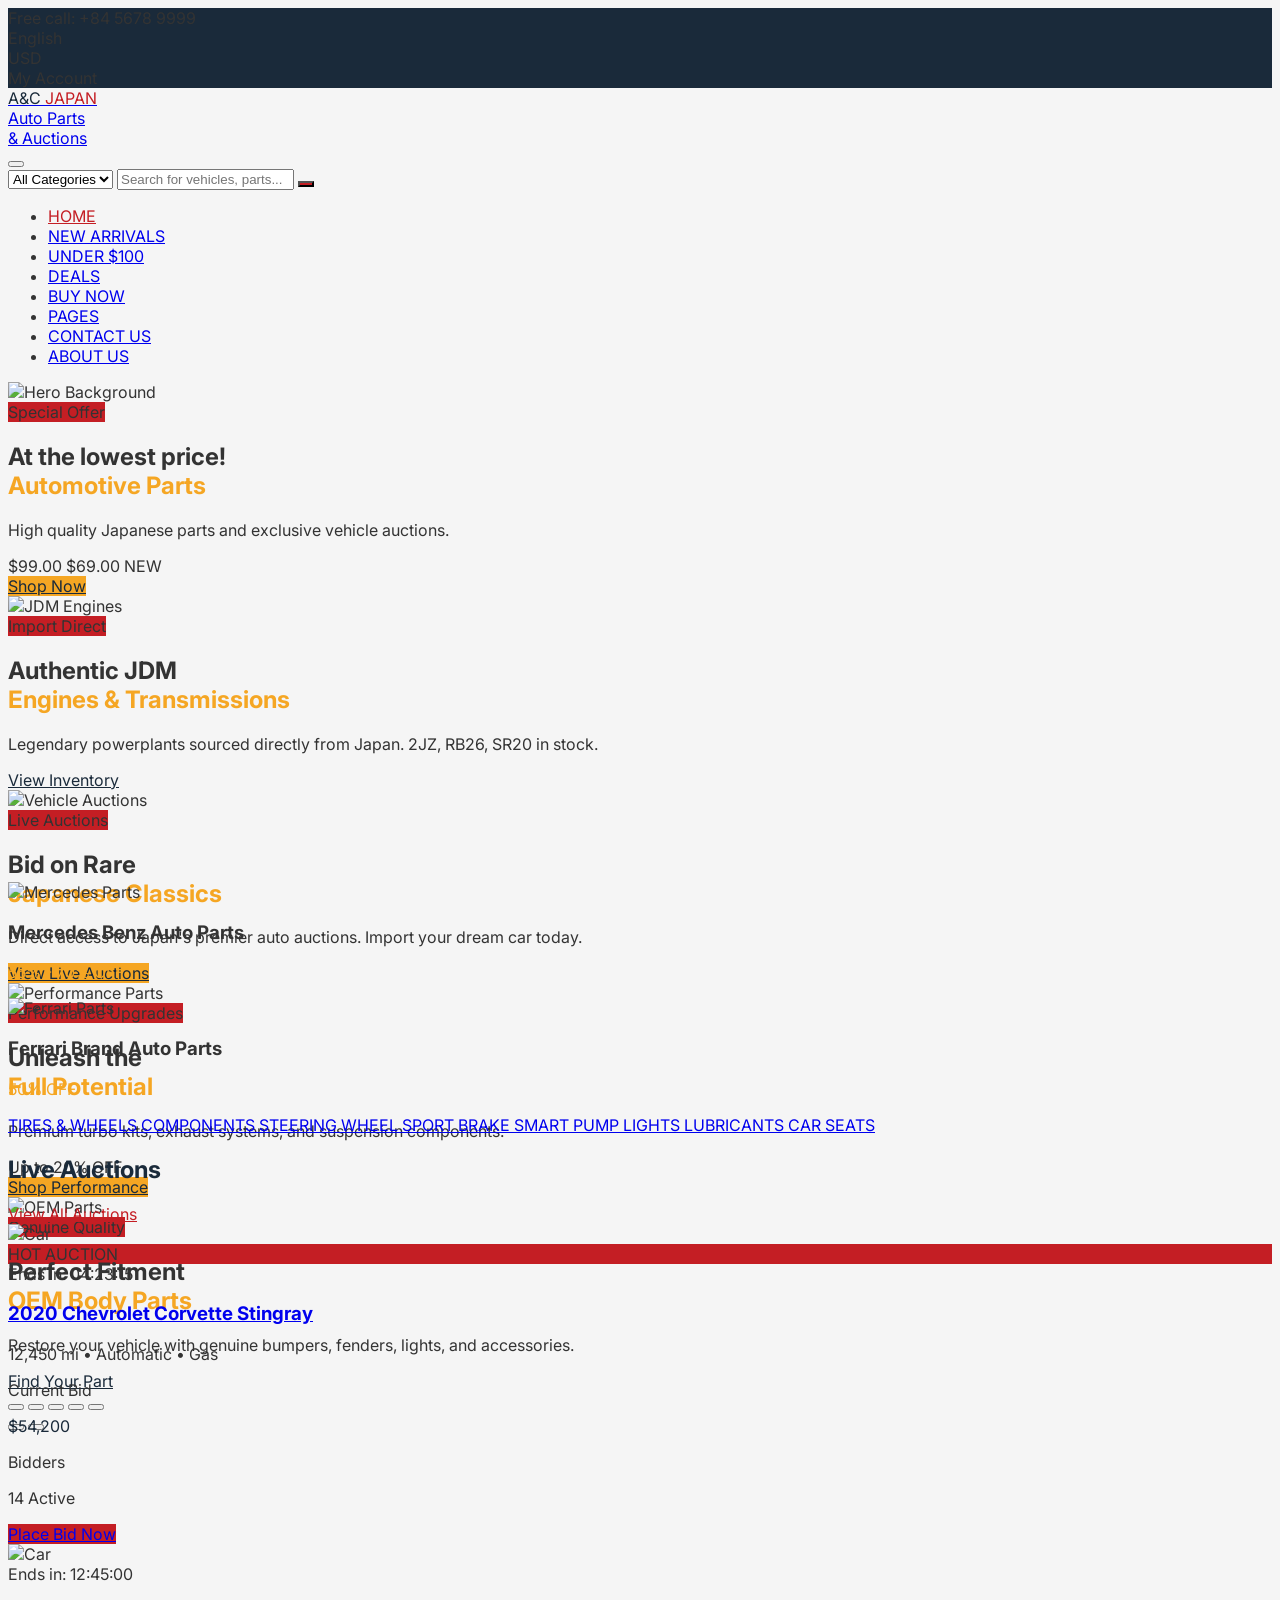
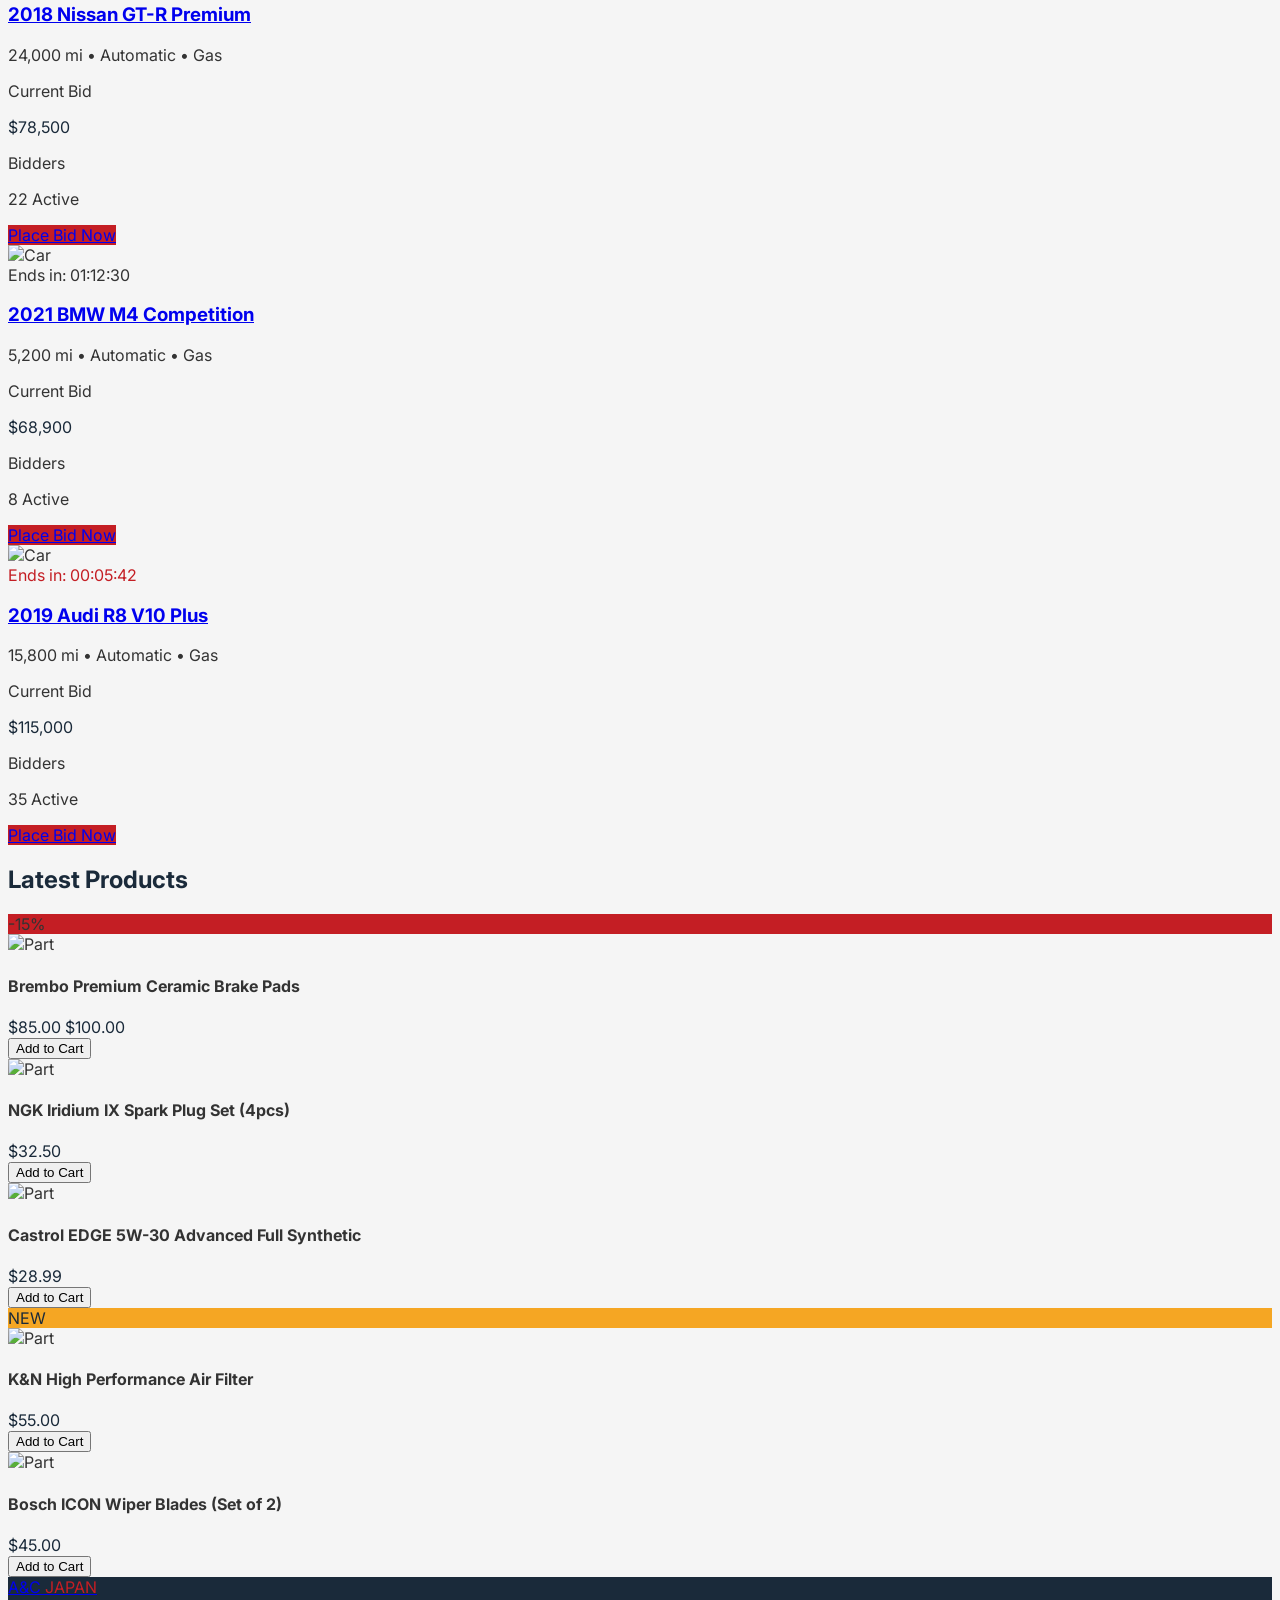
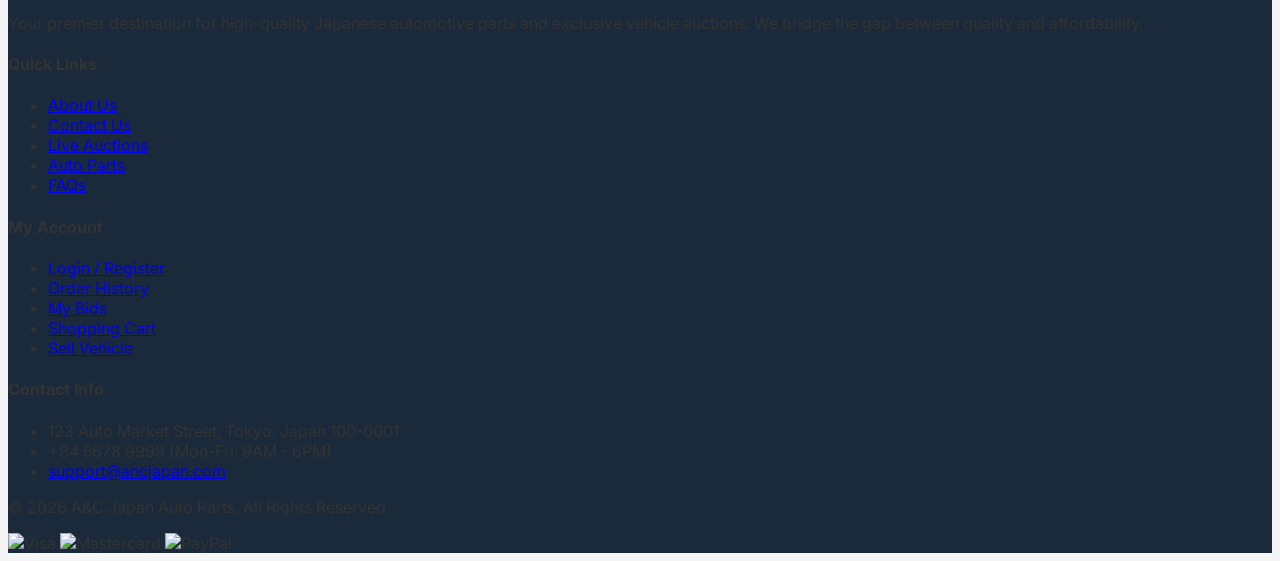
==== index.html @ e9e76705 "refactor: remove legacy controller and utility files while updating dependencies and assets" ====
<!DOCTYPE html>
<html lang="en">

<head>
    <meta charset="UTF-8">
    <meta name="viewport" content="width=device-width, initial-scale=1.0">
    <title>A&C Japan Auto Parts - Vehicle Auction</title>
    <!-- Tailwind CSS -->
    <script src="https://cdn.jsdelivr.net/npm/@tailwindcss/browser@4"></script>
    <!-- Google Fonts -->
    <link href="https://fonts.googleapis.com/css2?family=Inter:wght@300;400;500;600;700;800&display=swap"
        rel="stylesheet">
    <!-- Font Awesome -->
    <script src="https://kit.fontawesome.com/160cb449a7.js" crossorigin="anonymous"></script>
    <!-- Custom Styles -->
    <link rel="stylesheet" href="assets/css/style.css">
</head>

<body class="bg-gray-50 text-gray-800">

    <!-- Main Header -->
    <header class="bg-white shadow-sm sticky top-0 z-50">
        <div class="container mx-auto px-4 py-4 flex flex-wrap md:flex-nowrap justify-between items-center">
            <!-- Logo -->
            <a href="index.html" class="flex items-center space-x-2">
                <div class="text-3xl font-black italic tracking-tighter text-primary-dark">
                    A&C <span class="text-primary-red">JAPAN</span>
                </div>
                <div class="text-xs font-semibold leading-tight text-gray-500 uppercase">
                    Auto Parts<br>& Auctions
                </div>
            </a>

            <!-- Mobile Menu Button -->
            <button id="mobile-menu-btn"
                class="md:hidden text-gray-600 hover:text-primary-red focus:outline-none ml-auto"
                onclick="document.getElementById('mobile-nav').classList.toggle('hidden'); document.getElementById('mobile-search').classList.toggle('hidden');">
                <i class="fas fa-bars text-2xl"></i>
            </button>

            <!-- Search Bar -->
            <div id="mobile-search"
                class="hidden md:flex flex-1 max-w-2xl mx-0 md:mx-8 w-full mt-4 md:mt-0 order-last md:order-none">
                <form class="flex w-full">
                    <select
                        class="bg-gray-100 border border-gray-300 text-gray-700 py-2 px-2 md:px-4 rounded-l-md focus:outline-none focus:ring-1 focus:ring-primary-red text-sm md:text-base">
                        <option>All Categories</option>
                        <option>Vehicles</option>
                        <option>Auto Parts</option>
                    </select>
                    <input type="text" placeholder="Search for vehicles, parts..."
                        class="flex-1 border-t border-b border-gray-300 py-2 px-4 focus:outline-none focus:ring-1 focus:ring-primary-red focus:border-primary-red text-sm md:text-base">
                    <button type="submit"
                        class="bg-primary-red text-white px-4 md:px-6 rounded-r-md hover:bg-red-700 transition">
                        <i class="fas fa-search"></i>
                    </button>
                </form>
            </div>
        </div>

        <!-- Navigation -->
        <nav class="border-t border-gray-200">
            <div class="container mx-auto px-4">
                <ul id="mobile-nav"
                    class="hidden md:flex flex-col md:flex-row space-y-2 md:space-y-0 md:space-x-8 text-sm font-semibold text-gray-700 pb-4 md:pb-0">
                    <li><a href="index.html"
                            class="block py-2 md:py-3 border-l-4 md:border-l-0 md:border-b-2 border-primary-red text-primary-red pl-2 md:pl-0">HOME</a>
                    </li>
                    <li><a href="listing.html"
                            class="block py-2 md:py-3 hover:text-primary-red transition pl-2 md:pl-0">NEW ARRIVALS</a>
                    </li>
                    <li><a href="listing.html"
                            class="block py-2 md:py-3 hover:text-primary-red transition pl-2 md:pl-0">UNDER $100</a>
                    </li>
                    <li><a href="listing.html"
                            class="block py-2 md:py-3 hover:text-primary-red transition pl-2 md:pl-0">DEALS</a></li>
                    <li><a href="buy-now.html"
                            class="block py-2 md:py-3 hover:text-primary-red transition pl-2 md:pl-0">BUY NOW</a></li>
                    <li><a href="#" class="block py-2 md:py-3 hover:text-primary-red transition pl-2 md:pl-0">PAGES</a>
                    </li>
                    <li><a href="#" class="block py-2 md:py-3 hover:text-primary-red transition pl-2 md:pl-0">CONTACT
                            US</a></li>
                    <li><a href="#" class="block py-2 md:py-3 hover:text-primary-red transition pl-2 md:pl-0">ABOUT
                            US</a></li>
                </ul>
            </div>
        </nav>
    </header>

    <!-- Hero Section (Carousel) -->
    <section class="relative bg-gray-900 overflow-hidden" style="height: 500px;" id="hero-carousel">

        <!-- Slide 1 -->
        <div class="carousel-slide absolute inset-0 transition-opacity duration-1000 opacity-100 z-10">
            <img src="https://images.unsplash.com/photo-1542362567-b07e54358753?q=80&w=2070&auto=format&fit=crop"
                alt="Hero Background" class="absolute inset-0 w-full h-full object-cover opacity-60">
            <div class="absolute inset-0 bg-gradient-to-r from-primary-dark/90 to-transparent"></div>
            <div class="container mx-auto px-4 h-full flex items-center relative z-10">
                <div
                    class="max-w-xl text-white transform transition-all duration-1000 translate-y-0 opacity-100 mx-5 slide-content">
                    <span
                        class="inline-block py-1 px-3 bg-primary-red text-xs font-bold uppercase tracking-wider rounded mb-4">Special
                        Offer</span>
                    <h1 class="text-3xl md:text-5xl font-black uppercase mb-4 leading-tight">At the lowest
                        price!<br><span class="text-primary-gold">Automotive Parts</span></h1>
                    <p class="text-xl mb-6 font-light">High quality Japanese parts and exclusive vehicle auctions.</p>
                    <div class="flex items-end mb-8">
                        <span class="text-gray-300 line-through mr-3">$99.00</span>
                        <span class="text-4xl font-bold text-white">$69.00 <span
                                class="text-sm font-normal">NEW</span></span>
                    </div>
                    <a href="listing.html"
                        class="inline-block bg-primary-gold text-primary-dark font-bold py-3 px-8 rounded hover:bg-yellow-400 transition hover-lift shadow-lg">Shop
                        Now <i class="fas fa-arrow-right ml-2"></i></a>
                </div>
            </div>
        </div>

        <!-- Slide 2 -->
        <div class="carousel-slide absolute inset-0 transition-opacity duration-1000 opacity-0 z-0">
            <img src="https://images.unsplash.com/photo-1600712242805-5f78671b24da?q=80&w=2070&auto=format&fit=crop"
                alt="JDM Engines" class="absolute inset-0 w-full h-full object-cover opacity-60">
            <div class="absolute inset-0 bg-gradient-to-r from-primary-dark/90 to-transparent"></div>
            <div class="container mx-auto px-4 h-full flex items-center relative z-10">
                <div
                    class="max-w-xl text-white transform transition-all duration-1000 translate-y-8 opacity-0 mx-5 slide-content">
                    <span
                        class="inline-block py-1 px-3 bg-primary-red text-xs font-bold uppercase tracking-wider rounded mb-4">Import
                        Direct</span>
                    <h1 class="text-3xl md:text-5xl font-black uppercase mb-4 leading-tight">Authentic JDM<br><span
                            class="text-primary-gold">Engines & Transmissions</span></h1>
                    <p class="text-xl mb-6 font-light">Legendary powerplants sourced directly from Japan. 2JZ, RB26,
                        SR20 in stock.</p>
                    <a href="listing.html"
                        class="inline-block bg-white text-primary-dark font-bold py-3 px-8 rounded hover:bg-gray-100 transition hover-lift shadow-lg">View
                        Inventory <i class="fas fa-arrow-right ml-2"></i></a>
                </div>
            </div>
        </div>

        <!-- Slide 3 -->
        <div class="carousel-slide absolute inset-0 transition-opacity duration-1000 opacity-0 z-0">
            <img src="https://images.unsplash.com/photo-1580273916550-e323be2ae537?q=80&w=2070&auto=format&fit=crop"
                alt="Vehicle Auctions" class="absolute inset-0 w-full h-full object-cover opacity-60">
            <div class="absolute inset-0 bg-gradient-to-r from-primary-dark/90 to-transparent"></div>
            <div class="container mx-auto px-4 h-full flex items-center relative z-10">
                <div
                    class="max-w-xl text-white transform transition-all duration-1000 translate-y-8 opacity-0 mx-5 slide-content">
                    <span
                        class="inline-block py-1 px-3 bg-primary-red text-xs font-bold uppercase tracking-wider rounded mb-4">Live
                        Auctions</span>
                    <h1 class="text-3xl md:text-5xl font-black uppercase mb-4 leading-tight">Bid on Rare<br><span
                            class="text-primary-gold">Japanese Classics</span></h1>
                    <p class="text-xl mb-6 font-light">Direct access to Japan's premier auto auctions. Import your dream
                        car today.</p>
                    <a href="listing.html"
                        class="inline-block bg-primary-gold text-primary-dark font-bold py-3 px-8 rounded hover:bg-yellow-400 transition hover-lift shadow-lg">View
                        Live Auctions <i class="fas fa-gavel ml-2"></i></a>
                </div>
            </div>
        </div>

        <!-- Slide 4 -->
        <div class="carousel-slide absolute inset-0 transition-opacity duration-1000 opacity-0 z-0">
            <img src="https://images.unsplash.com/photo-1492144534655-ae79c964c9d7?q=80&w=2070&auto=format&fit=crop"
                alt="Performance Parts" class="absolute inset-0 w-full h-full object-cover opacity-60">
            <div class="absolute inset-0 bg-gradient-to-r from-primary-dark/90 to-transparent"></div>
            <div class="container mx-auto px-4 h-full flex items-center relative z-10">
                <div
                    class="max-w-xl text-white transform transition-all duration-1000 translate-y-8 opacity-0 mx-5 slide-content">
                    <span
                        class="inline-block py-1 px-3 bg-primary-red text-xs font-bold uppercase tracking-wider rounded mb-4">Performance
                        Upgrades</span>
                    <h1 class="text-3xl md:text-5xl font-black uppercase mb-4 leading-tight">Unleash the<br><span
                            class="text-primary-gold">Full Potential</span></h1>
                    <p class="text-xl mb-6 font-light">Premium turbo kits, exhaust systems, and suspension components.
                    </p>
                    <div class="flex items-end mb-8">
                        <span class="text-4xl font-bold text-white">Up to 20% OFF</span>
                    </div>
                    <a href="listing.html"
                        class="inline-block bg-primary-gold text-primary-dark font-bold py-3 px-8 rounded hover:bg-yellow-400 transition hover-lift shadow-lg">Shop
                        Performance <i class="fas fa-bolt ml-2"></i></a>
                </div>
            </div>
        </div>

        <!-- Slide 5 -->
        <div class="carousel-slide absolute inset-0 transition-opacity duration-1000 opacity-0 z-0">
            <img src="https://images.unsplash.com/photo-1632733711679-529326f6db12?q=80&w=2070&auto=format&fit=crop"
                alt="OEM Parts" class="absolute inset-0 w-full h-full object-cover opacity-60">
            <div class="absolute inset-0 bg-gradient-to-r from-primary-dark/90 to-transparent"></div>
            <div class="container mx-auto px-4 h-full flex items-center relative z-10">
                <div
                    class="max-w-xl text-white transform transition-all duration-1000 translate-y-8 opacity-0 mx-5 slide-content">
                    <span
                        class="inline-block py-1 px-3 bg-primary-red text-xs font-bold uppercase tracking-wider rounded mb-4">Genuine
                        Quality</span>
                    <h1 class="text-3xl md:text-5xl font-black uppercase mb-4 leading-tight">Perfect Fitment<br><span
                            class="text-primary-gold">OEM Body Parts</span></h1>
                    <p class="text-xl mb-6 font-light">Restore your vehicle with genuine bumpers, fenders, lights, and
                        accessories.</p>
                    <a href="listing.html"
                        class="inline-block bg-white text-primary-dark font-bold py-3 px-8 rounded hover:bg-gray-100 transition hover-lift shadow-lg">Find
                        Your Part <i class="fas fa-search ml-2"></i></a>
                </div>
            </div>
        </div>

        <!-- Carousel Controls -->
        <div class="absolute bottom-6 left-1/2 transform -translate-x-1/2 flex space-x-3 z-20">
            <button class="carousel-dot w-3 h-3 rounded-full bg-white transition" onclick="goToSlide(0)"></button>
            <button class="carousel-dot w-3 h-3 rounded-full bg-white/50 transition hover:bg-white/80"
                onclick="goToSlide(1)"></button>
            <button class="carousel-dot w-3 h-3 rounded-full bg-white/50 transition hover:bg-white/80"
                onclick="goToSlide(2)"></button>
            <button class="carousel-dot w-3 h-3 rounded-full bg-white/50 transition hover:bg-white/80"
                onclick="goToSlide(3)"></button>
            <button class="carousel-dot w-3 h-3 rounded-full bg-white/50 transition hover:bg-white/80"
                onclick="goToSlide(4)"></button>
        </div>

        <button
            class="absolute left-4 top-1/2 transform -translate-y-1/2 text-white/50 hover:text-white text-3xl z-20 transition"
            onclick="prevSlide()"><i class="fas fa-chevron-left"></i></button>
        <button
            class="absolute right-4 top-1/2 transform -translate-y-1/2 text-white/50 hover:text-white text-3xl z-20 transition"
            onclick="nextSlide()"><i class="fas fa-chevron-right"></i></button>
    </section>

    <!-- Featured Categories & Banners -->
    <section class="py-12 bg-white">
        <div class="container mx-auto px-4">
            <div class="grid grid-cols-1 md:grid-cols-4 gap-6">
                <!-- Mercedes Banner -->
                <div class="col-span-1 md:col-span-2 relative rounded-lg overflow-hidden h-64 hover-lift group">
                    <img src="https://images.unsplash.com/photo-1618843479313-40f8afb4b4d8?q=80&w=2070&auto=format&fit=crop"
                        alt="Mercedes Parts"
                        class="absolute inset-0 w-full h-full object-cover group-hover:scale-105 transition duration-500">
                    <div class="absolute inset-0 bg-gradient-to-t from-black/80 to-transparent"></div>
                    <div class="absolute bottom-0 left-0 p-6 text-white w-full">
                        <h3 class="text-2xl font-bold mb-1">Mercedes Benz Auto Parts</h3>
                        <p class="text-primary-gold font-semibold text-lg">55% - 70% OFF</p>
                    </div>
                </div>
                <!-- Ferrari Banner -->
                <div class="col-span-1 md:col-span-2 relative rounded-lg overflow-hidden h-64 hover-lift group">
                    <img src="https://images.unsplash.com/photo-1592198084033-aade902d1aae?q=80&w=2070&auto=format&fit=crop"
                        alt="Ferrari Parts"
                        class="absolute inset-0 w-full h-full object-cover group-hover:scale-105 transition duration-500">
                    <div class="absolute inset-0 bg-gradient-to-t from-black/80 to-transparent"></div>
                    <div class="absolute bottom-0 left-0 p-6 text-white w-full">
                        <h3 class="text-2xl font-bold mb-1">Ferrari Brand Auto Parts</h3>
                        <p class="text-primary-gold font-semibold text-lg">50% OFF</p>
                    </div>
                </div>
            </div>

            <!-- Quick Links -->
            <div class="grid grid-cols-2 md:grid-cols-4 lg:grid-cols-8 gap-4 mt-8">
                <a href="#"
                    class="flex flex-col items-center justify-center p-4 bg-gray-50 rounded-lg hover:bg-primary-red hover:text-white transition group border border-gray-100">
                    <i class="fas fa-compact-disc text-3xl mb-3 text-gray-400 group-hover:text-white"></i>
                    <span class="text-xs font-semibold text-center">TIRES & WHEELS</span>
                </a>
                <a href="#"
                    class="flex flex-col items-center justify-center p-4 bg-gray-50 rounded-lg hover:bg-primary-red hover:text-white transition group border border-gray-100">
                    <i class="fas fa-cogs text-3xl mb-3 text-gray-400 group-hover:text-white"></i>
                    <span class="text-xs font-semibold text-center">COMPONENTS</span>
                </a>
                <a href="#"
                    class="flex flex-col items-center justify-center p-4 bg-gray-50 rounded-lg hover:bg-primary-red hover:text-white transition group border border-gray-100">
                    <i class="fas fa-dharmachakra text-3xl mb-3 text-gray-400 group-hover:text-white"></i>
                    <span class="text-xs font-semibold text-center">STEERING WHEEL</span>
                </a>
                <a href="#"
                    class="flex flex-col items-center justify-center p-4 bg-gray-50 rounded-lg hover:bg-primary-red hover:text-white transition group border border-gray-100">
                    <i class="fas fa-car-crash text-3xl mb-3 text-gray-400 group-hover:text-white"></i>
                    <span class="text-xs font-semibold text-center">SPORT BRAKE</span>
                </a>
                <a href="#"
                    class="flex flex-col items-center justify-center p-4 bg-gray-50 rounded-lg hover:bg-primary-red hover:text-white transition group border border-gray-100">
                    <i class="fas fa-gas-pump text-3xl mb-3 text-gray-400 group-hover:text-white"></i>
                    <span class="text-xs font-semibold text-center">SMART PUMP</span>
                </a>
                <a href="#"
                    class="flex flex-col items-center justify-center p-4 bg-gray-50 rounded-lg hover:bg-primary-red hover:text-white transition group border border-gray-100">
                    <i class="far fa-lightbulb text-3xl mb-3 text-gray-400 group-hover:text-white"></i>
                    <span class="text-xs font-semibold text-center">LIGHTS</span>
                </a>
                <a href="#"
                    class="flex flex-col items-center justify-center p-4 bg-gray-50 rounded-lg hover:bg-primary-red hover:text-white transition group border border-gray-100">
                    <i class="fas fa-oil-can text-3xl mb-3 text-gray-400 group-hover:text-white"></i>
                    <span class="text-xs font-semibold text-center">LUBRICANTS</span>
                </a>
                <a href="#"
                    class="flex flex-col items-center justify-center p-4 bg-gray-50 rounded-lg hover:bg-primary-red hover:text-white transition group border border-gray-100">
                    <i class="fas fa-baby-carriage text-3xl mb-3 text-gray-400 group-hover:text-white"></i>
                    <span class="text-xs font-semibold text-center">CAR SEATS</span>
                </a>
            </div>
        </div>
    </section>

    <!-- Auction Highlights -->
    <section class="py-12 bg-gray-50">
        <div class="container mx-auto px-4">
            <div class="flex justify-between items-end mb-8">
                <div>
                    <h2 class="text-3xl font-bold text-primary-dark">Live Auctions</h2>
                    <div class="h-1 w-20 bg-primary-red mt-2"></div>
                </div>
                <a href="listing.html" class="text-primary-red font-semibold hover:underline">View All Auctions <i
                        class="fas fa-angle-right"></i></a>
            </div>

            <div class="grid grid-cols-1 md:grid-cols-2 lg:grid-cols-4 gap-6">
                <!-- Auction Card 1 -->
                <div class="bg-white rounded-lg shadow-sm border border-gray-100 overflow-hidden hover-lift group">
                    <div class="relative">
                        <img src="https://images.unsplash.com/photo-1552519507-da3b142c6e3d?q=80&w=2070&auto=format&fit=crop"
                            alt="Car" class="w-full h-48 object-cover">
                        <div
                            class="absolute top-3 left-3 bg-primary-red text-white text-xs font-bold px-2 py-1 rounded">
                            HOT AUCTION</div>
                        <div
                            class="absolute bottom-0 left-0 w-full bg-black/60 text-white text-center py-2 backdrop-blur-sm">
                            <span class="text-sm font-semibold"><i class="far fa-clock text-primary-gold mr-1"></i> Ends
                                in: 04:23:15</span>
                        </div>
                    </div>
                    <div class="p-5">
                        <h3 class="text-lg font-bold text-gray-800 mb-1"><a href="auction-details.html"
                                class="hover:text-primary-red transition">2020 Chevrolet Corvette Stingray</a></h3>
                        <p class="text-sm text-gray-500 mb-4">12,450 mi • Automatic • Gas</p>

                        <div class="flex justify-between items-center mb-4 pb-4 border-b border-gray-100">
                            <div>
                                <p class="text-xs text-gray-500">Current Bid</p>
                                <p class="text-xl font-bold text-primary-dark">$54,200</p>
                            </div>
                            <div class="text-right">
                                <p class="text-xs text-gray-500">Bidders</p>
                                <p class="text-sm font-semibold text-gray-700">14 Active</p>
                            </div>
                        </div>

                        <a href="auction-details.html"
                            class="block w-full text-center bg-primary-red text-white font-semibold py-2 rounded transition hover:bg-red-700 shadow-md">Place
                            Bid Now</a>
                    </div>
                </div>

                <!-- Auction Card 2 -->
                <div class="bg-white rounded-lg shadow-sm border border-gray-100 overflow-hidden hover-lift group">
                    <div class="relative">
                        <img src="https://images.unsplash.com/photo-1609521263047-f8f205293f24?q=80&w=2070&auto=format&fit=crop"
                            alt="Car" class="w-full h-48 object-cover">
                        <div
                            class="absolute bottom-0 left-0 w-full bg-black/60 text-white text-center py-2 backdrop-blur-sm">
                            <span class="text-sm font-semibold"><i class="far fa-clock text-primary-gold mr-1"></i> Ends
                                in: 12:45:00</span>
                        </div>
                    </div>
                    <div class="p-5">
                        <h3 class="text-lg font-bold text-gray-800 mb-1"><a href="auction-details.html"
                                class="hover:text-primary-red transition">2018 Nissan GT-R Premium</a></h3>
                        <p class="text-sm text-gray-500 mb-4">24,000 mi • Automatic • Gas</p>

                        <div class="flex justify-between items-center mb-4 pb-4 border-b border-gray-100">
                            <div>
                                <p class="text-xs text-gray-500">Current Bid</p>
                                <p class="text-xl font-bold text-primary-dark">$78,500</p>
                            </div>
                            <div class="text-right">
                                <p class="text-xs text-gray-500">Bidders</p>
                                <p class="text-sm font-semibold text-gray-700">22 Active</p>
                            </div>
                        </div>

                        <a href="auction-details.html"
                            class="block w-full text-center bg-primary-red text-white font-semibold py-2 rounded transition hover:bg-red-700 shadow-md">Place
                            Bid Now</a>
                    </div>
                </div>

                <!-- Auction Card 3 -->
                <div class="bg-white rounded-lg shadow-sm border border-gray-100 overflow-hidden hover-lift group">
                    <div class="relative">
                        <img src="https://images.unsplash.com/photo-1617531653332-bd46c24f2068?q=80&w=2115&auto=format&fit=crop"
                            alt="Car" class="w-full h-48 object-cover">
                        <div
                            class="absolute bottom-0 left-0 w-full bg-black/60 text-white text-center py-2 backdrop-blur-sm">
                            <span class="text-sm font-semibold"><i class="far fa-clock text-primary-gold mr-1"></i> Ends
                                in: 01:12:30</span>
                        </div>
                    </div>
                    <div class="p-5">
                        <h3 class="text-lg font-bold text-gray-800 mb-1"><a href="auction-details.html"
                                class="hover:text-primary-red transition">2021 BMW M4 Competition</a></h3>
                        <p class="text-sm text-gray-500 mb-4">5,200 mi • Automatic • Gas</p>

                        <div class="flex justify-between items-center mb-4 pb-4 border-b border-gray-100">
                            <div>
                                <p class="text-xs text-gray-500">Current Bid</p>
                                <p class="text-xl font-bold text-primary-dark">$68,900</p>
                            </div>
                            <div class="text-right">
                                <p class="text-xs text-gray-500">Bidders</p>
                                <p class="text-sm font-semibold text-gray-700">8 Active</p>
                            </div>
                        </div>

                        <a href="auction-details.html"
                            class="block w-full text-center bg-primary-red text-white font-semibold py-2 rounded transition hover:bg-red-700 shadow-md">Place
                            Bid Now</a>
                    </div>
                </div>

                <!-- Auction Card 4 -->
                <div class="bg-white rounded-lg shadow-sm border border-gray-100 overflow-hidden hover-lift group">
                    <div class="relative">
                        <img src="https://images.unsplash.com/photo-1549399542-7e3f8b79c341?q=80&w=1974&auto=format&fit=crop"
                            alt="Car" class="w-full h-48 object-cover">
                        <div
                            class="absolute bottom-0 left-0 w-full bg-black/60 text-white text-center py-2 backdrop-blur-sm">
                            <span class="text-sm font-semibold text-primary-red"><i class="far fa-clock mr-1"></i> Ends
                                in: 00:05:42</span>
                        </div>
                    </div>
                    <div class="p-5">
                        <h3 class="text-lg font-bold text-gray-800 mb-1"><a href="auction-details.html"
                                class="hover:text-primary-red transition">2019 Audi R8 V10 Plus</a></h3>
                        <p class="text-sm text-gray-500 mb-4">15,800 mi • Automatic • Gas</p>

                        <div class="flex justify-between items-center mb-4 pb-4 border-b border-gray-100">
                            <div>
                                <p class="text-xs text-gray-500">Current Bid</p>
                                <p class="text-xl font-bold text-primary-dark">$115,000</p>
                            </div>
                            <div class="text-right">
                                <p class="text-xs text-gray-500">Bidders</p>
                                <p class="text-sm font-semibold text-gray-700">35 Active</p>
                            </div>
                        </div>

                        <a href="auction-details.html"
                            class="block w-full text-center bg-primary-red text-white font-semibold py-2 rounded transition hover:bg-red-700 shadow-md">Place
                            Bid Now</a>
                    </div>
                </div>
            </div>
        </div>
    </section>

    <!-- Latest Products -->
    <section class="py-12 bg-white">
        <div class="container mx-auto px-4">
            <div class="flex justify-between items-end mb-8">
                <div>
                    <h2 class="text-3xl font-bold text-primary-dark">Latest Products</h2>
                    <div class="h-1 w-20 bg-primary-red mt-2"></div>
                </div>
            </div>

            <div class="grid grid-cols-2 md:grid-cols-4 lg:grid-cols-5 gap-4">
                <!-- Product 1 -->
                <div class="border border-gray-100 rounded p-4 hover:shadow-lg transition group relative">
                    <div class="absolute top-2 left-2 bg-primary-red text-white text-xs px-2 py-1 z-10">-15%</div>
                    <div class="h-40 flex items-center justify-center mb-4 overflow-hidden">
                        <img src="https://images.unsplash.com/photo-1600293144865-950c4bb67f1b?q=80&w=2000&auto=format&fit=crop"
                            alt="Part" class="max-h-full object-contain group-hover:scale-110 transition duration-300">
                    </div>
                    <h4 class="text-sm font-semibold text-gray-800 mb-2 hover:text-primary-red cursor-pointer">Brembo
                        Premium Ceramic Brake Pads</h4>
                    <div class="flex justify-between items-center">
                        <div class="text-lg font-bold text-primary-dark">$85.00 <span
                                class="text-xs text-gray-400 line-through font-normal ml-1">$100.00</span></div>
                    </div>
                    <button
                        class="w-full mt-3 bg-gray-100 text-gray-800 py-2 rounded text-sm font-medium hover:bg-primary-red hover:text-white transition">Add
                        to Cart</button>
                </div>
                <!-- Product 2 -->
                <div class="border border-gray-100 rounded p-4 hover:shadow-lg transition group relative">
                    <div class="h-40 flex items-center justify-center mb-4 overflow-hidden">
                        <img src="https://images.unsplash.com/photo-1622359419918-0b616428c0db?q=80&w=2070&auto=format&fit=crop"
                            alt="Part" class="max-h-full object-contain group-hover:scale-110 transition duration-300">
                    </div>
                    <h4 class="text-sm font-semibold text-gray-800 mb-2 hover:text-primary-red cursor-pointer">NGK
                        Iridium IX Spark Plug Set (4pcs)</h4>
                    <div class="flex justify-between items-center">
                        <div class="text-lg font-bold text-primary-dark">$32.50</div>
                    </div>
                    <button
                        class="w-full mt-3 bg-gray-100 text-gray-800 py-2 rounded text-sm font-medium hover:bg-primary-red hover:text-white transition">Add
                        to Cart</button>
                </div>
                <!-- Product 3 -->
                <div class="border border-gray-100 rounded p-4 hover:shadow-lg transition group relative">
                    <div class="h-40 flex items-center justify-center mb-4 overflow-hidden">
                        <img src="https://images.unsplash.com/photo-1617531653332-bd46c24f2068?q=80&w=2115&auto=format&fit=crop"
                            alt="Part" class="max-h-full object-contain group-hover:scale-110 transition duration-300">
                    </div>
                    <h4 class="text-sm font-semibold text-gray-800 mb-2 hover:text-primary-red cursor-pointer">Castrol
                        EDGE 5W-30 Advanced Full Synthetic</h4>
                    <div class="flex justify-between items-center">
                        <div class="text-lg font-bold text-primary-dark">$28.99</div>
                    </div>
                    <button
                        class="w-full mt-3 bg-gray-100 text-gray-800 py-2 rounded text-sm font-medium hover:bg-primary-red hover:text-white transition">Add
                        to Cart</button>
                </div>
                <!-- Product 4 -->
                <div class="border border-gray-100 rounded p-4 hover:shadow-lg transition group relative">
                    <div
                        class="absolute top-2 left-2 bg-primary-gold text-primary-dark font-bold text-xs px-2 py-1 z-10">
                        NEW</div>
                    <div class="h-40 flex items-center justify-center mb-4 overflow-hidden">
                        <img src="https://images.unsplash.com/photo-1549399542-7e3f8b79c341?q=80&w=1974&auto=format&fit=crop"
                            alt="Part" class="max-h-full object-contain group-hover:scale-110 transition duration-300">
                    </div>
                    <h4 class="text-sm font-semibold text-gray-800 mb-2 hover:text-primary-red cursor-pointer">K&N High
                        Performance Air Filter</h4>
                    <div class="flex justify-between items-center">
                        <div class="text-lg font-bold text-primary-dark">$55.00</div>
                    </div>
                    <button
                        class="w-full mt-3 bg-gray-100 text-gray-800 py-2 rounded text-sm font-medium hover:bg-primary-red hover:text-white transition">Add
                        to Cart</button>
                </div>
                <!-- Product 5 -->
                <div
                    class="border border-gray-100 rounded p-4 hover:shadow-lg transition group relative hidden md:block">
                    <div class="h-40 flex items-center justify-center mb-4 overflow-hidden">
                        <img src="https://images.unsplash.com/photo-1609521263047-f8f205293f24?q=80&w=2070&auto=format&fit=crop"
                            alt="Part" class="max-h-full object-contain group-hover:scale-110 transition duration-300">
                    </div>
                    <h4 class="text-sm font-semibold text-gray-800 mb-2 hover:text-primary-red cursor-pointer">Bosch
                        ICON Wiper Blades (Set of 2)</h4>
                    <div class="flex justify-between items-center">
                        <div class="text-lg font-bold text-primary-dark">$45.00</div>
                    </div>
                    <button
                        class="w-full mt-3 bg-gray-100 text-gray-800 py-2 rounded text-sm font-medium hover:bg-primary-red hover:text-white transition">Add
                        to Cart</button>
                </div>
            </div>
        </div>
    </section>

    <!-- Footer -->
    <footer class="bg-primary-dark text-gray-300 pt-16 pb-8 border-t-4 border-primary-red">
        <div class="container mx-auto px-4">
            <div class="grid grid-cols-1 md:grid-cols-2 lg:grid-cols-4 gap-8 mb-12">
                <!-- Company Info -->
                <div>
                    <a href="index.html" class="flex items-center space-x-2 mb-6">
                        <div class="text-3xl font-black italic tracking-tighter text-white">
                            A&C <span class="text-primary-red">JAPAN</span>
                        </div>
                    </a>
                    <p class="text-sm mb-6 leading-relaxed">Your premier destination for high-quality Japanese
                        automotive parts and exclusive vehicle auctions. We bridge the gap between quality and
                        affordability.</p>
                    <div class="flex space-x-4">
                        <a href="#"
                            class="w-10 h-10 rounded-full bg-white/10 flex items-center justify-center hover:bg-primary-red transition text-white"><i
                                class="fab fa-facebook-f"></i></a>
                        <a href="#"
                            class="w-10 h-10 rounded-full bg-white/10 flex items-center justify-center hover:bg-primary-red transition text-white"><i
                                class="fab fa-twitter"></i></a>
                        <a href="#"
                            class="w-10 h-10 rounded-full bg-white/10 flex items-center justify-center hover:bg-primary-red transition text-white"><i
                                class="fab fa-instagram"></i></a>
                        <a href="#"
                            class="w-10 h-10 rounded-full bg-white/10 flex items-center justify-center hover:bg-primary-red transition text-white"><i
                                class="fab fa-youtube"></i></a>
                    </div>
                </div>

                <!-- Quick Links -->
                <div>
                    <h4 class="text-white font-bold text-lg mb-6 uppercase tracking-wider relative inline-block">Quick
                        Links<span class="absolute -bottom-2 left-0 w-1/2 h-1 bg-primary-gold"></span></h4>
                    <ul class="space-y-3 text-sm">
                        <li><a href="#" class="hover:text-primary-gold transition flex items-center"><i
                                    class="fas fa-chevron-right text-xs mr-2 text-primary-red"></i> About Us</a></li>
                        <li><a href="#" class="hover:text-primary-gold transition flex items-center"><i
                                    class="fas fa-chevron-right text-xs mr-2 text-primary-red"></i> Contact Us</a></li>
                        <li><a href="listing.html" class="hover:text-primary-gold transition flex items-center"><i
                                    class="fas fa-chevron-right text-xs mr-2 text-primary-red"></i> Live Auctions</a>
                        </li>
                        <li><a href="#" class="hover:text-primary-gold transition flex items-center"><i
                                    class="fas fa-chevron-right text-xs mr-2 text-primary-red"></i> Auto Parts</a></li>
                        <li><a href="#" class="hover:text-primary-gold transition flex items-center"><i
                                    class="fas fa-chevron-right text-xs mr-2 text-primary-red"></i> FAQs</a></li>
                    </ul>
                </div>

                <!-- My Account -->
                <div>
                    <h4 class="text-white font-bold text-lg mb-6 uppercase tracking-wider relative inline-block">My
                        Account<span class="absolute -bottom-2 left-0 w-1/2 h-1 bg-primary-gold"></span></h4>
                    <ul class="space-y-3 text-sm">
                        <li><a href="login.html" class="hover:text-primary-gold transition flex items-center"><i
                                    class="fas fa-chevron-right text-xs mr-2 text-primary-red"></i> Login / Register</a>
                        </li>
                        <li><a href="profile.html" class="hover:text-primary-gold transition flex items-center"><i
                                    class="fas fa-chevron-right text-xs mr-2 text-primary-red"></i> Order History</a>
                        </li>
                        <li><a href="profile.html" class="hover:text-primary-gold transition flex items-center"><i
                                    class="fas fa-chevron-right text-xs mr-2 text-primary-red"></i> My Bids</a></li>
                        <li><a href="cart.html" class="hover:text-primary-gold transition flex items-center"><i
                                    class="fas fa-chevron-right text-xs mr-2 text-primary-red"></i> Shopping Cart</a>
                        </li>
                        <li><a href="add-auction.html" class="hover:text-primary-gold transition flex items-center"><i
                                    class="fas fa-chevron-right text-xs mr-2 text-primary-red"></i> Sell Vehicle</a>
                        </li>
                    </ul>
                </div>

                <!-- Contact Info -->
                <div>
                    <h4 class="text-white font-bold text-lg mb-6 uppercase tracking-wider relative inline-block">Contact
                        Info<span class="absolute -bottom-2 left-0 w-1/2 h-1 bg-primary-gold"></span></h4>
                    <ul class="space-y-4 text-sm">
                        <li class="flex items-start">
                            <i class="fas fa-map-marker-alt mt-1 mr-3 text-primary-gold text-lg"></i>
                            <span>123 Auto Market Street, Tokyo, Japan 100-0001</span>
                        </li>
                        <li class="flex items-start">
                            <i class="fas fa-phone-alt mt-1 mr-3 text-primary-gold text-lg"></i>
                            <div>
                                <span class="block">+84 5678 9999</span>
                                <span class="block text-gray-500">(Mon-Fri: 9AM - 6PM)</span>
                            </div>
                        </li>
                        <li class="flex items-start">
                            <i class="fas fa-envelope mt-1 mr-3 text-primary-gold text-lg"></i>
                            <a href="mailto:support@ancjapan.com"
                                class="hover:text-primary-gold transition">support@ancjapan.com</a>
                        </li>
                    </ul>
                </div>
            </div>

            <!-- Copyright -->
            <div
                class="border-t border-gray-800 pt-8 flex flex-col md:flex-row justify-between items-center text-sm text-gray-500">
                <p>&copy; 2026 A&C Japan Auto Parts. All Rights Reserved.</p>
                <div class="mt-4 md:mt-0 flex space-x-4">
                    <img src="https://upload.wikimedia.org/wikipedia/commons/thumb/0/04/Visa.svg/1200px-Visa.svg.png"
                        alt="Visa" class="h-6 object-contain bg-white px-2 py-1 rounded">
                    <img src="https://upload.wikimedia.org/wikipedia/commons/thumb/2/2a/Mastercard-logo.svg/1280px-Mastercard-logo.svg.png"
                        alt="Mastercard" class="h-6 object-contain bg-white px-2 py-1 rounded">
                    <img src="https://upload.wikimedia.org/wikipedia/commons/thumb/b/b5/PayPal.svg/2560px-PayPal.svg.png"
                        alt="PayPal" class="h-6 object-contain bg-white px-2 py-1 rounded">
                </div>
            </div>
        </div>
    </footer>

    <!-- App Scripts -->
    <script type="module" src="assets/js/app.js"></script>
    <script>
        // Simple script to handle dynamic UI if needed for the homepage
        // Carousel Script
        let currentSlide = 0;
        const slides = document.querySelectorAll(".carousel-slide");
        const dots = document.querySelectorAll(".carousel-dot");
        const totalSlides = slides.length;
        let slideInterval;

        function updateSlide(newIndex) {
            // Hide current
            slides[currentSlide].classList.remove("opacity-100", "z-10");
            slides[currentSlide].classList.add("opacity-0", "z-0");
            slides[currentSlide].querySelector(".slide-content").classList.remove("translate-y-0", "opacity-100");
            slides[currentSlide].querySelector(".slide-content").classList.add("translate-y-8", "opacity-0");
            dots[currentSlide].classList.remove("bg-white");
            dots[currentSlide].classList.add("bg-white/50");

            currentSlide = newIndex;

            // Show new
            slides[currentSlide].classList.remove("opacity-0", "z-0");
            slides[currentSlide].classList.add("opacity-100", "z-10");
            setTimeout(() => {
                slides[currentSlide].querySelector(".slide-content").classList.remove("translate-y-8", "opacity-0");
                slides[currentSlide].querySelector(".slide-content").classList.add("translate-y-0", "opacity-100");
            }, 100);
            dots[currentSlide].classList.remove("bg-white/50");
            dots[currentSlide].classList.add("bg-white");
        }

        function nextSlide() {
            updateSlide((currentSlide + 1) % totalSlides);
            resetInterval();
        }

        function prevSlide() {
            updateSlide((currentSlide - 1 + totalSlides) % totalSlides);
            resetInterval();
        }

        window.goToSlide = function (index) {
            if (index !== currentSlide) {
                updateSlide(index);
                resetInterval();
            }
        }

        function resetInterval() {
            clearInterval(slideInterval);
            slideInterval = setInterval(nextSlide, 5000);
        }

        // Start auto-play
        slideInterval = setInterval(nextSlide, 5000);

        document.addEventListener('DOMContentLoaded', () => {

        });
    </script>
</body>

</html>
---- assets/css/style.css ----
@import url('https://fonts.googleapis.com/css2?family=Inter:wght@300;400;500;600;700;800&display=swap');

:root {
  --primary-dark: #1a2a3a;
  --primary-red: #c41e24;
  --primary-gold: #f5a623;
  --bg-light: #f5f5f5;
  --text-dark: #333333;
}

body {
  font-family: 'Inter', sans-serif;
  background-color: var(--bg-light);
  color: var(--text-dark);
}

/* Custom Scrollbar */
::-webkit-scrollbar {
  width: 8px;
}

::-webkit-scrollbar-track {
  background: var(--bg-light);
}

::-webkit-scrollbar-thumb {
  background: var(--primary-dark);
  border-radius: 4px;
}

::-webkit-scrollbar-thumb:hover {
  background: var(--primary-red);
}

/* Glassmorphism utility for modern look */
.glass {
  background: rgba(255, 255, 255, 0.7);
  backdrop-filter: blur(10px);
  -webkit-backdrop-filter: blur(10px);
  border: 1px solid rgba(255, 255, 255, 0.18);
}

.glass-dark {
  background: rgba(26, 42, 58, 0.8);
  backdrop-filter: blur(10px);
  -webkit-backdrop-filter: blur(10px);
  border: 1px solid rgba(255, 255, 255, 0.1);
}

/* Hover effects */
.hover-lift {
  transition: transform 0.2s ease, box-shadow 0.2s ease;
}

.hover-lift:hover {
  transform: translateY(-5px);
  box-shadow: 0 10px 20px rgba(0, 0, 0, 0.1);
}

/* Utility to ensure elements with Tailwind don't clash with base */
.text-primary-red {
    color: var(--primary-red);
}
.bg-primary-red {
    background-color: var(--primary-red);
}
.text-primary-dark {
    color: var(--primary-dark);
}
.bg-primary-dark {
    background-color: var(--primary-dark);
}
.text-primary-gold {
    color: var(--primary-gold);
}
.bg-primary-gold {
    background-color: var(--primary-gold);
}

/* Hover utilities for primary colors */
.hover\:bg-primary-dark:hover {
    background-color: var(--primary-dark);
}
.hover\:text-primary-dark:hover {
    color: var(--primary-dark);
}
.hover\:border-primary-dark:hover {
    border-color: var(--primary-dark);
}
.hover\:bg-primary-red:hover {
    background-color: var(--primary-red);
}
.hover\:text-primary-red:hover {
    color: var(--primary-red);
}
.hover\:border-primary-red:hover {
    border-color: var(--primary-red);
}
.hover\:bg-primary-gold:hover {
    background-color: var(--primary-gold);
}
.hover\:text-primary-gold:hover {
    color: var(--primary-gold);
}
.hover\:border-primary-gold:hover {
    border-color: var(--primary-gold);
}
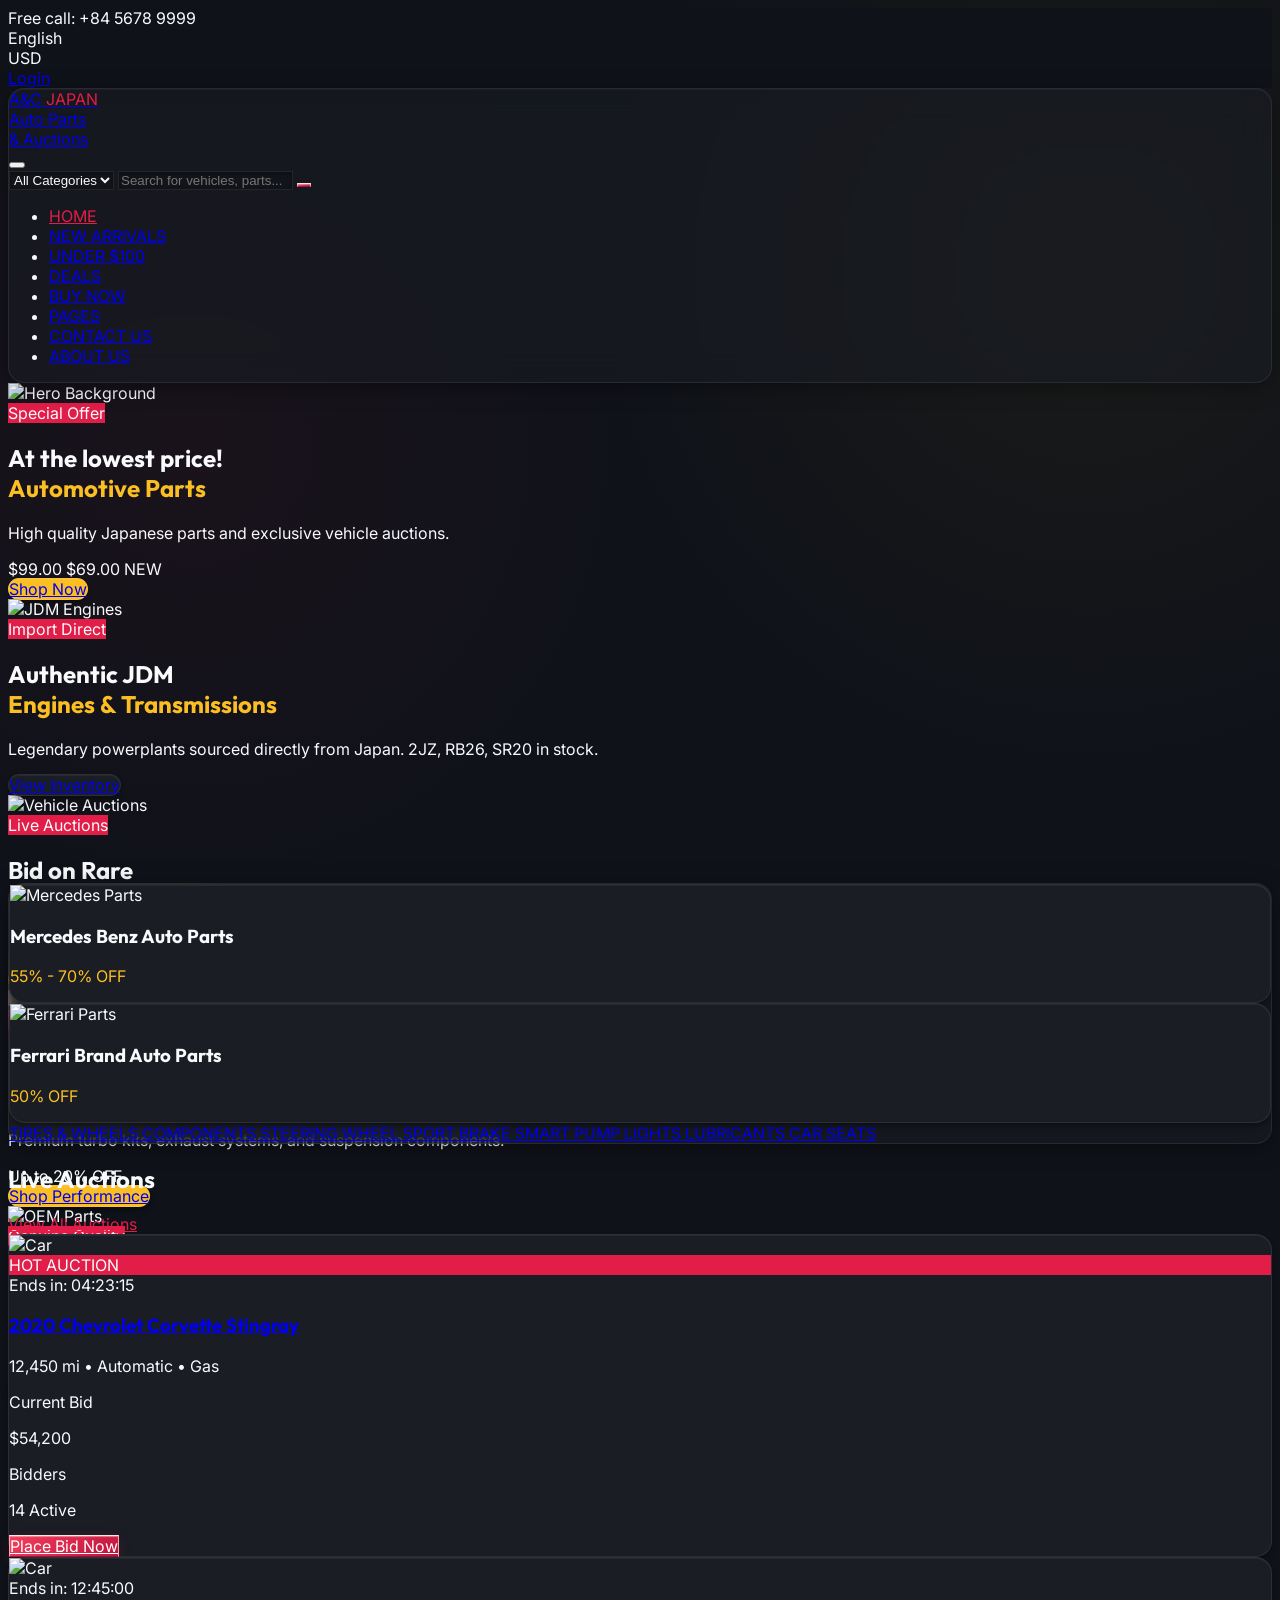
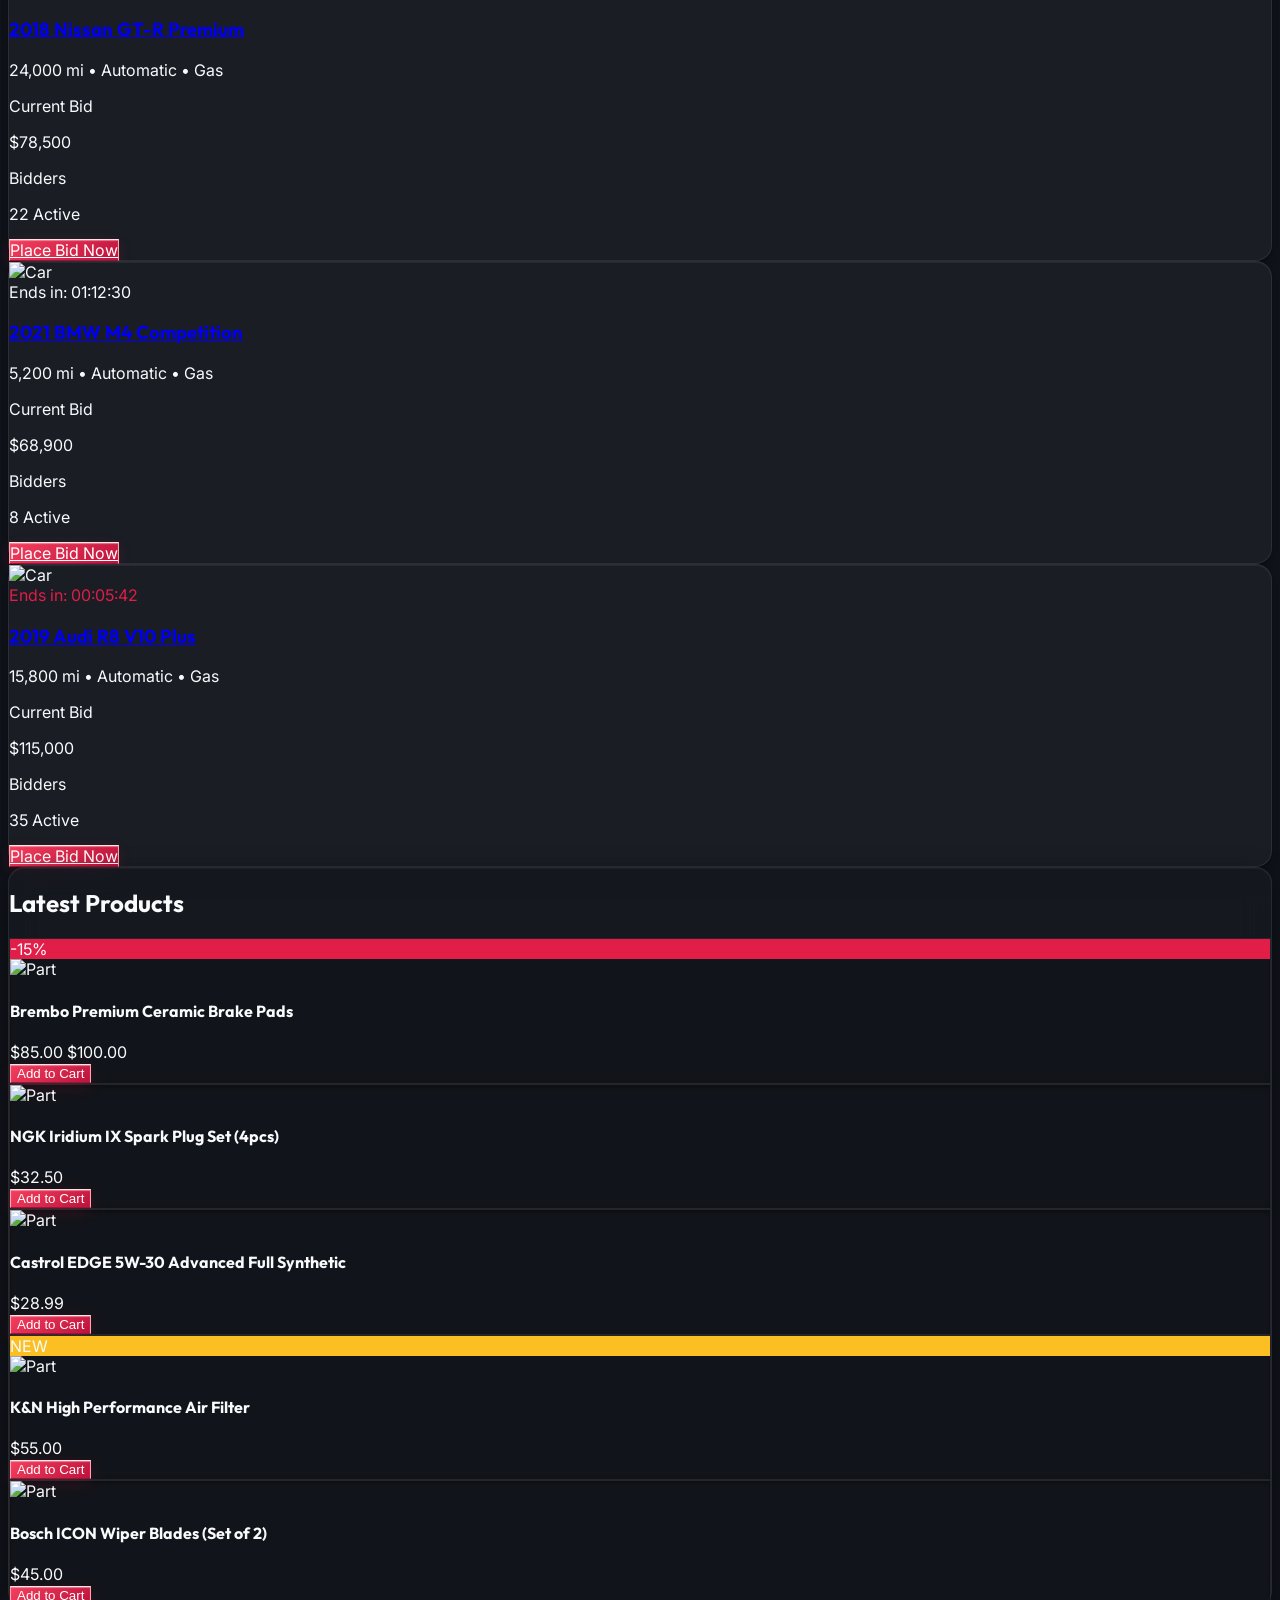
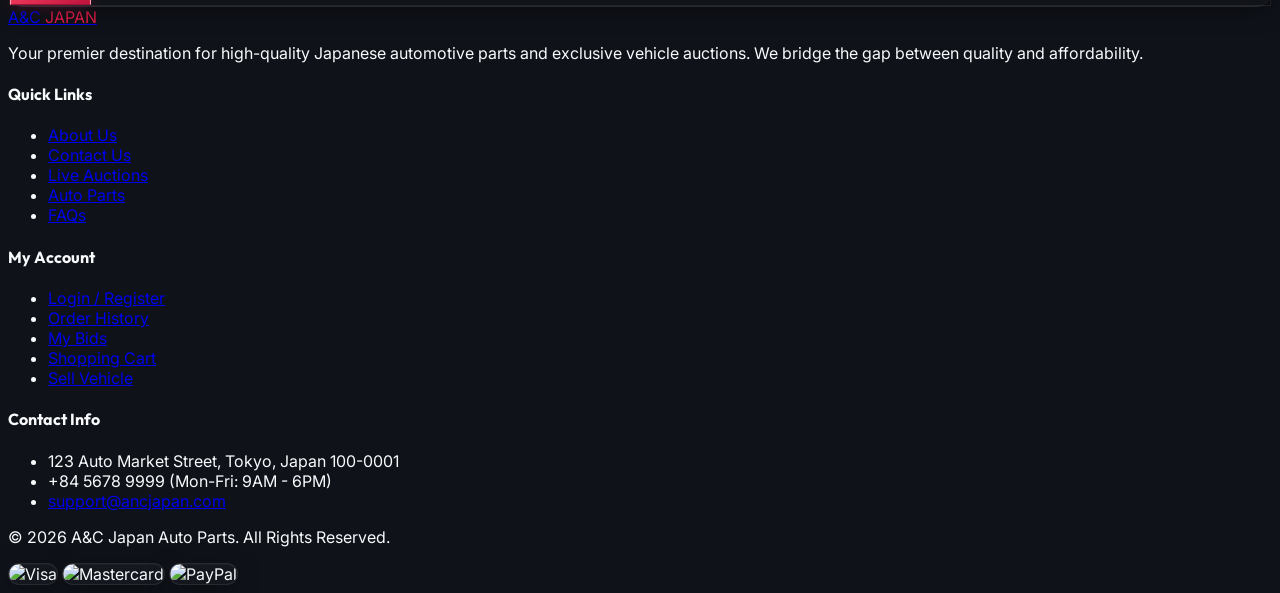
==== commit d04b66b0: "chore: reformat HTML files and project assets with consistent indentation" ====
--- a/index.html
+++ b/index.html
@@ -2,727 +2,728 @@
 <html lang="en">
 
 <head>
-    <meta charset="UTF-8">
-    <meta name="viewport" content="width=device-width, initial-scale=1.0">
-    <title>A&C Japan Auto Parts - Vehicle Auction</title>
-    <!-- Tailwind CSS -->
-    <script src="https://cdn.jsdelivr.net/npm/@tailwindcss/browser@4"></script>
-    <!-- Google Fonts -->
-    <link href="https://fonts.googleapis.com/css2?family=Inter:wght@300;400;500;600;700;800&display=swap"
-        rel="stylesheet">
-    <!-- Font Awesome -->
-    <script src="https://kit.fontawesome.com/160cb449a7.js" crossorigin="anonymous"></script>
-    <!-- Custom Styles -->
-    <link rel="stylesheet" href="assets/css/style.css">
+  <meta charset="UTF-8">
+  <meta name="viewport" content="width=device-width, initial-scale=1.0">
+  <title>A&C Japan Auto Parts - Vehicle Auction</title>
+  <!-- Tailwind CSS -->
+  <script src="https://cdn.jsdelivr.net/npm/@tailwindcss/browser@4"></script>
+  <!-- Google Fonts -->
+  <link href="https://fonts.googleapis.com/css2?family=Inter:wght@300;400;500;600;700;800&display=swap"
+    rel="stylesheet">
+  <!-- Font Awesome -->
+  <script src="https://kit.fontawesome.com/160cb449a7.js" crossorigin="anonymous"></script>
+  <!-- Custom Styles -->
+  <link rel="stylesheet" href="assets/css/style.css">
 </head>
 
-<body class="bg-gray-50 text-gray-800">
-
-    <!-- Main Header -->
-    <header class="bg-white shadow-sm sticky top-0 z-50">
-        <div class="container mx-auto px-4 py-4 flex flex-wrap md:flex-nowrap justify-between items-center">
-            <!-- Logo -->
-            <a href="index.html" class="flex items-center space-x-2">
-                <div class="text-3xl font-black italic tracking-tighter text-primary-dark">
-                    A&C <span class="text-primary-red">JAPAN</span>
-                </div>
-                <div class="text-xs font-semibold leading-tight text-gray-500 uppercase">
-                    Auto Parts<br>& Auctions
-                </div>
-            </a>
-
-            <!-- Mobile Menu Button -->
-            <button id="mobile-menu-btn"
-                class="md:hidden text-gray-600 hover:text-primary-red focus:outline-none ml-auto"
-                onclick="document.getElementById('mobile-nav').classList.toggle('hidden'); document.getElementById('mobile-search').classList.toggle('hidden');">
-                <i class="fas fa-bars text-2xl"></i>
-            </button>
-
-            <!-- Search Bar -->
-            <div id="mobile-search"
-                class="hidden md:flex flex-1 max-w-2xl mx-0 md:mx-8 w-full mt-4 md:mt-0 order-last md:order-none">
-                <form class="flex w-full">
-                    <select
-                        class="bg-gray-100 border border-gray-300 text-gray-700 py-2 px-2 md:px-4 rounded-l-md focus:outline-none focus:ring-1 focus:ring-primary-red text-sm md:text-base">
-                        <option>All Categories</option>
-                        <option>Vehicles</option>
-                        <option>Auto Parts</option>
-                    </select>
-                    <input type="text" placeholder="Search for vehicles, parts..."
-                        class="flex-1 border-t border-b border-gray-300 py-2 px-4 focus:outline-none focus:ring-1 focus:ring-primary-red focus:border-primary-red text-sm md:text-base">
-                    <button type="submit"
-                        class="bg-primary-red text-white px-4 md:px-6 rounded-r-md hover:bg-red-700 transition">
-                        <i class="fas fa-search"></i>
-                    </button>
-                </form>
-            </div>
-        </div>
-
-        <!-- Navigation -->
-        <nav class="border-t border-gray-200">
-            <div class="container mx-auto px-4">
-                <ul id="mobile-nav"
-                    class="hidden md:flex flex-col md:flex-row space-y-2 md:space-y-0 md:space-x-8 text-sm font-semibold text-gray-700 pb-4 md:pb-0">
-                    <li><a href="index.html"
-                            class="block py-2 md:py-3 border-l-4 md:border-l-0 md:border-b-2 border-primary-red text-primary-red pl-2 md:pl-0">HOME</a>
-                    </li>
-                    <li><a href="listing.html"
-                            class="block py-2 md:py-3 hover:text-primary-red transition pl-2 md:pl-0">NEW ARRIVALS</a>
-                    </li>
-                    <li><a href="listing.html"
-                            class="block py-2 md:py-3 hover:text-primary-red transition pl-2 md:pl-0">UNDER $100</a>
-                    </li>
-                    <li><a href="listing.html"
-                            class="block py-2 md:py-3 hover:text-primary-red transition pl-2 md:pl-0">DEALS</a></li>
-                    <li><a href="buy-now.html"
-                            class="block py-2 md:py-3 hover:text-primary-red transition pl-2 md:pl-0">BUY NOW</a></li>
-                    <li><a href="#" class="block py-2 md:py-3 hover:text-primary-red transition pl-2 md:pl-0">PAGES</a>
-                    </li>
-                    <li><a href="#" class="block py-2 md:py-3 hover:text-primary-red transition pl-2 md:pl-0">CONTACT
-                            US</a></li>
-                    <li><a href="#" class="block py-2 md:py-3 hover:text-primary-red transition pl-2 md:pl-0">ABOUT
-                            US</a></li>
-                </ul>
-            </div>
-        </nav>
-    </header>
-
-    <!-- Hero Section (Carousel) -->
-    <section class="relative bg-gray-900 overflow-hidden" style="height: 500px;" id="hero-carousel">
-
-        <!-- Slide 1 -->
-        <div class="carousel-slide absolute inset-0 transition-opacity duration-1000 opacity-100 z-10">
-            <img src="https://images.unsplash.com/photo-1542362567-b07e54358753?q=80&w=2070&auto=format&fit=crop"
-                alt="Hero Background" class="absolute inset-0 w-full h-full object-cover opacity-60">
-            <div class="absolute inset-0 bg-gradient-to-r from-primary-dark/90 to-transparent"></div>
-            <div class="container mx-auto px-4 h-full flex items-center relative z-10">
-                <div
-                    class="max-w-xl text-white transform transition-all duration-1000 translate-y-0 opacity-100 mx-5 slide-content">
-                    <span
-                        class="inline-block py-1 px-3 bg-primary-red text-xs font-bold uppercase tracking-wider rounded mb-4">Special
-                        Offer</span>
-                    <h1 class="text-3xl md:text-5xl font-black uppercase mb-4 leading-tight">At the lowest
-                        price!<br><span class="text-primary-gold">Automotive Parts</span></h1>
-                    <p class="text-xl mb-6 font-light">High quality Japanese parts and exclusive vehicle auctions.</p>
-                    <div class="flex items-end mb-8">
-                        <span class="text-gray-300 line-through mr-3">$99.00</span>
-                        <span class="text-4xl font-bold text-white">$69.00 <span
-                                class="text-sm font-normal">NEW</span></span>
-                    </div>
-                    <a href="listing.html"
-                        class="inline-block bg-primary-gold text-primary-dark font-bold py-3 px-8 rounded hover:bg-yellow-400 transition hover-lift shadow-lg">Shop
-                        Now <i class="fas fa-arrow-right ml-2"></i></a>
-                </div>
-            </div>
-        </div>
-
-        <!-- Slide 2 -->
-        <div class="carousel-slide absolute inset-0 transition-opacity duration-1000 opacity-0 z-0">
-            <img src="https://images.unsplash.com/photo-1600712242805-5f78671b24da?q=80&w=2070&auto=format&fit=crop"
-                alt="JDM Engines" class="absolute inset-0 w-full h-full object-cover opacity-60">
-            <div class="absolute inset-0 bg-gradient-to-r from-primary-dark/90 to-transparent"></div>
-            <div class="container mx-auto px-4 h-full flex items-center relative z-10">
-                <div
-                    class="max-w-xl text-white transform transition-all duration-1000 translate-y-8 opacity-0 mx-5 slide-content">
-                    <span
-                        class="inline-block py-1 px-3 bg-primary-red text-xs font-bold uppercase tracking-wider rounded mb-4">Import
-                        Direct</span>
-                    <h1 class="text-3xl md:text-5xl font-black uppercase mb-4 leading-tight">Authentic JDM<br><span
-                            class="text-primary-gold">Engines & Transmissions</span></h1>
-                    <p class="text-xl mb-6 font-light">Legendary powerplants sourced directly from Japan. 2JZ, RB26,
-                        SR20 in stock.</p>
-                    <a href="listing.html"
-                        class="inline-block bg-white text-primary-dark font-bold py-3 px-8 rounded hover:bg-gray-100 transition hover-lift shadow-lg">View
-                        Inventory <i class="fas fa-arrow-right ml-2"></i></a>
-                </div>
-            </div>
-        </div>
-
-        <!-- Slide 3 -->
-        <div class="carousel-slide absolute inset-0 transition-opacity duration-1000 opacity-0 z-0">
-            <img src="https://images.unsplash.com/photo-1580273916550-e323be2ae537?q=80&w=2070&auto=format&fit=crop"
-                alt="Vehicle Auctions" class="absolute inset-0 w-full h-full object-cover opacity-60">
-            <div class="absolute inset-0 bg-gradient-to-r from-primary-dark/90 to-transparent"></div>
-            <div class="container mx-auto px-4 h-full flex items-center relative z-10">
-                <div
-                    class="max-w-xl text-white transform transition-all duration-1000 translate-y-8 opacity-0 mx-5 slide-content">
-                    <span
-                        class="inline-block py-1 px-3 bg-primary-red text-xs font-bold uppercase tracking-wider rounded mb-4">Live
-                        Auctions</span>
-                    <h1 class="text-3xl md:text-5xl font-black uppercase mb-4 leading-tight">Bid on Rare<br><span
-                            class="text-primary-gold">Japanese Classics</span></h1>
-                    <p class="text-xl mb-6 font-light">Direct access to Japan's premier auto auctions. Import your dream
-                        car today.</p>
-                    <a href="listing.html"
-                        class="inline-block bg-primary-gold text-primary-dark font-bold py-3 px-8 rounded hover:bg-yellow-400 transition hover-lift shadow-lg">View
-                        Live Auctions <i class="fas fa-gavel ml-2"></i></a>
-                </div>
-            </div>
-        </div>
-
-        <!-- Slide 4 -->
-        <div class="carousel-slide absolute inset-0 transition-opacity duration-1000 opacity-0 z-0">
-            <img src="https://images.unsplash.com/photo-1492144534655-ae79c964c9d7?q=80&w=2070&auto=format&fit=crop"
-                alt="Performance Parts" class="absolute inset-0 w-full h-full object-cover opacity-60">
-            <div class="absolute inset-0 bg-gradient-to-r from-primary-dark/90 to-transparent"></div>
-            <div class="container mx-auto px-4 h-full flex items-center relative z-10">
-                <div
-                    class="max-w-xl text-white transform transition-all duration-1000 translate-y-8 opacity-0 mx-5 slide-content">
-                    <span
-                        class="inline-block py-1 px-3 bg-primary-red text-xs font-bold uppercase tracking-wider rounded mb-4">Performance
-                        Upgrades</span>
-                    <h1 class="text-3xl md:text-5xl font-black uppercase mb-4 leading-tight">Unleash the<br><span
-                            class="text-primary-gold">Full Potential</span></h1>
-                    <p class="text-xl mb-6 font-light">Premium turbo kits, exhaust systems, and suspension components.
-                    </p>
-                    <div class="flex items-end mb-8">
-                        <span class="text-4xl font-bold text-white">Up to 20% OFF</span>
-                    </div>
-                    <a href="listing.html"
-                        class="inline-block bg-primary-gold text-primary-dark font-bold py-3 px-8 rounded hover:bg-yellow-400 transition hover-lift shadow-lg">Shop
-                        Performance <i class="fas fa-bolt ml-2"></i></a>
-                </div>
-            </div>
-        </div>
-
-        <!-- Slide 5 -->
-        <div class="carousel-slide absolute inset-0 transition-opacity duration-1000 opacity-0 z-0">
-            <img src="https://images.unsplash.com/photo-1632733711679-529326f6db12?q=80&w=2070&auto=format&fit=crop"
-                alt="OEM Parts" class="absolute inset-0 w-full h-full object-cover opacity-60">
-            <div class="absolute inset-0 bg-gradient-to-r from-primary-dark/90 to-transparent"></div>
-            <div class="container mx-auto px-4 h-full flex items-center relative z-10">
-                <div
-                    class="max-w-xl text-white transform transition-all duration-1000 translate-y-8 opacity-0 mx-5 slide-content">
-                    <span
-                        class="inline-block py-1 px-3 bg-primary-red text-xs font-bold uppercase tracking-wider rounded mb-4">Genuine
-                        Quality</span>
-                    <h1 class="text-3xl md:text-5xl font-black uppercase mb-4 leading-tight">Perfect Fitment<br><span
-                            class="text-primary-gold">OEM Body Parts</span></h1>
-                    <p class="text-xl mb-6 font-light">Restore your vehicle with genuine bumpers, fenders, lights, and
-                        accessories.</p>
-                    <a href="listing.html"
-                        class="inline-block bg-white text-primary-dark font-bold py-3 px-8 rounded hover:bg-gray-100 transition hover-lift shadow-lg">Find
-                        Your Part <i class="fas fa-search ml-2"></i></a>
-                </div>
-            </div>
-        </div>
-
-        <!-- Carousel Controls -->
-        <div class="absolute bottom-6 left-1/2 transform -translate-x-1/2 flex space-x-3 z-20">
-            <button class="carousel-dot w-3 h-3 rounded-full bg-white transition" onclick="goToSlide(0)"></button>
-            <button class="carousel-dot w-3 h-3 rounded-full bg-white/50 transition hover:bg-white/80"
-                onclick="goToSlide(1)"></button>
-            <button class="carousel-dot w-3 h-3 rounded-full bg-white/50 transition hover:bg-white/80"
-                onclick="goToSlide(2)"></button>
-            <button class="carousel-dot w-3 h-3 rounded-full bg-white/50 transition hover:bg-white/80"
-                onclick="goToSlide(3)"></button>
-            <button class="carousel-dot w-3 h-3 rounded-full bg-white/50 transition hover:bg-white/80"
-                onclick="goToSlide(4)"></button>
-        </div>
-
-        <button
-            class="absolute left-4 top-1/2 transform -translate-y-1/2 text-white/50 hover:text-white text-3xl z-20 transition"
-            onclick="prevSlide()"><i class="fas fa-chevron-left"></i></button>
-        <button
-            class="absolute right-4 top-1/2 transform -translate-y-1/2 text-white/50 hover:text-white text-3xl z-20 transition"
-            onclick="nextSlide()"><i class="fas fa-chevron-right"></i></button>
-    </section>
-
-    <!-- Featured Categories & Banners -->
-    <section class="py-12 bg-white">
-        <div class="container mx-auto px-4">
-            <div class="grid grid-cols-1 md:grid-cols-4 gap-6">
-                <!-- Mercedes Banner -->
-                <div class="col-span-1 md:col-span-2 relative rounded-lg overflow-hidden h-64 hover-lift group">
-                    <img src="https://images.unsplash.com/photo-1618843479313-40f8afb4b4d8?q=80&w=2070&auto=format&fit=crop"
-                        alt="Mercedes Parts"
-                        class="absolute inset-0 w-full h-full object-cover group-hover:scale-105 transition duration-500">
-                    <div class="absolute inset-0 bg-gradient-to-t from-black/80 to-transparent"></div>
-                    <div class="absolute bottom-0 left-0 p-6 text-white w-full">
-                        <h3 class="text-2xl font-bold mb-1">Mercedes Benz Auto Parts</h3>
-                        <p class="text-primary-gold font-semibold text-lg">55% - 70% OFF</p>
-                    </div>
-                </div>
-                <!-- Ferrari Banner -->
-                <div class="col-span-1 md:col-span-2 relative rounded-lg overflow-hidden h-64 hover-lift group">
-                    <img src="https://images.unsplash.com/photo-1592198084033-aade902d1aae?q=80&w=2070&auto=format&fit=crop"
-                        alt="Ferrari Parts"
-                        class="absolute inset-0 w-full h-full object-cover group-hover:scale-105 transition duration-500">
-                    <div class="absolute inset-0 bg-gradient-to-t from-black/80 to-transparent"></div>
-                    <div class="absolute bottom-0 left-0 p-6 text-white w-full">
-                        <h3 class="text-2xl font-bold mb-1">Ferrari Brand Auto Parts</h3>
-                        <p class="text-primary-gold font-semibold text-lg">50% OFF</p>
-                    </div>
-                </div>
-            </div>
-
-            <!-- Quick Links -->
-            <div class="grid grid-cols-2 md:grid-cols-4 lg:grid-cols-8 gap-4 mt-8">
-                <a href="#"
-                    class="flex flex-col items-center justify-center p-4 bg-gray-50 rounded-lg hover:bg-primary-red hover:text-white transition group border border-gray-100">
-                    <i class="fas fa-compact-disc text-3xl mb-3 text-gray-400 group-hover:text-white"></i>
-                    <span class="text-xs font-semibold text-center">TIRES & WHEELS</span>
-                </a>
-                <a href="#"
-                    class="flex flex-col items-center justify-center p-4 bg-gray-50 rounded-lg hover:bg-primary-red hover:text-white transition group border border-gray-100">
-                    <i class="fas fa-cogs text-3xl mb-3 text-gray-400 group-hover:text-white"></i>
-                    <span class="text-xs font-semibold text-center">COMPONENTS</span>
-                </a>
-                <a href="#"
-                    class="flex flex-col items-center justify-center p-4 bg-gray-50 rounded-lg hover:bg-primary-red hover:text-white transition group border border-gray-100">
-                    <i class="fas fa-dharmachakra text-3xl mb-3 text-gray-400 group-hover:text-white"></i>
-                    <span class="text-xs font-semibold text-center">STEERING WHEEL</span>
-                </a>
-                <a href="#"
-                    class="flex flex-col items-center justify-center p-4 bg-gray-50 rounded-lg hover:bg-primary-red hover:text-white transition group border border-gray-100">
-                    <i class="fas fa-car-crash text-3xl mb-3 text-gray-400 group-hover:text-white"></i>
-                    <span class="text-xs font-semibold text-center">SPORT BRAKE</span>
-                </a>
-                <a href="#"
-                    class="flex flex-col items-center justify-center p-4 bg-gray-50 rounded-lg hover:bg-primary-red hover:text-white transition group border border-gray-100">
-                    <i class="fas fa-gas-pump text-3xl mb-3 text-gray-400 group-hover:text-white"></i>
-                    <span class="text-xs font-semibold text-center">SMART PUMP</span>
-                </a>
-                <a href="#"
-                    class="flex flex-col items-center justify-center p-4 bg-gray-50 rounded-lg hover:bg-primary-red hover:text-white transition group border border-gray-100">
-                    <i class="far fa-lightbulb text-3xl mb-3 text-gray-400 group-hover:text-white"></i>
-                    <span class="text-xs font-semibold text-center">LIGHTS</span>
-                </a>
-                <a href="#"
-                    class="flex flex-col items-center justify-center p-4 bg-gray-50 rounded-lg hover:bg-primary-red hover:text-white transition group border border-gray-100">
-                    <i class="fas fa-oil-can text-3xl mb-3 text-gray-400 group-hover:text-white"></i>
-                    <span class="text-xs font-semibold text-center">LUBRICANTS</span>
-                </a>
-                <a href="#"
-                    class="flex flex-col items-center justify-center p-4 bg-gray-50 rounded-lg hover:bg-primary-red hover:text-white transition group border border-gray-100">
-                    <i class="fas fa-baby-carriage text-3xl mb-3 text-gray-400 group-hover:text-white"></i>
-                    <span class="text-xs font-semibold text-center">CAR SEATS</span>
-                </a>
-            </div>
-        </div>
-    </section>
-
-    <!-- Auction Highlights -->
-    <section class="py-12 bg-gray-50">
-        <div class="container mx-auto px-4">
-            <div class="flex justify-between items-end mb-8">
-                <div>
-                    <h2 class="text-3xl font-bold text-primary-dark">Live Auctions</h2>
-                    <div class="h-1 w-20 bg-primary-red mt-2"></div>
-                </div>
-                <a href="listing.html" class="text-primary-red font-semibold hover:underline">View All Auctions <i
-                        class="fas fa-angle-right"></i></a>
-            </div>
-
-            <div class="grid grid-cols-1 md:grid-cols-2 lg:grid-cols-4 gap-6">
-                <!-- Auction Card 1 -->
-                <div class="bg-white rounded-lg shadow-sm border border-gray-100 overflow-hidden hover-lift group">
-                    <div class="relative">
-                        <img src="https://images.unsplash.com/photo-1552519507-da3b142c6e3d?q=80&w=2070&auto=format&fit=crop"
-                            alt="Car" class="w-full h-48 object-cover">
-                        <div
-                            class="absolute top-3 left-3 bg-primary-red text-white text-xs font-bold px-2 py-1 rounded">
-                            HOT AUCTION</div>
-                        <div
-                            class="absolute bottom-0 left-0 w-full bg-black/60 text-white text-center py-2 backdrop-blur-sm">
-                            <span class="text-sm font-semibold"><i class="far fa-clock text-primary-gold mr-1"></i> Ends
-                                in: 04:23:15</span>
-                        </div>
-                    </div>
-                    <div class="p-5">
-                        <h3 class="text-lg font-bold text-gray-800 mb-1"><a href="auction-details.html"
-                                class="hover:text-primary-red transition">2020 Chevrolet Corvette Stingray</a></h3>
-                        <p class="text-sm text-gray-500 mb-4">12,450 mi • Automatic • Gas</p>
-
-                        <div class="flex justify-between items-center mb-4 pb-4 border-b border-gray-100">
-                            <div>
-                                <p class="text-xs text-gray-500">Current Bid</p>
-                                <p class="text-xl font-bold text-primary-dark">$54,200</p>
-                            </div>
-                            <div class="text-right">
-                                <p class="text-xs text-gray-500">Bidders</p>
-                                <p class="text-sm font-semibold text-gray-700">14 Active</p>
-                            </div>
-                        </div>
-
-                        <a href="auction-details.html"
-                            class="block w-full text-center bg-primary-red text-white font-semibold py-2 rounded transition hover:bg-red-700 shadow-md">Place
-                            Bid Now</a>
-                    </div>
-                </div>
-
-                <!-- Auction Card 2 -->
-                <div class="bg-white rounded-lg shadow-sm border border-gray-100 overflow-hidden hover-lift group">
-                    <div class="relative">
-                        <img src="https://images.unsplash.com/photo-1609521263047-f8f205293f24?q=80&w=2070&auto=format&fit=crop"
-                            alt="Car" class="w-full h-48 object-cover">
-                        <div
-                            class="absolute bottom-0 left-0 w-full bg-black/60 text-white text-center py-2 backdrop-blur-sm">
-                            <span class="text-sm font-semibold"><i class="far fa-clock text-primary-gold mr-1"></i> Ends
-                                in: 12:45:00</span>
-                        </div>
-                    </div>
-                    <div class="p-5">
-                        <h3 class="text-lg font-bold text-gray-800 mb-1"><a href="auction-details.html"
-                                class="hover:text-primary-red transition">2018 Nissan GT-R Premium</a></h3>
-                        <p class="text-sm text-gray-500 mb-4">24,000 mi • Automatic • Gas</p>
-
-                        <div class="flex justify-between items-center mb-4 pb-4 border-b border-gray-100">
-                            <div>
-                                <p class="text-xs text-gray-500">Current Bid</p>
-                                <p class="text-xl font-bold text-primary-dark">$78,500</p>
-                            </div>
-                            <div class="text-right">
-                                <p class="text-xs text-gray-500">Bidders</p>
-                                <p class="text-sm font-semibold text-gray-700">22 Active</p>
-                            </div>
-                        </div>
-
-                        <a href="auction-details.html"
-                            class="block w-full text-center bg-primary-red text-white font-semibold py-2 rounded transition hover:bg-red-700 shadow-md">Place
-                            Bid Now</a>
-                    </div>
-                </div>
-
-                <!-- Auction Card 3 -->
-                <div class="bg-white rounded-lg shadow-sm border border-gray-100 overflow-hidden hover-lift group">
-                    <div class="relative">
-                        <img src="https://images.unsplash.com/photo-1617531653332-bd46c24f2068?q=80&w=2115&auto=format&fit=crop"
-                            alt="Car" class="w-full h-48 object-cover">
-                        <div
-                            class="absolute bottom-0 left-0 w-full bg-black/60 text-white text-center py-2 backdrop-blur-sm">
-                            <span class="text-sm font-semibold"><i class="far fa-clock text-primary-gold mr-1"></i> Ends
-                                in: 01:12:30</span>
-                        </div>
-                    </div>
-                    <div class="p-5">
-                        <h3 class="text-lg font-bold text-gray-800 mb-1"><a href="auction-details.html"
-                                class="hover:text-primary-red transition">2021 BMW M4 Competition</a></h3>
-                        <p class="text-sm text-gray-500 mb-4">5,200 mi • Automatic • Gas</p>
-
-                        <div class="flex justify-between items-center mb-4 pb-4 border-b border-gray-100">
-                            <div>
-                                <p class="text-xs text-gray-500">Current Bid</p>
-                                <p class="text-xl font-bold text-primary-dark">$68,900</p>
-                            </div>
-                            <div class="text-right">
-                                <p class="text-xs text-gray-500">Bidders</p>
-                                <p class="text-sm font-semibold text-gray-700">8 Active</p>
-                            </div>
-                        </div>
-
-                        <a href="auction-details.html"
-                            class="block w-full text-center bg-primary-red text-white font-semibold py-2 rounded transition hover:bg-red-700 shadow-md">Place
-                            Bid Now</a>
-                    </div>
-                </div>
-
-                <!-- Auction Card 4 -->
-                <div class="bg-white rounded-lg shadow-sm border border-gray-100 overflow-hidden hover-lift group">
-                    <div class="relative">
-                        <img src="https://images.unsplash.com/photo-1549399542-7e3f8b79c341?q=80&w=1974&auto=format&fit=crop"
-                            alt="Car" class="w-full h-48 object-cover">
-                        <div
-                            class="absolute bottom-0 left-0 w-full bg-black/60 text-white text-center py-2 backdrop-blur-sm">
-                            <span class="text-sm font-semibold text-primary-red"><i class="far fa-clock mr-1"></i> Ends
-                                in: 00:05:42</span>
-                        </div>
-                    </div>
-                    <div class="p-5">
-                        <h3 class="text-lg font-bold text-gray-800 mb-1"><a href="auction-details.html"
-                                class="hover:text-primary-red transition">2019 Audi R8 V10 Plus</a></h3>
-                        <p class="text-sm text-gray-500 mb-4">15,800 mi • Automatic • Gas</p>
-
-                        <div class="flex justify-between items-center mb-4 pb-4 border-b border-gray-100">
-                            <div>
-                                <p class="text-xs text-gray-500">Current Bid</p>
-                                <p class="text-xl font-bold text-primary-dark">$115,000</p>
-                            </div>
-                            <div class="text-right">
-                                <p class="text-xs text-gray-500">Bidders</p>
-                                <p class="text-sm font-semibold text-gray-700">35 Active</p>
-                            </div>
-                        </div>
-
-                        <a href="auction-details.html"
-                            class="block w-full text-center bg-primary-red text-white font-semibold py-2 rounded transition hover:bg-red-700 shadow-md">Place
-                            Bid Now</a>
-                    </div>
-                </div>
-            </div>
-        </div>
-    </section>
-
-    <!-- Latest Products -->
-    <section class="py-12 bg-white">
-        <div class="container mx-auto px-4">
-            <div class="flex justify-between items-end mb-8">
-                <div>
-                    <h2 class="text-3xl font-bold text-primary-dark">Latest Products</h2>
-                    <div class="h-1 w-20 bg-primary-red mt-2"></div>
-                </div>
-            </div>
-
-            <div class="grid grid-cols-2 md:grid-cols-4 lg:grid-cols-5 gap-4">
-                <!-- Product 1 -->
-                <div class="border border-gray-100 rounded p-4 hover:shadow-lg transition group relative">
-                    <div class="absolute top-2 left-2 bg-primary-red text-white text-xs px-2 py-1 z-10">-15%</div>
-                    <div class="h-40 flex items-center justify-center mb-4 overflow-hidden">
-                        <img src="https://images.unsplash.com/photo-1600293144865-950c4bb67f1b?q=80&w=2000&auto=format&fit=crop"
-                            alt="Part" class="max-h-full object-contain group-hover:scale-110 transition duration-300">
-                    </div>
-                    <h4 class="text-sm font-semibold text-gray-800 mb-2 hover:text-primary-red cursor-pointer">Brembo
-                        Premium Ceramic Brake Pads</h4>
-                    <div class="flex justify-between items-center">
-                        <div class="text-lg font-bold text-primary-dark">$85.00 <span
-                                class="text-xs text-gray-400 line-through font-normal ml-1">$100.00</span></div>
-                    </div>
-                    <button
-                        class="w-full mt-3 bg-gray-100 text-gray-800 py-2 rounded text-sm font-medium hover:bg-primary-red hover:text-white transition">Add
-                        to Cart</button>
-                </div>
-                <!-- Product 2 -->
-                <div class="border border-gray-100 rounded p-4 hover:shadow-lg transition group relative">
-                    <div class="h-40 flex items-center justify-center mb-4 overflow-hidden">
-                        <img src="https://images.unsplash.com/photo-1622359419918-0b616428c0db?q=80&w=2070&auto=format&fit=crop"
-                            alt="Part" class="max-h-full object-contain group-hover:scale-110 transition duration-300">
-                    </div>
-                    <h4 class="text-sm font-semibold text-gray-800 mb-2 hover:text-primary-red cursor-pointer">NGK
-                        Iridium IX Spark Plug Set (4pcs)</h4>
-                    <div class="flex justify-between items-center">
-                        <div class="text-lg font-bold text-primary-dark">$32.50</div>
-                    </div>
-                    <button
-                        class="w-full mt-3 bg-gray-100 text-gray-800 py-2 rounded text-sm font-medium hover:bg-primary-red hover:text-white transition">Add
-                        to Cart</button>
-                </div>
-                <!-- Product 3 -->
-                <div class="border border-gray-100 rounded p-4 hover:shadow-lg transition group relative">
-                    <div class="h-40 flex items-center justify-center mb-4 overflow-hidden">
-                        <img src="https://images.unsplash.com/photo-1617531653332-bd46c24f2068?q=80&w=2115&auto=format&fit=crop"
-                            alt="Part" class="max-h-full object-contain group-hover:scale-110 transition duration-300">
-                    </div>
-                    <h4 class="text-sm font-semibold text-gray-800 mb-2 hover:text-primary-red cursor-pointer">Castrol
-                        EDGE 5W-30 Advanced Full Synthetic</h4>
-                    <div class="flex justify-between items-center">
-                        <div class="text-lg font-bold text-primary-dark">$28.99</div>
-                    </div>
-                    <button
-                        class="w-full mt-3 bg-gray-100 text-gray-800 py-2 rounded text-sm font-medium hover:bg-primary-red hover:text-white transition">Add
-                        to Cart</button>
-                </div>
-                <!-- Product 4 -->
-                <div class="border border-gray-100 rounded p-4 hover:shadow-lg transition group relative">
-                    <div
-                        class="absolute top-2 left-2 bg-primary-gold text-primary-dark font-bold text-xs px-2 py-1 z-10">
-                        NEW</div>
-                    <div class="h-40 flex items-center justify-center mb-4 overflow-hidden">
-                        <img src="https://images.unsplash.com/photo-1549399542-7e3f8b79c341?q=80&w=1974&auto=format&fit=crop"
-                            alt="Part" class="max-h-full object-contain group-hover:scale-110 transition duration-300">
-                    </div>
-                    <h4 class="text-sm font-semibold text-gray-800 mb-2 hover:text-primary-red cursor-pointer">K&N High
-                        Performance Air Filter</h4>
-                    <div class="flex justify-between items-center">
-                        <div class="text-lg font-bold text-primary-dark">$55.00</div>
-                    </div>
-                    <button
-                        class="w-full mt-3 bg-gray-100 text-gray-800 py-2 rounded text-sm font-medium hover:bg-primary-red hover:text-white transition">Add
-                        to Cart</button>
-                </div>
-                <!-- Product 5 -->
-                <div
-                    class="border border-gray-100 rounded p-4 hover:shadow-lg transition group relative hidden md:block">
-                    <div class="h-40 flex items-center justify-center mb-4 overflow-hidden">
-                        <img src="https://images.unsplash.com/photo-1609521263047-f8f205293f24?q=80&w=2070&auto=format&fit=crop"
-                            alt="Part" class="max-h-full object-contain group-hover:scale-110 transition duration-300">
-                    </div>
-                    <h4 class="text-sm font-semibold text-gray-800 mb-2 hover:text-primary-red cursor-pointer">Bosch
-                        ICON Wiper Blades (Set of 2)</h4>
-                    <div class="flex justify-between items-center">
-                        <div class="text-lg font-bold text-primary-dark">$45.00</div>
-                    </div>
-                    <button
-                        class="w-full mt-3 bg-gray-100 text-gray-800 py-2 rounded text-sm font-medium hover:bg-primary-red hover:text-white transition">Add
-                        to Cart</button>
-                </div>
-            </div>
-        </div>
-    </section>
-
-    <!-- Footer -->
-    <footer class="bg-primary-dark text-gray-300 pt-16 pb-8 border-t-4 border-primary-red">
-        <div class="container mx-auto px-4">
-            <div class="grid grid-cols-1 md:grid-cols-2 lg:grid-cols-4 gap-8 mb-12">
-                <!-- Company Info -->
-                <div>
-                    <a href="index.html" class="flex items-center space-x-2 mb-6">
-                        <div class="text-3xl font-black italic tracking-tighter text-white">
-                            A&C <span class="text-primary-red">JAPAN</span>
-                        </div>
-                    </a>
-                    <p class="text-sm mb-6 leading-relaxed">Your premier destination for high-quality Japanese
-                        automotive parts and exclusive vehicle auctions. We bridge the gap between quality and
-                        affordability.</p>
-                    <div class="flex space-x-4">
-                        <a href="#"
-                            class="w-10 h-10 rounded-full bg-white/10 flex items-center justify-center hover:bg-primary-red transition text-white"><i
-                                class="fab fa-facebook-f"></i></a>
-                        <a href="#"
-                            class="w-10 h-10 rounded-full bg-white/10 flex items-center justify-center hover:bg-primary-red transition text-white"><i
-                                class="fab fa-twitter"></i></a>
-                        <a href="#"
-                            class="w-10 h-10 rounded-full bg-white/10 flex items-center justify-center hover:bg-primary-red transition text-white"><i
-                                class="fab fa-instagram"></i></a>
-                        <a href="#"
-                            class="w-10 h-10 rounded-full bg-white/10 flex items-center justify-center hover:bg-primary-red transition text-white"><i
-                                class="fab fa-youtube"></i></a>
-                    </div>
-                </div>
-
-                <!-- Quick Links -->
-                <div>
-                    <h4 class="text-white font-bold text-lg mb-6 uppercase tracking-wider relative inline-block">Quick
-                        Links<span class="absolute -bottom-2 left-0 w-1/2 h-1 bg-primary-gold"></span></h4>
-                    <ul class="space-y-3 text-sm">
-                        <li><a href="#" class="hover:text-primary-gold transition flex items-center"><i
-                                    class="fas fa-chevron-right text-xs mr-2 text-primary-red"></i> About Us</a></li>
-                        <li><a href="#" class="hover:text-primary-gold transition flex items-center"><i
-                                    class="fas fa-chevron-right text-xs mr-2 text-primary-red"></i> Contact Us</a></li>
-                        <li><a href="listing.html" class="hover:text-primary-gold transition flex items-center"><i
-                                    class="fas fa-chevron-right text-xs mr-2 text-primary-red"></i> Live Auctions</a>
-                        </li>
-                        <li><a href="#" class="hover:text-primary-gold transition flex items-center"><i
-                                    class="fas fa-chevron-right text-xs mr-2 text-primary-red"></i> Auto Parts</a></li>
-                        <li><a href="#" class="hover:text-primary-gold transition flex items-center"><i
-                                    class="fas fa-chevron-right text-xs mr-2 text-primary-red"></i> FAQs</a></li>
-                    </ul>
-                </div>
-
-                <!-- My Account -->
-                <div>
-                    <h4 class="text-white font-bold text-lg mb-6 uppercase tracking-wider relative inline-block">My
-                        Account<span class="absolute -bottom-2 left-0 w-1/2 h-1 bg-primary-gold"></span></h4>
-                    <ul class="space-y-3 text-sm">
-                        <li><a href="login.html" class="hover:text-primary-gold transition flex items-center"><i
-                                    class="fas fa-chevron-right text-xs mr-2 text-primary-red"></i> Login / Register</a>
-                        </li>
-                        <li><a href="profile.html" class="hover:text-primary-gold transition flex items-center"><i
-                                    class="fas fa-chevron-right text-xs mr-2 text-primary-red"></i> Order History</a>
-                        </li>
-                        <li><a href="profile.html" class="hover:text-primary-gold transition flex items-center"><i
-                                    class="fas fa-chevron-right text-xs mr-2 text-primary-red"></i> My Bids</a></li>
-                        <li><a href="cart.html" class="hover:text-primary-gold transition flex items-center"><i
-                                    class="fas fa-chevron-right text-xs mr-2 text-primary-red"></i> Shopping Cart</a>
-                        </li>
-                        <li><a href="add-auction.html" class="hover:text-primary-gold transition flex items-center"><i
-                                    class="fas fa-chevron-right text-xs mr-2 text-primary-red"></i> Sell Vehicle</a>
-                        </li>
-                    </ul>
-                </div>
-
-                <!-- Contact Info -->
-                <div>
-                    <h4 class="text-white font-bold text-lg mb-6 uppercase tracking-wider relative inline-block">Contact
-                        Info<span class="absolute -bottom-2 left-0 w-1/2 h-1 bg-primary-gold"></span></h4>
-                    <ul class="space-y-4 text-sm">
-                        <li class="flex items-start">
-                            <i class="fas fa-map-marker-alt mt-1 mr-3 text-primary-gold text-lg"></i>
-                            <span>123 Auto Market Street, Tokyo, Japan 100-0001</span>
-                        </li>
-                        <li class="flex items-start">
-                            <i class="fas fa-phone-alt mt-1 mr-3 text-primary-gold text-lg"></i>
-                            <div>
-                                <span class="block">+84 5678 9999</span>
-                                <span class="block text-gray-500">(Mon-Fri: 9AM - 6PM)</span>
-                            </div>
-                        </li>
-                        <li class="flex items-start">
-                            <i class="fas fa-envelope mt-1 mr-3 text-primary-gold text-lg"></i>
-                            <a href="mailto:support@ancjapan.com"
-                                class="hover:text-primary-gold transition">support@ancjapan.com</a>
-                        </li>
-                    </ul>
-                </div>
-            </div>
-
-            <!-- Copyright -->
+<body class="text-white">
+
+  <!-- Main Header -->
+  <header class="glass-panel sticky top-0 z-50">
+    <div class="container mx-auto px-4 py-4 flex flex-wrap md:flex-nowrap justify-between items-center">
+      <!-- Logo -->
+      <a href="index.html" class="flex items-center space-x-2">
+        <div class="text-3xl font-black italic tracking-tighter text-white font-bold tracking-wide">
+          A&C <span class="text-primary-red">JAPAN</span>
+        </div>
+        <div class="text-xs font-semibold leading-tight text-gray-400 uppercase">
+          Auto Parts<br>& Auctions
+        </div>
+      </a>
+
+      <!-- Mobile Menu Button -->
+      <button id="mobile-menu-btn"
+        class="md:hidden text-gray-300 hover:text-primary-red focus:outline-none ml-auto"
+        onclick="document.getElementById('mobile-nav').classList.toggle('hidden'); document.getElementById('mobile-search').classList.toggle('hidden');">
+        <i class="fas fa-bars text-2xl"></i>
+      </button>
+
+      <!-- Search Bar -->
+      <div 
+      <div id="mobile-search"
+        class="hidden md:flex flex-1 max-w-2xl mx-0 md:mx-8 w-full mt-4 md:mt-0 order-last md:order-none">
+        <form class="flex w-full">
+          <select
+            class="input-3d py-2 px-2 md:px-4 rounded-l-md focus:outline-none text-sm md:text-base">
+            <option>All Categories</option>
+            <option>Vehicles</option>
+            <option>Auto Parts</option>
+          </select>
+          <input type="text" placeholder="Search for vehicles, parts..."
+            class="flex-1 input-3d py-2 px-4 focus:outline-none text-sm md:text-base border-l-0">
+          <button type="submit"
+            class="btn-3d btn-primary-3d px-4 md:px-6 rounded-r-md transition">
+            <i class="fas fa-search"></i>
+          </button>
+        </form>
+      </div>
+    </div>
+
+    <!-- Navigation -->
+    <nav class="border-t border-white/10">
+      <div class="container mx-auto px-4">
+        <ul id="mobile-nav"
+          class="hidden md:flex flex-col md:flex-row space-y-2 md:space-y-0 md:space-x-8 text-sm font-semibold text-gray-200 pb-4 md:pb-0">
+          <li><a href="index.html"
+              class="block py-2 md:py-3 border-l-4 md:border-l-0 md:border-b-2 border-primary-red text-primary-red pl-2 md:pl-0">HOME</a>
+          </li>
+          <li><a href="listing.html"
+              class="block py-2 md:py-3 hover:text-primary-red transition pl-2 md:pl-0">NEW ARRIVALS</a>
+          </li>
+          <li><a href="listing.html"
+              class="block py-2 md:py-3 hover:text-primary-red transition pl-2 md:pl-0">UNDER $100</a>
+          </li>
+          <li><a href="listing.html"
+              class="block py-2 md:py-3 hover:text-primary-red transition pl-2 md:pl-0">DEALS</a></li>
+          <li><a href="buy-now.html"
+              class="block py-2 md:py-3 hover:text-primary-red transition pl-2 md:pl-0">BUY NOW</a></li>
+          <li><a href="#" class="block py-2 md:py-3 hover:text-primary-red transition pl-2 md:pl-0">PAGES</a>
+          </li>
+          <li><a href="#" class="block py-2 md:py-3 hover:text-primary-red transition pl-2 md:pl-0">CONTACT
+              US</a></li>
+          <li><a href="#" class="block py-2 md:py-3 hover:text-primary-red transition pl-2 md:pl-0">ABOUT
+              US</a></li>
+        </ul>
+      </div>
+    </nav>
+  </header>
+
+  <!-- Hero Section (Carousel) -->
+  <section class="relative bg-transparent overflow-hidden" style="height: 500px;" id="hero-carousel">
+
+    <!-- Slide 1 -->
+    <div class="carousel-slide absolute inset-0 transition-opacity duration-1000 opacity-100 z-10">
+      <img src="https://images.unsplash.com/photo-1542362567-b07e54358753?q=80&w=2070&auto=format&fit=crop"
+        alt="Hero Background" class="absolute inset-0 w-full h-full object-cover opacity-60">
+      <div class="absolute inset-0 bg-gradient-to-r from-primary-dark/90 to-transparent"></div>
+      <div class="container mx-auto px-4 h-full flex items-center relative z-10">
+        <div
+          class="max-w-xl text-white transform transition-all duration-1000 translate-y-0 opacity-100 mx-5 slide-content">
+          <span
+            class="inline-block py-1 px-3 bg-primary-red text-xs font-bold uppercase tracking-wider rounded mb-4">Special
+            Offer</span>
+          <h1 class="text-3xl md:text-5xl font-black uppercase mb-4 leading-tight">At the lowest
+            price!<br><span class="text-primary-gold">Automotive Parts</span></h1>
+          <p class="text-xl mb-6 font-light">High quality Japanese parts and exclusive vehicle auctions.</p>
+          <div class="flex items-end mb-8">
+            <span class="text-gray-300 line-through mr-3">$99.00</span>
+            <span class="text-4xl font-bold text-white">$69.00 <span
+                class="text-sm font-normal">NEW</span></span>
+          </div>
+          <a href="listing.html"
+            class="inline-block bg-primary-gold text-white font-bold tracking-wide font-bold py-3 px-8 rounded hover:bg-yellow-400 transition card-3d shadow-lg">Shop
+            Now <i class="fas fa-arrow-right ml-2"></i></a>
+        </div>
+      </div>
+    </div>
+
+    <!-- Slide 2 -->
+    <div class="carousel-slide absolute inset-0 transition-opacity duration-1000 opacity-0 z-0">
+      <img src="https://images.unsplash.com/photo-1600712242805-5f78671b24da?q=80&w=2070&auto=format&fit=crop"
+        alt="JDM Engines" class="absolute inset-0 w-full h-full object-cover opacity-60">
+      <div class="absolute inset-0 bg-gradient-to-r from-primary-dark/90 to-transparent"></div>
+      <div class="container mx-auto px-4 h-full flex items-center relative z-10">
+        <div
+          class="max-w-xl text-white transform transition-all duration-1000 translate-y-8 opacity-0 mx-5 slide-content">
+          <span
+            class="inline-block py-1 px-3 bg-primary-red text-xs font-bold uppercase tracking-wider rounded mb-4">Import
+            Direct</span>
+          <h1 class="text-3xl md:text-5xl font-black uppercase mb-4 leading-tight">Authentic JDM<br><span
+              class="text-primary-gold">Engines & Transmissions</span></h1>
+          <p class="text-xl mb-6 font-light">Legendary powerplants sourced directly from Japan. 2JZ, RB26,
+            SR20 in stock.</p>
+          <a href="listing.html"
+            class="inline-block glass-panel text-white font-bold tracking-wide font-bold py-3 px-8 rounded hover:glass-panel/5 transition card-3d shadow-lg">View
+            Inventory <i class="fas fa-arrow-right ml-2"></i></a>
+        </div>
+      </div>
+    </div>
+
+    <!-- Slide 3 -->
+    <div class="carousel-slide absolute inset-0 transition-opacity duration-1000 opacity-0 z-0">
+      <img src="https://images.unsplash.com/photo-1580273916550-e323be2ae537?q=80&w=2070&auto=format&fit=crop"
+        alt="Vehicle Auctions" class="absolute inset-0 w-full h-full object-cover opacity-60">
+      <div class="absolute inset-0 bg-gradient-to-r from-primary-dark/90 to-transparent"></div>
+      <div class="container mx-auto px-4 h-full flex items-center relative z-10">
+        <div
+          class="max-w-xl text-white transform transition-all duration-1000 translate-y-8 opacity-0 mx-5 slide-content">
+          <span
+            class="inline-block py-1 px-3 bg-primary-red text-xs font-bold uppercase tracking-wider rounded mb-4">Live
+            Auctions</span>
+          <h1 class="text-3xl md:text-5xl font-black uppercase mb-4 leading-tight">Bid on Rare<br><span
+              class="text-primary-gold">Japanese Classics</span></h1>
+          <p class="text-xl mb-6 font-light">Direct access to Japan's premier auto auctions. Import your dream
+            car today.</p>
+          <a href="listing.html"
+            class="inline-block bg-primary-gold text-white font-bold tracking-wide font-bold py-3 px-8 rounded hover:bg-yellow-400 transition card-3d shadow-lg">View
+            Live Auctions <i class="fas fa-gavel ml-2"></i></a>
+        </div>
+      </div>
+    </div>
+
+    <!-- Slide 4 -->
+    <div class="carousel-slide absolute inset-0 transition-opacity duration-1000 opacity-0 z-0">
+      <img src="https://images.unsplash.com/photo-1492144534655-ae79c964c9d7?q=80&w=2070&auto=format&fit=crop"
+        alt="Performance Parts" class="absolute inset-0 w-full h-full object-cover opacity-60">
+      <div class="absolute inset-0 bg-gradient-to-r from-primary-dark/90 to-transparent"></div>
+      <div class="container mx-auto px-4 h-full flex items-center relative z-10">
+        <div
+          class="max-w-xl text-white transform transition-all duration-1000 translate-y-8 opacity-0 mx-5 slide-content">
+          <span
+            class="inline-block py-1 px-3 bg-primary-red text-xs font-bold uppercase tracking-wider rounded mb-4">Performance
+            Upgrades</span>
+          <h1 class="text-3xl md:text-5xl font-black uppercase mb-4 leading-tight">Unleash the<br><span
+              class="text-primary-gold">Full Potential</span></h1>
+          <p class="text-xl mb-6 font-light">Premium turbo kits, exhaust systems, and suspension components.
+          </p>
+          <div class="flex items-end mb-8">
+            <span class="text-4xl font-bold text-white">Up to 20% OFF</span>
+          </div>
+          <a href="listing.html"
+            class="inline-block bg-primary-gold text-white font-bold tracking-wide font-bold py-3 px-8 rounded hover:bg-yellow-400 transition card-3d shadow-lg">Shop
+            Performance <i class="fas fa-bolt ml-2"></i></a>
+        </div>
+      </div>
+    </div>
+
+    <!-- Slide 5 -->
+    <div class="carousel-slide absolute inset-0 transition-opacity duration-1000 opacity-0 z-0">
+      <img src="https://images.unsplash.com/photo-1632733711679-529326f6db12?q=80&w=2070&auto=format&fit=crop"
+        alt="OEM Parts" class="absolute inset-0 w-full h-full object-cover opacity-60">
+      <div class="absolute inset-0 bg-gradient-to-r from-primary-dark/90 to-transparent"></div>
+      <div class="container mx-auto px-4 h-full flex items-center relative z-10">
+        <div
+          class="max-w-xl text-white transform transition-all duration-1000 translate-y-8 opacity-0 mx-5 slide-content">
+          <span
+            class="inline-block py-1 px-3 bg-primary-red text-xs font-bold uppercase tracking-wider rounded mb-4">Genuine
+            Quality</span>
+          <h1 class="text-3xl md:text-5xl font-black uppercase mb-4 leading-tight">Perfect Fitment<br><span
+              class="text-primary-gold">OEM Body Parts</span></h1>
+          <p class="text-xl mb-6 font-light">Restore your vehicle with genuine bumpers, fenders, lights, and
+            accessories.</p>
+          <a href="listing.html"
+            class="inline-block glass-panel text-white font-bold tracking-wide font-bold py-3 px-8 rounded hover:glass-panel/5 transition card-3d shadow-lg">Find
+            Your Part <i class="fas fa-search ml-2"></i></a>
+        </div>
+      </div>
+    </div>
+
+    <!-- Carousel Controls -->
+    <div class="absolute bottom-6 left-1/2 transform -translate-x-1/2 flex space-x-3 z-20">
+      <button class="carousel-dot w-3 h-3 rounded-full glass-panel transition" onclick="goToSlide(0)"></button>
+      <button class="carousel-dot w-3 h-3 rounded-full glass-panel/50 transition hover:glass-panel/80"
+        onclick="goToSlide(1)"></button>
+      <button class="carousel-dot w-3 h-3 rounded-full glass-panel/50 transition hover:glass-panel/80"
+        onclick="goToSlide(2)"></button>
+      <button class="carousel-dot w-3 h-3 rounded-full glass-panel/50 transition hover:glass-panel/80"
+        onclick="goToSlide(3)"></button>
+      <button class="carousel-dot w-3 h-3 rounded-full glass-panel/50 transition hover:glass-panel/80"
+        onclick="goToSlide(4)"></button>
+    </div>
+
+    <button
+      class="absolute left-4 top-1/2 transform -translate-y-1/2 text-white/50 hover:text-white text-3xl z-20 transition"
+      onclick="prevSlide()"><i class="fas fa-chevron-left"></i></button>
+    <button
+      class="absolute right-4 top-1/2 transform -translate-y-1/2 text-white/50 hover:text-white text-3xl z-20 transition"
+      onclick="nextSlide()"><i class="fas fa-chevron-right"></i></button>
+  </section>
+
+  <!-- Featured Categories & Banners -->
+  <section class="py-12 glass-panel">
+    <div class="container mx-auto px-4">
+      <div class="grid grid-cols-1 md:grid-cols-4 gap-6">
+        <!-- Mercedes Banner -->
+        <div class="col-span-1 md:col-span-2 relative rounded-lg overflow-hidden h-64 card-3d group">
+          <img src="https://images.unsplash.com/photo-1618843479313-40f8afb4b4d8?q=80&w=2070&auto=format&fit=crop"
+            alt="Mercedes Parts"
+            class="absolute inset-0 w-full h-full object-cover group-hover:scale-105 transition duration-500">
+          <div class="absolute inset-0 bg-gradient-to-t from-black/80 to-transparent"></div>
+          <div class="absolute bottom-0 left-0 p-6 text-white w-full">
+            <h3 class="text-2xl font-bold mb-1">Mercedes Benz Auto Parts</h3>
+            <p class="text-primary-gold font-semibold text-lg">55% - 70% OFF</p>
+          </div>
+        </div>
+        <!-- Ferrari Banner -->
+        <div class="col-span-1 md:col-span-2 relative rounded-lg overflow-hidden h-64 card-3d group">
+          <img src="https://images.unsplash.com/photo-1592198084033-aade902d1aae?q=80&w=2070&auto=format&fit=crop"
+            alt="Ferrari Parts"
+            class="absolute inset-0 w-full h-full object-cover group-hover:scale-105 transition duration-500">
+          <div class="absolute inset-0 bg-gradient-to-t from-black/80 to-transparent"></div>
+          <div class="absolute bottom-0 left-0 p-6 text-white w-full">
+            <h3 class="text-2xl font-bold mb-1">Ferrari Brand Auto Parts</h3>
+            <p class="text-primary-gold font-semibold text-lg">50% OFF</p>
+          </div>
+        </div>
+      </div>
+
+      <!-- Quick Links -->
+      <div class="grid grid-cols-2 md:grid-cols-4 lg:grid-cols-8 gap-4 mt-8">
+        <a href="#"
+          class="flex flex-col items-center justify-center p-4 rounded-lg hover:bg-primary-red hover:text-white transition group border border-white/10">
+          <i class="fas fa-compact-disc text-3xl mb-3 text-gray-400 group-hover:text-white"></i>
+          <span class="text-xs font-semibold text-center">TIRES & WHEELS</span>
+        </a>
+        <a href="#"
+          class="flex flex-col items-center justify-center p-4 rounded-lg hover:bg-primary-red hover:text-white transition group border border-white/10">
+          <i class="fas fa-cogs text-3xl mb-3 text-gray-400 group-hover:text-white"></i>
+          <span class="text-xs font-semibold text-center">COMPONENTS</span>
+        </a>
+        <a href="#"
+          class="flex flex-col items-center justify-center p-4 rounded-lg hover:bg-primary-red hover:text-white transition group border border-white/10">
+          <i class="fas fa-dharmachakra text-3xl mb-3 text-gray-400 group-hover:text-white"></i>
+          <span class="text-xs font-semibold text-center">STEERING WHEEL</span>
+        </a>
+        <a href="#"
+          class="flex flex-col items-center justify-center p-4 rounded-lg hover:bg-primary-red hover:text-white transition group border border-white/10">
+          <i class="fas fa-car-crash text-3xl mb-3 text-gray-400 group-hover:text-white"></i>
+          <span class="text-xs font-semibold text-center">SPORT BRAKE</span>
+        </a>
+        <a href="#"
+          class="flex flex-col items-center justify-center p-4 rounded-lg hover:bg-primary-red hover:text-white transition group border border-white/10">
+          <i class="fas fa-gas-pump text-3xl mb-3 text-gray-400 group-hover:text-white"></i>
+          <span class="text-xs font-semibold text-center">SMART PUMP</span>
+        </a>
+        <a href="#"
+          class="flex flex-col items-center justify-center p-4 rounded-lg hover:bg-primary-red hover:text-white transition group border border-white/10">
+          <i class="far fa-lightbulb text-3xl mb-3 text-gray-400 group-hover:text-white"></i>
+          <span class="text-xs font-semibold text-center">LIGHTS</span>
+        </a>
+        <a href="#"
+          class="flex flex-col items-center justify-center p-4 rounded-lg hover:bg-primary-red hover:text-white transition group border border-white/10">
+          <i class="fas fa-oil-can text-3xl mb-3 text-gray-400 group-hover:text-white"></i>
+          <span class="text-xs font-semibold text-center">LUBRICANTS</span>
+        </a>
+        <a href="#"
+          class="flex flex-col items-center justify-center p-4 rounded-lg hover:bg-primary-red hover:text-white transition group border border-white/10">
+          <i class="fas fa-baby-carriage text-3xl mb-3 text-gray-400 group-hover:text-white"></i>
+          <span class="text-xs font-semibold text-center">CAR SEATS</span>
+        </a>
+      </div>
+    </div>
+  </section>
+
+  <!-- Auction Highlights -->
+  <section class="py-12 ">
+    <div class="container mx-auto px-4">
+      <div class="flex justify-between items-end mb-8">
+        <div>
+          <h2 class="text-3xl font-bold text-white font-bold tracking-wide">Live Auctions</h2>
+          <div class="h-1 w-20 bg-primary-red mt-2"></div>
+        </div>
+        <a href="listing.html" class="text-primary-red font-semibold hover:underline">View All Auctions <i
+            class="fas fa-angle-right"></i></a>
+      </div>
+
+      <div class="grid grid-cols-1 md:grid-cols-2 lg:grid-cols-4 gap-6">
+        <!-- Auction Card 1 -->
+        <div class="glass-panel rounded-lg card-3d overflow-hidden group">
+          <div class="relative">
+            <img src="https://images.unsplash.com/photo-1552519507-da3b142c6e3d?q=80&w=2070&auto=format&fit=crop"
+              alt="Car" class="w-full h-48 object-cover">
             <div
-                class="border-t border-gray-800 pt-8 flex flex-col md:flex-row justify-between items-center text-sm text-gray-500">
-                <p>&copy; 2026 A&C Japan Auto Parts. All Rights Reserved.</p>
-                <div class="mt-4 md:mt-0 flex space-x-4">
-                    <img src="https://upload.wikimedia.org/wikipedia/commons/thumb/0/04/Visa.svg/1200px-Visa.svg.png"
-                        alt="Visa" class="h-6 object-contain bg-white px-2 py-1 rounded">
-                    <img src="https://upload.wikimedia.org/wikipedia/commons/thumb/2/2a/Mastercard-logo.svg/1280px-Mastercard-logo.svg.png"
-                        alt="Mastercard" class="h-6 object-contain bg-white px-2 py-1 rounded">
-                    <img src="https://upload.wikimedia.org/wikipedia/commons/thumb/b/b5/PayPal.svg/2560px-PayPal.svg.png"
-                        alt="PayPal" class="h-6 object-contain bg-white px-2 py-1 rounded">
-                </div>
-            </div>
-        </div>
-    </footer>
-
-    <!-- App Scripts -->
-    <script type="module" src="assets/js/app.js"></script>
-    <script>
-        // Simple script to handle dynamic UI if needed for the homepage
-        // Carousel Script
-        let currentSlide = 0;
-        const slides = document.querySelectorAll(".carousel-slide");
-        const dots = document.querySelectorAll(".carousel-dot");
-        const totalSlides = slides.length;
-        let slideInterval;
-
-        function updateSlide(newIndex) {
-            // Hide current
-            slides[currentSlide].classList.remove("opacity-100", "z-10");
-            slides[currentSlide].classList.add("opacity-0", "z-0");
-            slides[currentSlide].querySelector(".slide-content").classList.remove("translate-y-0", "opacity-100");
-            slides[currentSlide].querySelector(".slide-content").classList.add("translate-y-8", "opacity-0");
-            dots[currentSlide].classList.remove("bg-white");
-            dots[currentSlide].classList.add("bg-white/50");
-
-            currentSlide = newIndex;
-
-            // Show new
-            slides[currentSlide].classList.remove("opacity-0", "z-0");
-            slides[currentSlide].classList.add("opacity-100", "z-10");
-            setTimeout(() => {
-                slides[currentSlide].querySelector(".slide-content").classList.remove("translate-y-8", "opacity-0");
-                slides[currentSlide].querySelector(".slide-content").classList.add("translate-y-0", "opacity-100");
-            }, 100);
-            dots[currentSlide].classList.remove("bg-white/50");
-            dots[currentSlide].classList.add("bg-white");
-        }
-
-        function nextSlide() {
-            updateSlide((currentSlide + 1) % totalSlides);
-            resetInterval();
-        }
-
-        function prevSlide() {
-            updateSlide((currentSlide - 1 + totalSlides) % totalSlides);
-            resetInterval();
-        }
-
-        window.goToSlide = function (index) {
-            if (index !== currentSlide) {
-                updateSlide(index);
-                resetInterval();
-            }
-        }
-
-        function resetInterval() {
-            clearInterval(slideInterval);
-            slideInterval = setInterval(nextSlide, 5000);
-        }
-
-        // Start auto-play
-        slideInterval = setInterval(nextSlide, 5000);
-
-        document.addEventListener('DOMContentLoaded', () => {
-
-        });
-    </script>
+              class="absolute top-3 left-3 bg-primary-red text-white text-xs font-bold px-2 py-1 rounded">
+              HOT AUCTION</div>
+            <div
+              class="absolute bottom-0 left-0 w-full bg-black/60 text-white text-center py-2 backdrop-blur-sm">
+              <span class="text-sm font-semibold"><i class="far fa-clock text-primary-gold mr-1"></i> Ends
+                in: 04:23:15</span>
+            </div>
+          </div>
+          <div class="p-5">
+            <h3 class="text-lg font-bold text-white mb-1"><a href="auction-details.html"
+                class="hover:text-primary-red transition">2020 Chevrolet Corvette Stingray</a></h3>
+            <p class="text-sm text-gray-400 mb-4">12,450 mi • Automatic • Gas</p>
+
+            <div class="flex justify-between items-center mb-4 pb-4 border-b border-white/10">
+              <div>
+                <p class="text-xs text-gray-400">Current Bid</p>
+                <p class="text-xl font-bold text-white font-bold tracking-wide">$54,200</p>
+              </div>
+              <div class="text-right">
+                <p class="text-xs text-gray-400">Bidders</p>
+                <p class="text-sm font-semibold text-gray-200">14 Active</p>
+              </div>
+            </div>
+
+            <a href="auction-details.html"
+              class="block w-full text-center btn-3d btn-primary-3d font-semibold py-2 rounded transition shadow-md">Place
+              Bid Now</a>
+          </div>
+        </div>
+
+        <!-- Auction Card 2 -->
+        <div class="glass-panel rounded-lg card-3d overflow-hidden group">
+          <div class="relative">
+            <img src="https://images.unsplash.com/photo-1609521263047-f8f205293f24?q=80&w=2070&auto=format&fit=crop"
+              alt="Car" class="w-full h-48 object-cover">
+            <div
+              class="absolute bottom-0 left-0 w-full bg-black/60 text-white text-center py-2 backdrop-blur-sm">
+              <span class="text-sm font-semibold"><i class="far fa-clock text-primary-gold mr-1"></i> Ends
+                in: 12:45:00</span>
+            </div>
+          </div>
+          <div class="p-5">
+            <h3 class="text-lg font-bold text-white mb-1"><a href="auction-details.html"
+                class="hover:text-primary-red transition">2018 Nissan GT-R Premium</a></h3>
+            <p class="text-sm text-gray-400 mb-4">24,000 mi • Automatic • Gas</p>
+
+            <div class="flex justify-between items-center mb-4 pb-4 border-b border-white/10">
+              <div>
+                <p class="text-xs text-gray-400">Current Bid</p>
+                <p class="text-xl font-bold text-white font-bold tracking-wide">$78,500</p>
+              </div>
+              <div class="text-right">
+                <p class="text-xs text-gray-400">Bidders</p>
+                <p class="text-sm font-semibold text-gray-200">22 Active</p>
+              </div>
+            </div>
+
+            <a href="auction-details.html"
+              class="block w-full text-center btn-3d btn-primary-3d font-semibold py-2 rounded transition shadow-md">Place
+              Bid Now</a>
+          </div>
+        </div>
+
+        <!-- Auction Card 3 -->
+        <div class="glass-panel rounded-lg card-3d overflow-hidden group">
+          <div class="relative">
+            <img src="https://images.unsplash.com/photo-1617531653332-bd46c24f2068?q=80&w=2115&auto=format&fit=crop"
+              alt="Car" class="w-full h-48 object-cover">
+            <div
+              class="absolute bottom-0 left-0 w-full bg-black/60 text-white text-center py-2 backdrop-blur-sm">
+              <span class="text-sm font-semibold"><i class="far fa-clock text-primary-gold mr-1"></i> Ends
+                in: 01:12:30</span>
+            </div>
+          </div>
+          <div class="p-5">
+            <h3 class="text-lg font-bold text-white mb-1"><a href="auction-details.html"
+                class="hover:text-primary-red transition">2021 BMW M4 Competition</a></h3>
+            <p class="text-sm text-gray-400 mb-4">5,200 mi • Automatic • Gas</p>
+
+            <div class="flex justify-between items-center mb-4 pb-4 border-b border-white/10">
+              <div>
+                <p class="text-xs text-gray-400">Current Bid</p>
+                <p class="text-xl font-bold text-white font-bold tracking-wide">$68,900</p>
+              </div>
+              <div class="text-right">
+                <p class="text-xs text-gray-400">Bidders</p>
+                <p class="text-sm font-semibold text-gray-200">8 Active</p>
+              </div>
+            </div>
+
+            <a href="auction-details.html"
+              class="block w-full text-center btn-3d btn-primary-3d font-semibold py-2 rounded transition shadow-md">Place
+              Bid Now</a>
+          </div>
+        </div>
+
+        <!-- Auction Card 4 -->
+        <div class="glass-panel rounded-lg card-3d overflow-hidden group">
+          <div class="relative">
+            <img src="https://images.unsplash.com/photo-1549399542-7e3f8b79c341?q=80&w=1974&auto=format&fit=crop"
+              alt="Car" class="w-full h-48 object-cover">
+            <div
+              class="absolute bottom-0 left-0 w-full bg-black/60 text-white text-center py-2 backdrop-blur-sm">
+              <span class="text-sm font-semibold text-primary-red"><i class="far fa-clock mr-1"></i> Ends
+                in: 00:05:42</span>
+            </div>
+          </div>
+          <div class="p-5">
+            <h3 class="text-lg font-bold text-white mb-1"><a href="auction-details.html"
+                class="hover:text-primary-red transition">2019 Audi R8 V10 Plus</a></h3>
+            <p class="text-sm text-gray-400 mb-4">15,800 mi • Automatic • Gas</p>
+
+            <div class="flex justify-between items-center mb-4 pb-4 border-b border-white/10">
+              <div>
+                <p class="text-xs text-gray-400">Current Bid</p>
+                <p class="text-xl font-bold text-white font-bold tracking-wide">$115,000</p>
+              </div>
+              <div class="text-right">
+                <p class="text-xs text-gray-400">Bidders</p>
+                <p class="text-sm font-semibold text-gray-200">35 Active</p>
+              </div>
+            </div>
+
+            <a href="auction-details.html"
+              class="block w-full text-center btn-3d btn-primary-3d font-semibold py-2 rounded transition shadow-md">Place
+              Bid Now</a>
+          </div>
+        </div>
+      </div>
+    </div>
+  </section>
+
+  <!-- Latest Products -->
+  <section class="py-12 glass-panel">
+    <div class="container mx-auto px-4">
+      <div class="flex justify-between items-end mb-8">
+        <div>
+          <h2 class="text-3xl font-bold text-white font-bold tracking-wide">Latest Products</h2>
+          <div class="h-1 w-20 bg-primary-red mt-2"></div>
+        </div>
+      </div>
+
+      <div class="grid grid-cols-2 md:grid-cols-4 lg:grid-cols-5 gap-4">
+        <!-- Product 1 -->
+        <div class="input-3d rounded p-4 hover:shadow-lg transition group relative">
+          <div class="absolute top-2 left-2 bg-primary-red text-white text-xs px-2 py-1 z-10">-15%</div>
+          <div class="h-40 flex items-center justify-center mb-4 overflow-hidden">
+            <img src="https://images.unsplash.com/photo-1600293144865-950c4bb67f1b?q=80&w=2000&auto=format&fit=crop"
+              alt="Part" class="max-h-full object-contain group-hover:scale-110 transition duration-300">
+          </div>
+          <h4 class="text-sm font-semibold text-white mb-2 hover:text-primary-red cursor-pointer">Brembo
+            Premium Ceramic Brake Pads</h4>
+          <div class="flex justify-between items-center">
+            <div class="text-lg font-bold text-white font-bold tracking-wide">$85.00 <span
+                class="text-xs text-gray-400 line-through font-normal ml-1">$100.00</span></div>
+          </div>
+          <button
+            class="w-full mt-3 btn-3d btn-primary-3d text-white py-2 rounded text-sm font-medium transition">Add
+            to Cart</button>
+        </div>
+        <!-- Product 2 -->
+        <div class="input-3d rounded p-4 hover:shadow-lg transition group relative">
+          <div class="h-40 flex items-center justify-center mb-4 overflow-hidden">
+            <img src="https://images.unsplash.com/photo-1622359419918-0b616428c0db?q=80&w=2070&auto=format&fit=crop"
+              alt="Part" class="max-h-full object-contain group-hover:scale-110 transition duration-300">
+          </div>
+          <h4 class="text-sm font-semibold text-white mb-2 hover:text-primary-red cursor-pointer">NGK
+            Iridium IX Spark Plug Set (4pcs)</h4>
+          <div class="flex justify-between items-center">
+            <div class="text-lg font-bold text-white font-bold tracking-wide">$32.50</div>
+          </div>
+          <button
+            class="w-full mt-3 btn-3d btn-primary-3d text-white py-2 rounded text-sm font-medium transition">Add
+            to Cart</button>
+        </div>
+        <!-- Product 3 -->
+        <div class="input-3d rounded p-4 hover:shadow-lg transition group relative">
+          <div class="h-40 flex items-center justify-center mb-4 overflow-hidden">
+            <img src="https://images.unsplash.com/photo-1617531653332-bd46c24f2068?q=80&w=2115&auto=format&fit=crop"
+              alt="Part" class="max-h-full object-contain group-hover:scale-110 transition duration-300">
+          </div>
+          <h4 class="text-sm font-semibold text-white mb-2 hover:text-primary-red cursor-pointer">Castrol
+            EDGE 5W-30 Advanced Full Synthetic</h4>
+          <div class="flex justify-between items-center">
+            <div class="text-lg font-bold text-white font-bold tracking-wide">$28.99</div>
+          </div>
+          <button
+            class="w-full mt-3 btn-3d btn-primary-3d text-white py-2 rounded text-sm font-medium transition">Add
+            to Cart</button>
+        </div>
+        <!-- Product 4 -->
+        <div class="input-3d rounded p-4 hover:shadow-lg transition group relative">
+          <div
+            class="absolute top-2 left-2 bg-primary-gold text-white font-bold tracking-wide font-bold text-xs px-2 py-1 z-10">
+            NEW</div>
+          <div class="h-40 flex items-center justify-center mb-4 overflow-hidden">
+            <img src="https://images.unsplash.com/photo-1549399542-7e3f8b79c341?q=80&w=1974&auto=format&fit=crop"
+              alt="Part" class="max-h-full object-contain group-hover:scale-110 transition duration-300">
+          </div>
+          <h4 class="text-sm font-semibold text-white mb-2 hover:text-primary-red cursor-pointer">K&N High
+            Performance Air Filter</h4>
+          <div class="flex justify-between items-center">
+            <div class="text-lg font-bold text-white font-bold tracking-wide">$55.00</div>
+          </div>
+          <button
+            class="w-full mt-3 btn-3d btn-primary-3d text-white py-2 rounded text-sm font-medium transition">Add
+            to Cart</button>
+        </div>
+        <!-- Product 5 -->
+        <div
+          class="input-3d rounded p-4 hover:shadow-lg transition group relative hidden md:block">
+          <div class="h-40 flex items-center justify-center mb-4 overflow-hidden">
+            <img src="https://images.unsplash.com/photo-1609521263047-f8f205293f24?q=80&w=2070&auto=format&fit=crop"
+              alt="Part" class="max-h-full object-contain group-hover:scale-110 transition duration-300">
+          </div>
+          <h4 class="text-sm font-semibold text-white mb-2 hover:text-primary-red cursor-pointer">Bosch
+            ICON Wiper Blades (Set of 2)</h4>
+          <div class="flex justify-between items-center">
+            <div class="text-lg font-bold text-white font-bold tracking-wide">$45.00</div>
+          </div>
+          <button
+            class="w-full mt-3 btn-3d btn-primary-3d text-white py-2 rounded text-sm font-medium transition">Add
+            to Cart</button>
+        </div>
+      </div>
+    </div>
+  </section>
+
+  <!-- Footer -->
+  <footer class="bg-primary-dark text-gray-300 pt-16 pb-8 border-t-4 border-primary-red">
+    <div class="container mx-auto px-4">
+      <div class="grid grid-cols-1 md:grid-cols-2 lg:grid-cols-4 gap-8 mb-12">
+        <!-- Company Info -->
+        <div>
+          <a href="index.html" class="flex items-center space-x-2 mb-6">
+            <div class="text-3xl font-black italic tracking-tighter text-white">
+              A&C <span class="text-primary-red">JAPAN</span>
+            </div>
+          </a>
+          <p class="text-sm mb-6 leading-relaxed">Your premier destination for high-quality Japanese
+            automotive parts and exclusive vehicle auctions. We bridge the gap between quality and
+            affordability.</p>
+          <div class="flex space-x-4">
+            <a href="#"
+              class="w-10 h-10 rounded-full glass-panel/10 flex items-center justify-center hover:bg-primary-red transition text-white"><i
+                class="fab fa-facebook-f"></i></a>
+            <a href="#"
+              class="w-10 h-10 rounded-full glass-panel/10 flex items-center justify-center hover:bg-primary-red transition text-white"><i
+                class="fab fa-twitter"></i></a>
+            <a href="#"
+              class="w-10 h-10 rounded-full glass-panel/10 flex items-center justify-center hover:bg-primary-red transition text-white"><i
+                class="fab fa-instagram"></i></a>
+            <a href="#"
+              class="w-10 h-10 rounded-full glass-panel/10 flex items-center justify-center hover:bg-primary-red transition text-white"><i
+                class="fab fa-youtube"></i></a>
+          </div>
+        </div>
+
+        <!-- Quick Links -->
+        <div>
+          <h4 class="text-white font-bold text-lg mb-6 uppercase tracking-wider relative inline-block">Quick
+            Links<span class="absolute -bottom-2 left-0 w-1/2 h-1 bg-primary-gold"></span></h4>
+          <ul class="space-y-3 text-sm">
+            <li><a href="#" class="hover:text-primary-gold transition flex items-center"><i
+                  class="fas fa-chevron-right text-xs mr-2 text-primary-red"></i> About Us</a></li>
+            <li><a href="#" class="hover:text-primary-gold transition flex items-center"><i
+                  class="fas fa-chevron-right text-xs mr-2 text-primary-red"></i> Contact Us</a></li>
+            <li><a href="listing.html" class="hover:text-primary-gold transition flex items-center"><i
+                  class="fas fa-chevron-right text-xs mr-2 text-primary-red"></i> Live Auctions</a>
+            </li>
+            <li><a href="#" class="hover:text-primary-gold transition flex items-center"><i
+                  class="fas fa-chevron-right text-xs mr-2 text-primary-red"></i> Auto Parts</a></li>
+            <li><a href="#" class="hover:text-primary-gold transition flex items-center"><i
+                  class="fas fa-chevron-right text-xs mr-2 text-primary-red"></i> FAQs</a></li>
+          </ul>
+        </div>
+
+        <!-- My Account -->
+        <div>
+          <h4 class="text-white font-bold text-lg mb-6 uppercase tracking-wider relative inline-block">My
+            Account<span class="absolute -bottom-2 left-0 w-1/2 h-1 bg-primary-gold"></span></h4>
+          <ul class="space-y-3 text-sm">
+            <li><a href="login.html" class="hover:text-primary-gold transition flex items-center"><i
+                  class="fas fa-chevron-right text-xs mr-2 text-primary-red"></i> Login / Register</a>
+            </li>
+            <li><a href="profile.html" class="hover:text-primary-gold transition flex items-center"><i
+                  class="fas fa-chevron-right text-xs mr-2 text-primary-red"></i> Order History</a>
+            </li>
+            <li><a href="profile.html" class="hover:text-primary-gold transition flex items-center"><i
+                  class="fas fa-chevron-right text-xs mr-2 text-primary-red"></i> My Bids</a></li>
+            <li><a href="cart.html" class="hover:text-primary-gold transition flex items-center"><i
+                  class="fas fa-chevron-right text-xs mr-2 text-primary-red"></i> Shopping Cart</a>
+            </li>
+            <li><a href="add-auction.html" class="hover:text-primary-gold transition flex items-center"><i
+                  class="fas fa-chevron-right text-xs mr-2 text-primary-red"></i> Sell Vehicle</a>
+            </li>
+          </ul>
+        </div>
+
+        <!-- Contact Info -->
+        <div>
+          <h4 class="text-white font-bold text-lg mb-6 uppercase tracking-wider relative inline-block">Contact
+            Info<span class="absolute -bottom-2 left-0 w-1/2 h-1 bg-primary-gold"></span></h4>
+          <ul class="space-y-4 text-sm">
+            <li class="flex items-start">
+              <i class="fas fa-map-marker-alt mt-1 mr-3 text-primary-gold text-lg"></i>
+              <span>123 Auto Market Street, Tokyo, Japan 100-0001</span>
+            </li>
+            <li class="flex items-start">
+              <i class="fas fa-phone-alt mt-1 mr-3 text-primary-gold text-lg"></i>
+              <div>
+                <span class="block">+84 5678 9999</span>
+                <span class="block text-gray-400">(Mon-Fri: 9AM - 6PM)</span>
+              </div>
+            </li>
+            <li class="flex items-start">
+              <i class="fas fa-envelope mt-1 mr-3 text-primary-gold text-lg"></i>
+              <a href="mailto:support@ancjapan.com"
+                class="hover:text-primary-gold transition">support@ancjapan.com</a>
+            </li>
+          </ul>
+        </div>
+      </div>
+
+      <!-- Copyright -->
+      <div
+        class="border-t border-white/10 pt-8 flex flex-col md:flex-row justify-between items-center text-sm text-gray-400">
+        <p>&copy; 2026 A&C Japan Auto Parts. All Rights Reserved.</p>
+        <div class="mt-4 md:mt-0 flex space-x-4">
+          <img src="https://upload.wikimedia.org/wikipedia/commons/thumb/0/04/Visa.svg/1200px-Visa.svg.png"
+            alt="Visa" class="h-6 object-contain glass-panel px-2 py-1 rounded">
+          <img src="https://upload.wikimedia.org/wikipedia/commons/thumb/2/2a/Mastercard-logo.svg/1280px-Mastercard-logo.svg.png"
+            alt="Mastercard" class="h-6 object-contain glass-panel px-2 py-1 rounded">
+          <img src="https://upload.wikimedia.org/wikipedia/commons/thumb/b/b5/PayPal.svg/2560px-PayPal.svg.png"
+            alt="PayPal" class="h-6 object-contain glass-panel px-2 py-1 rounded">
+        </div>
+      </div>
+    </div>
+  </footer>
+
+  <!-- App Scripts -->
+  <script type="module" src="assets/js/app.js"></script>
+  <script>
+    // Simple script to handle dynamic UI if needed for the homepage
+    // Carousel Script
+    let currentSlide = 0;
+    const slides = document.querySelectorAll(".carousel-slide");
+    const dots = document.querySelectorAll(".carousel-dot");
+    const totalSlides = slides.length;
+    let slideInterval;
+
+    function updateSlide(newIndex) {
+      // Hide current
+      slides[currentSlide].classList.remove("opacity-100", "z-10");
+      slides[currentSlide].classList.add("opacity-0", "z-0");
+      slides[currentSlide].querySelector(".slide-content").classList.remove("translate-y-0", "opacity-100");
+      slides[currentSlide].querySelector(".slide-content").classList.add("translate-y-8", "opacity-0");
+      dots[currentSlide].classList.remove("glass-panel");
+      dots[currentSlide].classList.add("glass-panel/50");
+
+      currentSlide = newIndex;
+
+      // Show new
+      slides[currentSlide].classList.remove("opacity-0", "z-0");
+      slides[currentSlide].classList.add("opacity-100", "z-10");
+      setTimeout(() => {
+        slides[currentSlide].querySelector(".slide-content").classList.remove("translate-y-8", "opacity-0");
+        slides[currentSlide].querySelector(".slide-content").classList.add("translate-y-0", "opacity-100");
+      }, 100);
+      dots[currentSlide].classList.remove("glass-panel/50");
+      dots[currentSlide].classList.add("glass-panel");
+    }
+
+    function nextSlide() {
+      updateSlide((currentSlide + 1) % totalSlides);
+      resetInterval();
+    }
+
+    function prevSlide() {
+      updateSlide((currentSlide - 1 + totalSlides) % totalSlides);
+      resetInterval();
+    }
+
+    window.goToSlide = function (index) {
+      if (index !== currentSlide) {
+        updateSlide(index);
+        resetInterval();
+      }
+    }
+
+    function resetInterval() {
+      clearInterval(slideInterval);
+      slideInterval = setInterval(nextSlide, 5000);
+    }
+
+    // Start auto-play
+    slideInterval = setInterval(nextSlide, 5000);
+
+    document.addEventListener('DOMContentLoaded', () => {
+
+    });
+  </script>
 </body>
 
 </html>
--- a/assets/css/style.css
+++ b/assets/css/style.css
@@ -1,107 +1,207 @@
-@import url('https://fonts.googleapis.com/css2?family=Inter:wght@300;400;500;600;700;800&display=swap');
+@import url('https://fonts.googleapis.com/css2?family=Inter:wght@300;400;500;600;700;800&family=Outfit:wght@400;500;600;700&display=swap');
 
 :root {
-  --primary-dark: #1a2a3a;
-  --primary-red: #c41e24;
-  --primary-gold: #f5a623;
-  --bg-light: #f5f5f5;
-  --text-dark: #333333;
+  /* Modern Dark Theme Base */
+  --bg-base: #0f1219;
+  --bg-surface: #1a1d24;
+  --bg-surface-elevated: #232730;
+  
+  /* Accents */
+  --primary-red: #e11d48; /* More modern, vivid red */
+  --primary-red-glow: rgba(225, 29, 72, 0.3);
+  --primary-dark: #0f1219;
+  --primary-gold: #fbbf24;
+  --primary-gold-glow: rgba(251, 191, 36, 0.3);
+  
+  /* Text */
+  --text-main: #f8fafc;
+  --text-muted: #94a3b8;
+  
+  /* Glass and Borders */
+  --glass-bg: rgba(26, 29, 36, 0.6);
+  --glass-border: rgba(255, 255, 255, 0.08);
+  --glass-highlight: rgba(255, 255, 255, 0.04);
 }
 
 body {
   font-family: 'Inter', sans-serif;
-  background-color: var(--bg-light);
-  color: var(--text-dark);
+  background-color: var(--bg-base);
+  color: var(--text-main);
+  background-image: 
+    radial-gradient(circle at 15% 50%, rgba(225, 29, 72, 0.05), transparent 40%),
+    radial-gradient(circle at 85% 30%, rgba(251, 191, 36, 0.05), transparent 40%);
+  background-attachment: fixed;
+  overflow-x: hidden;
+}
+
+h1, h2, h3, h4, h5, h6, .brand-font {
+  font-family: 'Outfit', sans-serif;
 }
 
 /* Custom Scrollbar */
 ::-webkit-scrollbar {
-  width: 8px;
-}
-
+  width: 10px;
+}
 ::-webkit-scrollbar-track {
-  background: var(--bg-light);
-}
-
+  background: var(--bg-base);
+}
 ::-webkit-scrollbar-thumb {
-  background: var(--primary-dark);
-  border-radius: 4px;
-}
-
+  background: var(--bg-surface-elevated);
+  border-radius: 5px;
+  border: 2px solid var(--bg-base);
+}
 ::-webkit-scrollbar-thumb:hover {
   background: var(--primary-red);
 }
 
-/* Glassmorphism utility for modern look */
-.glass {
-  background: rgba(255, 255, 255, 0.7);
-  backdrop-filter: blur(10px);
-  -webkit-backdrop-filter: blur(10px);
-  border: 1px solid rgba(255, 255, 255, 0.18);
-}
-
-.glass-dark {
-  background: rgba(26, 42, 58, 0.8);
-  backdrop-filter: blur(10px);
-  -webkit-backdrop-filter: blur(10px);
-  border: 1px solid rgba(255, 255, 255, 0.1);
-}
-
-/* Hover effects */
-.hover-lift {
-  transition: transform 0.2s ease, box-shadow 0.2s ease;
-}
-
-.hover-lift:hover {
-  transform: translateY(-5px);
-  box-shadow: 0 10px 20px rgba(0, 0, 0, 0.1);
-}
-
-/* Utility to ensure elements with Tailwind don't clash with base */
-.text-primary-red {
-    color: var(--primary-red);
-}
-.bg-primary-red {
-    background-color: var(--primary-red);
-}
-.text-primary-dark {
-    color: var(--primary-dark);
-}
-.bg-primary-dark {
-    background-color: var(--primary-dark);
-}
-.text-primary-gold {
-    color: var(--primary-gold);
-}
-.bg-primary-gold {
-    background-color: var(--primary-gold);
-}
-
-/* Hover utilities for primary colors */
-.hover\:bg-primary-dark:hover {
-    background-color: var(--primary-dark);
-}
-.hover\:text-primary-dark:hover {
-    color: var(--primary-dark);
-}
-.hover\:border-primary-dark:hover {
-    border-color: var(--primary-dark);
-}
-.hover\:bg-primary-red:hover {
-    background-color: var(--primary-red);
-}
-.hover\:text-primary-red:hover {
-    color: var(--primary-red);
-}
-.hover\:border-primary-red:hover {
-    border-color: var(--primary-red);
-}
-.hover\:bg-primary-gold:hover {
-    background-color: var(--primary-gold);
-}
-.hover\:text-primary-gold:hover {
-    color: var(--primary-gold);
-}
-.hover\:border-primary-gold:hover {
-    border-color: var(--primary-gold);
-}
+/* ----------------- 3D & Glass System ----------------- */
+
+/* Base Glass Container */
+.glass-panel {
+  background: var(--glass-bg);
+  backdrop-filter: blur(16px);
+  -webkit-backdrop-filter: blur(16px);
+  border: 1px solid var(--glass-border);
+  box-shadow: 
+    0 4px 24px -4px rgba(0, 0, 0, 0.5),
+    inset 0 1px 0 var(--glass-highlight);
+  border-radius: 16px;
+}
+
+/* Elevated 3D Card */
+.card-3d {
+  background: var(--bg-surface);
+  border: 1px solid var(--glass-border);
+  border-radius: 16px;
+  transition: all 0.4s cubic-bezier(0.175, 0.885, 0.32, 1.275);
+  transform-style: preserve-3d;
+  box-shadow: 
+    0 4px 6px -1px rgba(0, 0, 0, 0.3), 
+    0 2px 4px -2px rgba(0, 0, 0, 0.3),
+    inset 0 1px 0 rgba(255,255,255,0.05);
+}
+
+.card-3d:hover {
+  transform: translateY(-8px) scale(1.02);
+  border-color: rgba(255, 255, 255, 0.2);
+  box-shadow: 
+    0 20px 40px -10px rgba(0, 0, 0, 0.6), 
+    0 10px 20px -5px rgba(0, 0, 0, 0.4),
+    inset 0 1px 0 rgba(255,255,255,0.1);
+}
+
+/* Glow Borders */
+.glow-border-red {
+  position: relative;
+}
+.glow-border-red::after {
+  content: '';
+  position: absolute;
+  inset: -1px;
+  border-radius: inherit;
+  padding: 1px;
+  background: linear-gradient(135deg, var(--primary-red) 0%, transparent 50%);
+  -webkit-mask: linear-gradient(#fff 0 0) content-box, linear-gradient(#fff 0 0);
+  -webkit-mask-composite: xor;
+  mask-composite: exclude;
+  pointer-events: none;
+  opacity: 0.5;
+  transition: opacity 0.3s ease;
+}
+.glow-border-red:hover::after {
+  opacity: 1;
+}
+
+/* 3D Button */
+.btn-3d {
+  position: relative;
+  transition: all 0.3s ease;
+  transform-style: preserve-3d;
+  overflow: hidden;
+}
+
+.btn-3d:active {
+  transform: translateY(2px) scale(0.98);
+}
+
+.btn-primary-3d {
+  background: linear-gradient(145deg, #f43f5e, #be123c);
+  color: white;
+  border: 1px solid #fda4af;
+  border-top-color: #ffe4e6;
+  border-bottom-color: #9f1239;
+  box-shadow: 
+    0 4px 15px -3px var(--primary-red-glow),
+    inset 0 1px 1px rgba(255,255,255,0.4);
+}
+
+.btn-primary-3d:hover {
+  box-shadow: 
+    0 8px 25px -5px var(--primary-red-glow),
+    inset 0 1px 1px rgba(255,255,255,0.6);
+  transform: translateY(-2px);
+}
+
+/* Modern Form Inputs */
+.input-3d {
+  background: rgba(0,0,0,0.2) !important;
+  border: 1px solid var(--glass-border) !important;
+  color: var(--text-main) !important;
+  box-shadow: inset 0 2px 4px rgba(0,0,0,0.3) !important;
+  transition: all 0.3s ease !important;
+  backdrop-filter: blur(4px);
+}
+
+.input-3d:focus {
+  border-color: var(--primary-red) !important;
+  box-shadow: 
+    inset 0 2px 4px rgba(0,0,0,0.3),
+    0 0 0 2px var(--primary-red-glow) !important;
+  outline: none !important;
+}
+
+/* ----------------- Animations ----------------- */
+@keyframes float {
+  0%, 100% { transform: translateY(0); }
+  50% { transform: translateY(-10px); }
+}
+.animate-float {
+  animation: float 6s ease-in-out infinite;
+}
+
+@keyframes fadeIn {
+  from { opacity: 0; transform: translateY(20px); }
+  to { opacity: 1; transform: translateY(0); }
+}
+.animate-fade-in {
+  animation: fadeIn 0.6s cubic-bezier(0.16, 1, 0.3, 1) forwards;
+}
+
+/* Override utility clashes */
+.text-primary-red { color: var(--primary-red); }
+.bg-primary-red { background-color: var(--primary-red); }
+.text-primary-dark { color: var(--primary-dark); }
+.bg-primary-dark { background-color: var(--primary-dark); }
+.text-primary-gold { color: var(--primary-gold); }
+.bg-primary-gold { background-color: var(--primary-gold); }
+
+/* Table styling for dark theme */
+.table-glass th {
+  background: rgba(0,0,0,0.3);
+  border-bottom: 1px solid var(--glass-border);
+  color: var(--text-muted);
+}
+.table-glass td {
+  border-bottom: 1px solid var(--glass-border);
+}
+.table-glass tr:hover td {
+  background: rgba(255,255,255,0.02);
+}
+
+/* Dynamic Navbar */
+.nav-scrolled {
+  background: rgba(15, 18, 25, 0.8) !important;
+  backdrop-filter: blur(20px) !important;
+  border-bottom: 1px solid rgba(255,255,255,0.05) !important;
+  box-shadow: 0 4px 30px rgba(0,0,0,0.5) !important;
+}
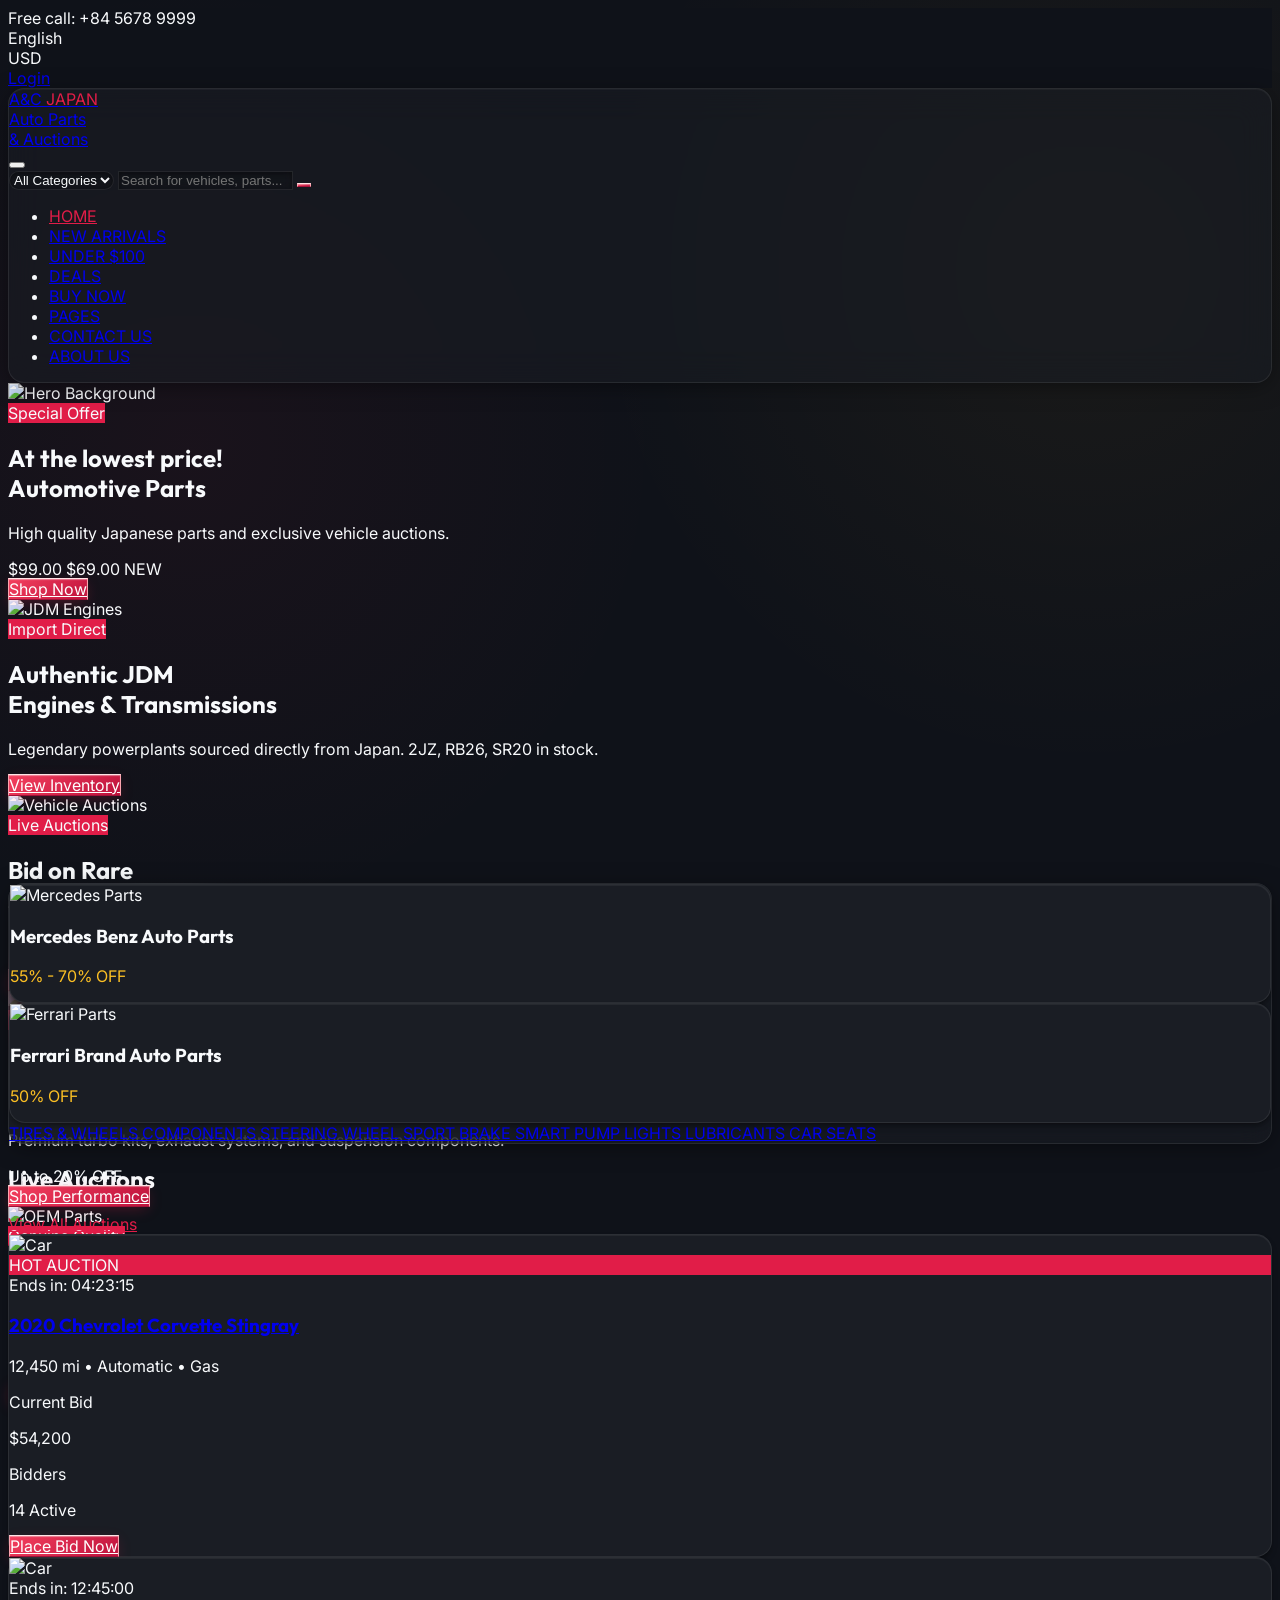
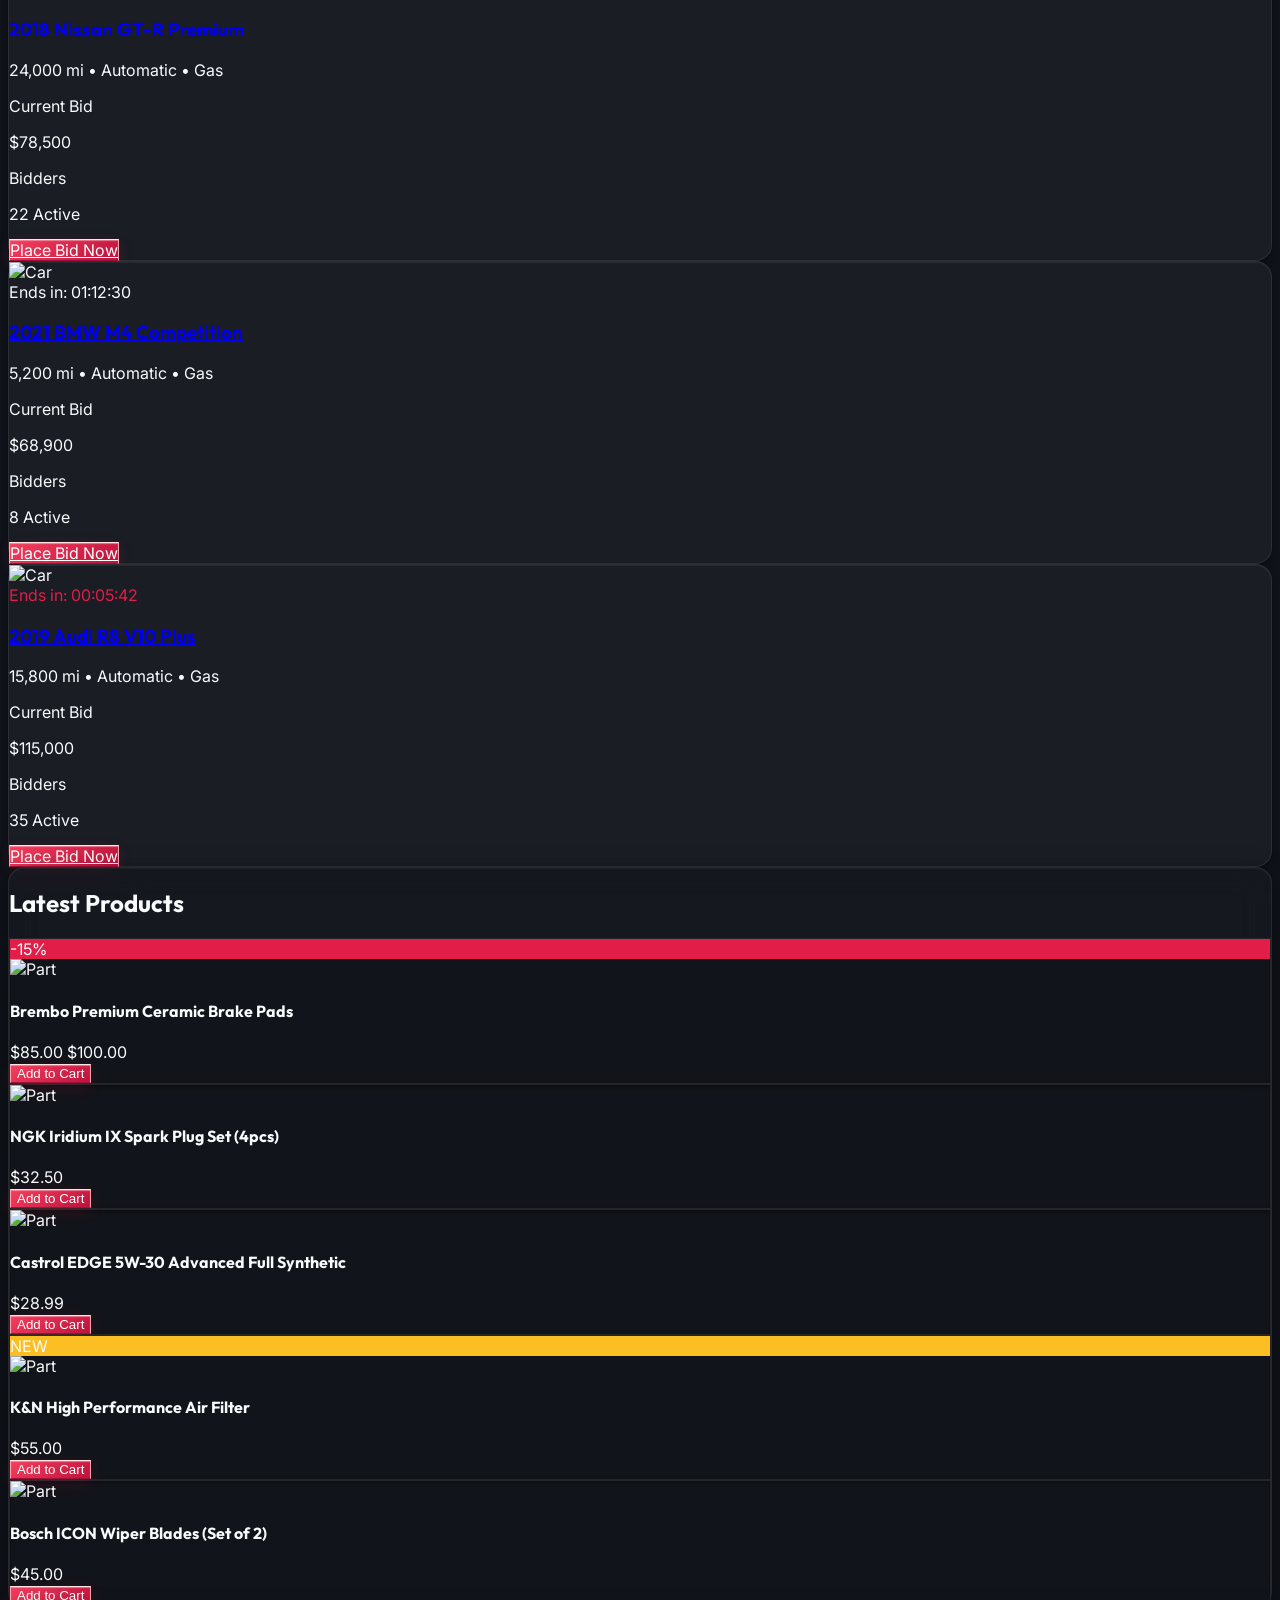
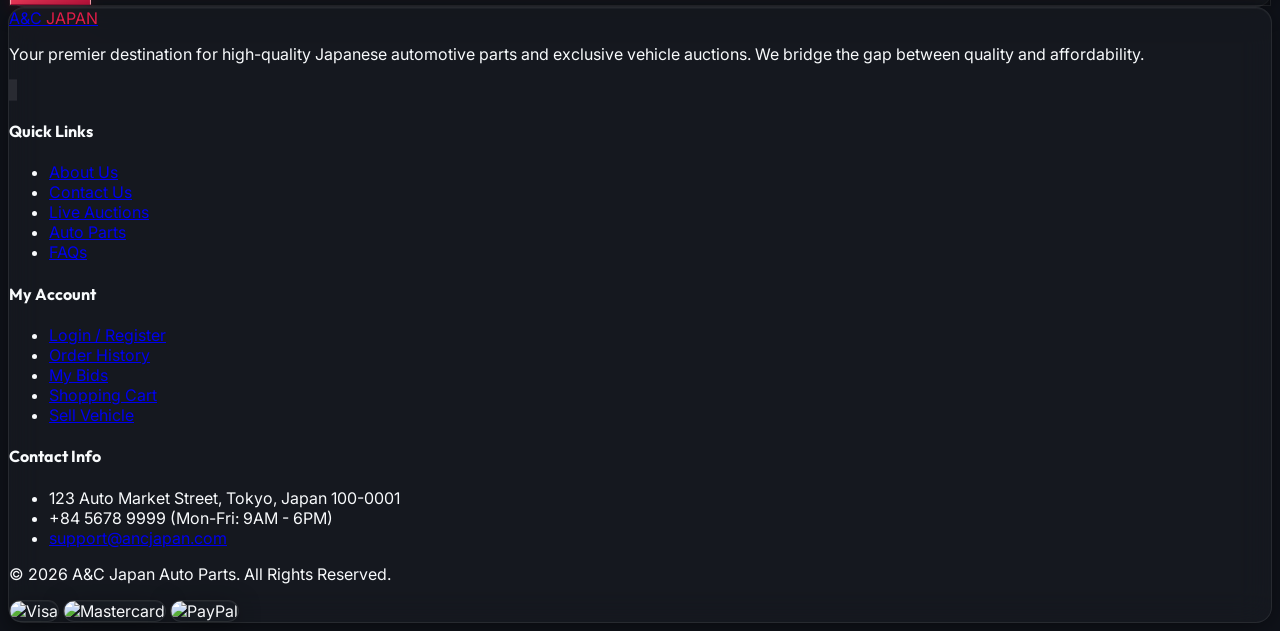
==== commit aea34d69: "feat: implement global page loader overlay and add SupplierController initialization" ====
--- a/index.html
+++ b/index.html
@@ -18,6 +18,23 @@
 
 <body class="text-white">
 
+  <!-- Page Loading Overlay -->
+  <div id="page-loader"
+    class="fixed inset-0 z-[9999] flex flex-col items-center justify-center bg-gray-950/80 backdrop-blur-md transition-opacity duration-500">
+    <div class="relative flex items-center justify-center mb-4">
+      <!-- Spinning Outer Ring -->
+      <div class="w-16 h-16 border-4 border-white/10 border-t-primary-red rounded-full animate-spin"></div>
+      <!-- Inner Icon -->
+      <div class="absolute text-primary-red">
+        <i class="fas fa-car text-lg"></i>
+      </div>
+    </div>
+    <p class="text-white text-sm font-semibold tracking-wider uppercase animate-pulse">
+      Loading A&C Japan Auto Parts...
+    </p>
+    <p class="text-xs text-gray-400 mt-1">Please wait a moment</p>
+  </div>
+
   <!-- Main Header -->
   <header class="glass-panel sticky top-0 z-50">
     <div class="container mx-auto px-4 py-4 flex flex-wrap md:flex-nowrap justify-between items-center">
@@ -39,12 +56,11 @@
       </button>
 
       <!-- Search Bar -->
-      <div 
       <div id="mobile-search"
         class="hidden md:flex flex-1 max-w-2xl mx-0 md:mx-8 w-full mt-4 md:mt-0 order-last md:order-none">
         <form class="flex w-full">
           <select
-            class="input-3d py-2 px-2 md:px-4 rounded-l-md focus:outline-none text-sm md:text-base">
+            class="input-3d py-2 px-2 md:px-4 rounded-l-xl focus:outline-none text-sm md:text-base glass-panel">
             <option>All Categories</option>
             <option>Vehicles</option>
             <option>Auto Parts</option>
@@ -52,7 +68,7 @@
           <input type="text" placeholder="Search for vehicles, parts..."
             class="flex-1 input-3d py-2 px-4 focus:outline-none text-sm md:text-base border-l-0">
           <button type="submit"
-            class="btn-3d btn-primary-3d px-4 md:px-6 rounded-r-md transition">
+            class="btn-3d btn-primary-3d px-4 md:px-6 rounded-r-xl transition text-white">
             <i class="fas fa-search"></i>
           </button>
         </form>
@@ -103,15 +119,15 @@
             class="inline-block py-1 px-3 bg-primary-red text-xs font-bold uppercase tracking-wider rounded mb-4">Special
             Offer</span>
           <h1 class="text-3xl md:text-5xl font-black uppercase mb-4 leading-tight">At the lowest
-            price!<br><span class="text-primary-gold">Automotive Parts</span></h1>
-          <p class="text-xl mb-6 font-light">High quality Japanese parts and exclusive vehicle auctions.</p>
+            price!<br><span class="text-rose-400">Automotive Parts</span></h1>
+          <p class="text-xl mb-6 font-light text-gray-200">High quality Japanese parts and exclusive vehicle auctions.</p>
           <div class="flex items-end mb-8">
-            <span class="text-gray-300 line-through mr-3">$99.00</span>
+            <span class="text-gray-400 line-through mr-3">$99.00</span>
             <span class="text-4xl font-bold text-white">$69.00 <span
-                class="text-sm font-normal">NEW</span></span>
+                class="text-sm font-normal text-rose-400">NEW</span></span>
           </div>
           <a href="listing.html"
-            class="inline-block bg-primary-gold text-white font-bold tracking-wide font-bold py-3 px-8 rounded hover:bg-yellow-400 transition card-3d shadow-lg">Shop
+            class="inline-block btn-3d btn-primary-3d text-white font-bold py-3 px-8 rounded-xl shadow-xl">Shop
             Now <i class="fas fa-arrow-right ml-2"></i></a>
         </div>
       </div>
@@ -121,7 +137,7 @@
     <div class="carousel-slide absolute inset-0 transition-opacity duration-1000 opacity-0 z-0">
       <img src="https://images.unsplash.com/photo-1600712242805-5f78671b24da?q=80&w=2070&auto=format&fit=crop"
         alt="JDM Engines" class="absolute inset-0 w-full h-full object-cover opacity-60">
-      <div class="absolute inset-0 bg-gradient-to-r from-primary-dark/90 to-transparent"></div>
+      <div class="absolute inset-0 bg-gradient-to-r from-[#060913]/95 via-[#060913]/70 to-transparent"></div>
       <div class="container mx-auto px-4 h-full flex items-center relative z-10">
         <div
           class="max-w-xl text-white transform transition-all duration-1000 translate-y-8 opacity-0 mx-5 slide-content">
@@ -129,11 +145,11 @@
             class="inline-block py-1 px-3 bg-primary-red text-xs font-bold uppercase tracking-wider rounded mb-4">Import
             Direct</span>
           <h1 class="text-3xl md:text-5xl font-black uppercase mb-4 leading-tight">Authentic JDM<br><span
-              class="text-primary-gold">Engines & Transmissions</span></h1>
-          <p class="text-xl mb-6 font-light">Legendary powerplants sourced directly from Japan. 2JZ, RB26,
+              class="text-rose-400">Engines & Transmissions</span></h1>
+          <p class="text-xl mb-6 font-light text-gray-200">Legendary powerplants sourced directly from Japan. 2JZ, RB26,
             SR20 in stock.</p>
           <a href="listing.html"
-            class="inline-block glass-panel text-white font-bold tracking-wide font-bold py-3 px-8 rounded hover:glass-panel/5 transition card-3d shadow-lg">View
+            class="inline-block btn-3d btn-primary-3d text-white font-bold py-3 px-8 rounded-xl shadow-xl">View
             Inventory <i class="fas fa-arrow-right ml-2"></i></a>
         </div>
       </div>
@@ -143,7 +159,7 @@
     <div class="carousel-slide absolute inset-0 transition-opacity duration-1000 opacity-0 z-0">
       <img src="https://images.unsplash.com/photo-1580273916550-e323be2ae537?q=80&w=2070&auto=format&fit=crop"
         alt="Vehicle Auctions" class="absolute inset-0 w-full h-full object-cover opacity-60">
-      <div class="absolute inset-0 bg-gradient-to-r from-primary-dark/90 to-transparent"></div>
+      <div class="absolute inset-0 bg-gradient-to-r from-[#060913]/95 via-[#060913]/70 to-transparent"></div>
       <div class="container mx-auto px-4 h-full flex items-center relative z-10">
         <div
           class="max-w-xl text-white transform transition-all duration-1000 translate-y-8 opacity-0 mx-5 slide-content">
@@ -151,11 +167,11 @@
             class="inline-block py-1 px-3 bg-primary-red text-xs font-bold uppercase tracking-wider rounded mb-4">Live
             Auctions</span>
           <h1 class="text-3xl md:text-5xl font-black uppercase mb-4 leading-tight">Bid on Rare<br><span
-              class="text-primary-gold">Japanese Classics</span></h1>
-          <p class="text-xl mb-6 font-light">Direct access to Japan's premier auto auctions. Import your dream
+              class="text-rose-400">Japanese Classics</span></h1>
+          <p class="text-xl mb-6 font-light text-gray-200">Direct access to Japan's premier auto auctions. Import your dream
             car today.</p>
           <a href="listing.html"
-            class="inline-block bg-primary-gold text-white font-bold tracking-wide font-bold py-3 px-8 rounded hover:bg-yellow-400 transition card-3d shadow-lg">View
+            class="inline-block btn-3d btn-primary-3d text-white font-bold py-3 px-8 rounded-xl shadow-xl">View
             Live Auctions <i class="fas fa-gavel ml-2"></i></a>
         </div>
       </div>
@@ -165,7 +181,7 @@
     <div class="carousel-slide absolute inset-0 transition-opacity duration-1000 opacity-0 z-0">
       <img src="https://images.unsplash.com/photo-1492144534655-ae79c964c9d7?q=80&w=2070&auto=format&fit=crop"
         alt="Performance Parts" class="absolute inset-0 w-full h-full object-cover opacity-60">
-      <div class="absolute inset-0 bg-gradient-to-r from-primary-dark/90 to-transparent"></div>
+      <div class="absolute inset-0 bg-gradient-to-r from-[#060913]/95 via-[#060913]/70 to-transparent"></div>
       <div class="container mx-auto px-4 h-full flex items-center relative z-10">
         <div
           class="max-w-xl text-white transform transition-all duration-1000 translate-y-8 opacity-0 mx-5 slide-content">
@@ -173,14 +189,14 @@
             class="inline-block py-1 px-3 bg-primary-red text-xs font-bold uppercase tracking-wider rounded mb-4">Performance
             Upgrades</span>
           <h1 class="text-3xl md:text-5xl font-black uppercase mb-4 leading-tight">Unleash the<br><span
-              class="text-primary-gold">Full Potential</span></h1>
-          <p class="text-xl mb-6 font-light">Premium turbo kits, exhaust systems, and suspension components.
+              class="text-rose-400">Full Potential</span></h1>
+          <p class="text-xl mb-6 font-light text-gray-200">Premium turbo kits, exhaust systems, and suspension components.
           </p>
           <div class="flex items-end mb-8">
             <span class="text-4xl font-bold text-white">Up to 20% OFF</span>
           </div>
           <a href="listing.html"
-            class="inline-block bg-primary-gold text-white font-bold tracking-wide font-bold py-3 px-8 rounded hover:bg-yellow-400 transition card-3d shadow-lg">Shop
+            class="inline-block btn-3d btn-primary-3d text-white font-bold py-3 px-8 rounded-xl shadow-xl">Shop
             Performance <i class="fas fa-bolt ml-2"></i></a>
         </div>
       </div>
@@ -190,7 +206,7 @@
     <div class="carousel-slide absolute inset-0 transition-opacity duration-1000 opacity-0 z-0">
       <img src="https://images.unsplash.com/photo-1632733711679-529326f6db12?q=80&w=2070&auto=format&fit=crop"
         alt="OEM Parts" class="absolute inset-0 w-full h-full object-cover opacity-60">
-      <div class="absolute inset-0 bg-gradient-to-r from-primary-dark/90 to-transparent"></div>
+      <div class="absolute inset-0 bg-gradient-to-r from-[#060913]/95 via-[#060913]/70 to-transparent"></div>
       <div class="container mx-auto px-4 h-full flex items-center relative z-10">
         <div
           class="max-w-xl text-white transform transition-all duration-1000 translate-y-8 opacity-0 mx-5 slide-content">
@@ -198,11 +214,11 @@
             class="inline-block py-1 px-3 bg-primary-red text-xs font-bold uppercase tracking-wider rounded mb-4">Genuine
             Quality</span>
           <h1 class="text-3xl md:text-5xl font-black uppercase mb-4 leading-tight">Perfect Fitment<br><span
-              class="text-primary-gold">OEM Body Parts</span></h1>
-          <p class="text-xl mb-6 font-light">Restore your vehicle with genuine bumpers, fenders, lights, and
+              class="text-rose-400">OEM Body Parts</span></h1>
+          <p class="text-xl mb-6 font-light text-gray-200">Restore your vehicle with genuine bumpers, fenders, lights, and
             accessories.</p>
           <a href="listing.html"
-            class="inline-block glass-panel text-white font-bold tracking-wide font-bold py-3 px-8 rounded hover:glass-panel/5 transition card-3d shadow-lg">Find
+            class="inline-block btn-3d btn-primary-3d text-white font-bold py-3 px-8 rounded-xl shadow-xl">Find
             Your Part <i class="fas fa-search ml-2"></i></a>
         </div>
       </div>
@@ -551,7 +567,7 @@
   </section>
 
   <!-- Footer -->
-  <footer class="bg-primary-dark text-gray-300 pt-16 pb-8 border-t-4 border-primary-red">
+  <footer class="glass-panel bg-[#050811]/95 text-gray-300 pt-16 pb-8 border-t border-white/10">
     <div class="container mx-auto px-4">
       <div class="grid grid-cols-1 md:grid-cols-2 lg:grid-cols-4 gap-8 mb-12">
         <!-- Company Info -->
@@ -561,21 +577,21 @@
               A&C <span class="text-primary-red">JAPAN</span>
             </div>
           </a>
-          <p class="text-sm mb-6 leading-relaxed">Your premier destination for high-quality Japanese
+          <p class="text-sm mb-6 leading-relaxed text-gray-400">Your premier destination for high-quality Japanese
             automotive parts and exclusive vehicle auctions. We bridge the gap between quality and
             affordability.</p>
           <div class="flex space-x-4">
             <a href="#"
-              class="w-10 h-10 rounded-full glass-panel/10 flex items-center justify-center hover:bg-primary-red transition text-white"><i
+              class="w-10 h-10 rounded-xl glass-panel border border-white/10 flex items-center justify-center hover:border-primary-red/50 hover:bg-primary-red/20 transition text-white"><i
                 class="fab fa-facebook-f"></i></a>
             <a href="#"
-              class="w-10 h-10 rounded-full glass-panel/10 flex items-center justify-center hover:bg-primary-red transition text-white"><i
+              class="w-10 h-10 rounded-xl glass-panel border border-white/10 flex items-center justify-center hover:border-primary-red/50 hover:bg-primary-red/20 transition text-white"><i
                 class="fab fa-twitter"></i></a>
             <a href="#"
-              class="w-10 h-10 rounded-full glass-panel/10 flex items-center justify-center hover:bg-primary-red transition text-white"><i
+              class="w-10 h-10 rounded-xl glass-panel border border-white/10 flex items-center justify-center hover:border-primary-red/50 hover:bg-primary-red/20 transition text-white"><i
                 class="fab fa-instagram"></i></a>
             <a href="#"
-              class="w-10 h-10 rounded-full glass-panel/10 flex items-center justify-center hover:bg-primary-red transition text-white"><i
+              class="w-10 h-10 rounded-xl glass-panel border border-white/10 flex items-center justify-center hover:border-primary-red/50 hover:bg-primary-red/20 transition text-white"><i
                 class="fab fa-youtube"></i></a>
           </div>
         </div>
@@ -583,18 +599,18 @@
         <!-- Quick Links -->
         <div>
           <h4 class="text-white font-bold text-lg mb-6 uppercase tracking-wider relative inline-block">Quick
-            Links<span class="absolute -bottom-2 left-0 w-1/2 h-1 bg-primary-gold"></span></h4>
+            Links<span class="absolute -bottom-2 left-0 w-1/2 h-0.5 bg-gradient-to-r from-primary-red to-primary-blue"></span></h4>
           <ul class="space-y-3 text-sm">
-            <li><a href="#" class="hover:text-primary-gold transition flex items-center"><i
+            <li><a href="#" class="hover:text-rose-400 transition flex items-center"><i
                   class="fas fa-chevron-right text-xs mr-2 text-primary-red"></i> About Us</a></li>
-            <li><a href="#" class="hover:text-primary-gold transition flex items-center"><i
+            <li><a href="#" class="hover:text-rose-400 transition flex items-center"><i
                   class="fas fa-chevron-right text-xs mr-2 text-primary-red"></i> Contact Us</a></li>
-            <li><a href="listing.html" class="hover:text-primary-gold transition flex items-center"><i
+            <li><a href="listing.html" class="hover:text-rose-400 transition flex items-center"><i
                   class="fas fa-chevron-right text-xs mr-2 text-primary-red"></i> Live Auctions</a>
             </li>
-            <li><a href="#" class="hover:text-primary-gold transition flex items-center"><i
+            <li><a href="#" class="hover:text-rose-400 transition flex items-center"><i
                   class="fas fa-chevron-right text-xs mr-2 text-primary-red"></i> Auto Parts</a></li>
-            <li><a href="#" class="hover:text-primary-gold transition flex items-center"><i
+            <li><a href="#" class="hover:text-rose-400 transition flex items-center"><i
                   class="fas fa-chevron-right text-xs mr-2 text-primary-red"></i> FAQs</a></li>
           </ul>
         </div>
@@ -602,20 +618,20 @@
         <!-- My Account -->
         <div>
           <h4 class="text-white font-bold text-lg mb-6 uppercase tracking-wider relative inline-block">My
-            Account<span class="absolute -bottom-2 left-0 w-1/2 h-1 bg-primary-gold"></span></h4>
+            Account<span class="absolute -bottom-2 left-0 w-1/2 h-0.5 bg-gradient-to-r from-primary-red to-primary-blue"></span></h4>
           <ul class="space-y-3 text-sm">
-            <li><a href="login.html" class="hover:text-primary-gold transition flex items-center"><i
+            <li><a href="login.html" class="hover:text-rose-400 transition flex items-center"><i
                   class="fas fa-chevron-right text-xs mr-2 text-primary-red"></i> Login / Register</a>
             </li>
-            <li><a href="profile.html" class="hover:text-primary-gold transition flex items-center"><i
+            <li><a href="profile.html" class="hover:text-rose-400 transition flex items-center"><i
                   class="fas fa-chevron-right text-xs mr-2 text-primary-red"></i> Order History</a>
             </li>
-            <li><a href="profile.html" class="hover:text-primary-gold transition flex items-center"><i
+            <li><a href="profile.html" class="hover:text-rose-400 transition flex items-center"><i
                   class="fas fa-chevron-right text-xs mr-2 text-primary-red"></i> My Bids</a></li>
-            <li><a href="cart.html" class="hover:text-primary-gold transition flex items-center"><i
+            <li><a href="cart.html" class="hover:text-rose-400 transition flex items-center"><i
                   class="fas fa-chevron-right text-xs mr-2 text-primary-red"></i> Shopping Cart</a>
             </li>
-            <li><a href="add-auction.html" class="hover:text-primary-gold transition flex items-center"><i
+            <li><a href="add-auction.html" class="hover:text-rose-400 transition flex items-center"><i
                   class="fas fa-chevron-right text-xs mr-2 text-primary-red"></i> Sell Vehicle</a>
             </li>
           </ul>
@@ -624,23 +640,23 @@
         <!-- Contact Info -->
         <div>
           <h4 class="text-white font-bold text-lg mb-6 uppercase tracking-wider relative inline-block">Contact
-            Info<span class="absolute -bottom-2 left-0 w-1/2 h-1 bg-primary-gold"></span></h4>
+            Info<span class="absolute -bottom-2 left-0 w-1/2 h-0.5 bg-gradient-to-r from-primary-red to-primary-blue"></span></h4>
           <ul class="space-y-4 text-sm">
             <li class="flex items-start">
-              <i class="fas fa-map-marker-alt mt-1 mr-3 text-primary-gold text-lg"></i>
+              <i class="fas fa-map-marker-alt mt-1 mr-3 text-primary-red text-lg"></i>
               <span>123 Auto Market Street, Tokyo, Japan 100-0001</span>
             </li>
             <li class="flex items-start">
-              <i class="fas fa-phone-alt mt-1 mr-3 text-primary-gold text-lg"></i>
+              <i class="fas fa-phone-alt mt-1 mr-3 text-primary-blue text-lg"></i>
               <div>
                 <span class="block">+84 5678 9999</span>
                 <span class="block text-gray-400">(Mon-Fri: 9AM - 6PM)</span>
               </div>
             </li>
             <li class="flex items-start">
-              <i class="fas fa-envelope mt-1 mr-3 text-primary-gold text-lg"></i>
+              <i class="fas fa-envelope mt-1 mr-3 text-rose-400 text-lg"></i>
               <a href="mailto:support@ancjapan.com"
-                class="hover:text-primary-gold transition">support@ancjapan.com</a>
+                class="hover:text-rose-400 transition">support@ancjapan.com</a>
             </li>
           </ul>
         </div>
--- a/assets/css/style.css
+++ b/assets/css/style.css
@@ -5,18 +5,19 @@
   --bg-base: #0f1219;
   --bg-surface: #1a1d24;
   --bg-surface-elevated: #232730;
-  
+
   /* Accents */
-  --primary-red: #e11d48; /* More modern, vivid red */
+  --primary-red: #e11d48;
+  /* More modern, vivid red */
   --primary-red-glow: rgba(225, 29, 72, 0.3);
   --primary-dark: #0f1219;
   --primary-gold: #fbbf24;
   --primary-gold-glow: rgba(251, 191, 36, 0.3);
-  
+
   /* Text */
   --text-main: #f8fafc;
   --text-muted: #94a3b8;
-  
+
   /* Glass and Borders */
   --glass-bg: rgba(26, 29, 36, 0.6);
   --glass-border: rgba(255, 255, 255, 0.08);
@@ -27,14 +28,20 @@
   font-family: 'Inter', sans-serif;
   background-color: var(--bg-base);
   color: var(--text-main);
-  background-image: 
+  background-image:
     radial-gradient(circle at 15% 50%, rgba(225, 29, 72, 0.05), transparent 40%),
     radial-gradient(circle at 85% 30%, rgba(251, 191, 36, 0.05), transparent 40%);
   background-attachment: fixed;
   overflow-x: hidden;
 }
 
-h1, h2, h3, h4, h5, h6, .brand-font {
+h1,
+h2,
+h3,
+h4,
+h5,
+h6,
+.brand-font {
   font-family: 'Outfit', sans-serif;
 }
 
@@ -42,14 +49,17 @@
 ::-webkit-scrollbar {
   width: 10px;
 }
+
 ::-webkit-scrollbar-track {
   background: var(--bg-base);
 }
+
 ::-webkit-scrollbar-thumb {
   background: var(--bg-surface-elevated);
   border-radius: 5px;
   border: 2px solid var(--bg-base);
 }
+
 ::-webkit-scrollbar-thumb:hover {
   background: var(--primary-red);
 }
@@ -62,7 +72,7 @@
   backdrop-filter: blur(16px);
   -webkit-backdrop-filter: blur(16px);
   border: 1px solid var(--glass-border);
-  box-shadow: 
+  box-shadow:
     0 4px 24px -4px rgba(0, 0, 0, 0.5),
     inset 0 1px 0 var(--glass-highlight);
   border-radius: 16px;
@@ -75,25 +85,26 @@
   border-radius: 16px;
   transition: all 0.4s cubic-bezier(0.175, 0.885, 0.32, 1.275);
   transform-style: preserve-3d;
-  box-shadow: 
-    0 4px 6px -1px rgba(0, 0, 0, 0.3), 
+  box-shadow:
+    0 4px 6px -1px rgba(0, 0, 0, 0.3),
     0 2px 4px -2px rgba(0, 0, 0, 0.3),
-    inset 0 1px 0 rgba(255,255,255,0.05);
+    inset 0 1px 0 rgba(255, 255, 255, 0.05);
 }
 
 .card-3d:hover {
   transform: translateY(-8px) scale(1.02);
   border-color: rgba(255, 255, 255, 0.2);
-  box-shadow: 
-    0 20px 40px -10px rgba(0, 0, 0, 0.6), 
+  box-shadow:
+    0 20px 40px -10px rgba(0, 0, 0, 0.6),
     0 10px 20px -5px rgba(0, 0, 0, 0.4),
-    inset 0 1px 0 rgba(255,255,255,0.1);
+    inset 0 1px 0 rgba(255, 255, 255, 0.1);
 }
 
 /* Glow Borders */
 .glow-border-red {
   position: relative;
 }
+
 .glow-border-red::after {
   content: '';
   position: absolute;
@@ -108,6 +119,7 @@
   opacity: 0.5;
   transition: opacity 0.3s ease;
 }
+
 .glow-border-red:hover::after {
   opacity: 1;
 }
@@ -130,78 +142,113 @@
   border: 1px solid #fda4af;
   border-top-color: #ffe4e6;
   border-bottom-color: #9f1239;
-  box-shadow: 
+  box-shadow:
     0 4px 15px -3px var(--primary-red-glow),
-    inset 0 1px 1px rgba(255,255,255,0.4);
+    inset 0 1px 1px rgba(255, 255, 255, 0.4);
 }
 
 .btn-primary-3d:hover {
-  box-shadow: 
+  box-shadow:
     0 8px 25px -5px var(--primary-red-glow),
-    inset 0 1px 1px rgba(255,255,255,0.6);
+    inset 0 1px 1px rgba(255, 255, 255, 0.6);
   transform: translateY(-2px);
 }
 
 /* Modern Form Inputs */
 .input-3d {
-  background: rgba(0,0,0,0.2) !important;
+  background: rgba(0, 0, 0, 0.2) !important;
   border: 1px solid var(--glass-border) !important;
   color: var(--text-main) !important;
-  box-shadow: inset 0 2px 4px rgba(0,0,0,0.3) !important;
+  box-shadow: inset 0 2px 4px rgba(0, 0, 0, 0.3) !important;
   transition: all 0.3s ease !important;
   backdrop-filter: blur(4px);
 }
 
 .input-3d:focus {
   border-color: var(--primary-red) !important;
-  box-shadow: 
-    inset 0 2px 4px rgba(0,0,0,0.3),
+  box-shadow:
+    inset 0 2px 4px rgba(0, 0, 0, 0.3),
     0 0 0 2px var(--primary-red-glow) !important;
   outline: none !important;
 }
 
 /* ----------------- Animations ----------------- */
 @keyframes float {
-  0%, 100% { transform: translateY(0); }
-  50% { transform: translateY(-10px); }
-}
+
+  0%,
+  100% {
+    transform: translateY(0);
+  }
+
+  50% {
+    transform: translateY(-10px);
+  }
+}
+
 .animate-float {
   animation: float 6s ease-in-out infinite;
 }
 
 @keyframes fadeIn {
-  from { opacity: 0; transform: translateY(20px); }
-  to { opacity: 1; transform: translateY(0); }
-}
+  from {
+    opacity: 0;
+    transform: translateY(20px);
+  }
+
+  to {
+    opacity: 1;
+    transform: translateY(0);
+  }
+}
+
 .animate-fade-in {
   animation: fadeIn 0.6s cubic-bezier(0.16, 1, 0.3, 1) forwards;
 }
 
 /* Override utility clashes */
-.text-primary-red { color: var(--primary-red); }
-.bg-primary-red { background-color: var(--primary-red); }
-.text-primary-dark { color: var(--primary-dark); }
-.bg-primary-dark { background-color: var(--primary-dark); }
-.text-primary-gold { color: var(--primary-gold); }
-.bg-primary-gold { background-color: var(--primary-gold); }
+.text-primary-red {
+  color: var(--primary-red);
+}
+
+.bg-primary-red {
+  background-color: var(--primary-red);
+}
+
+.text-primary-dark {
+  color: var(--primary-dark);
+}
+
+.bg-primary-dark {
+  background-color: var(--primary-dark);
+}
+
+.text-primary-gold {
+  color: var(--primary-gold);
+}
+
+.bg-primary-gold {
+  background-color: var(--primary-gold);
+}
 
 /* Table styling for dark theme */
 .table-glass th {
-  background: rgba(0,0,0,0.3);
+  background: rgba(0, 0, 0, 0.3);
   border-bottom: 1px solid var(--glass-border);
   color: var(--text-muted);
 }
+
 .table-glass td {
   border-bottom: 1px solid var(--glass-border);
 }
+
 .table-glass tr:hover td {
-  background: rgba(255,255,255,0.02);
+  background: rgba(255, 255, 255, 0.02);
 }
 
 /* Dynamic Navbar */
 .nav-scrolled {
   background: rgba(15, 18, 25, 0.8) !important;
   backdrop-filter: blur(20px) !important;
-  border-bottom: 1px solid rgba(255,255,255,0.05) !important;
-  box-shadow: 0 4px 30px rgba(0,0,0,0.5) !important;
-}
+  border-bottom: 1px solid rgba(255, 255, 255, 0.05) !important;
+  box-shadow: 0 4px 30px rgba(0, 0, 0, 0.5) !important;
+}
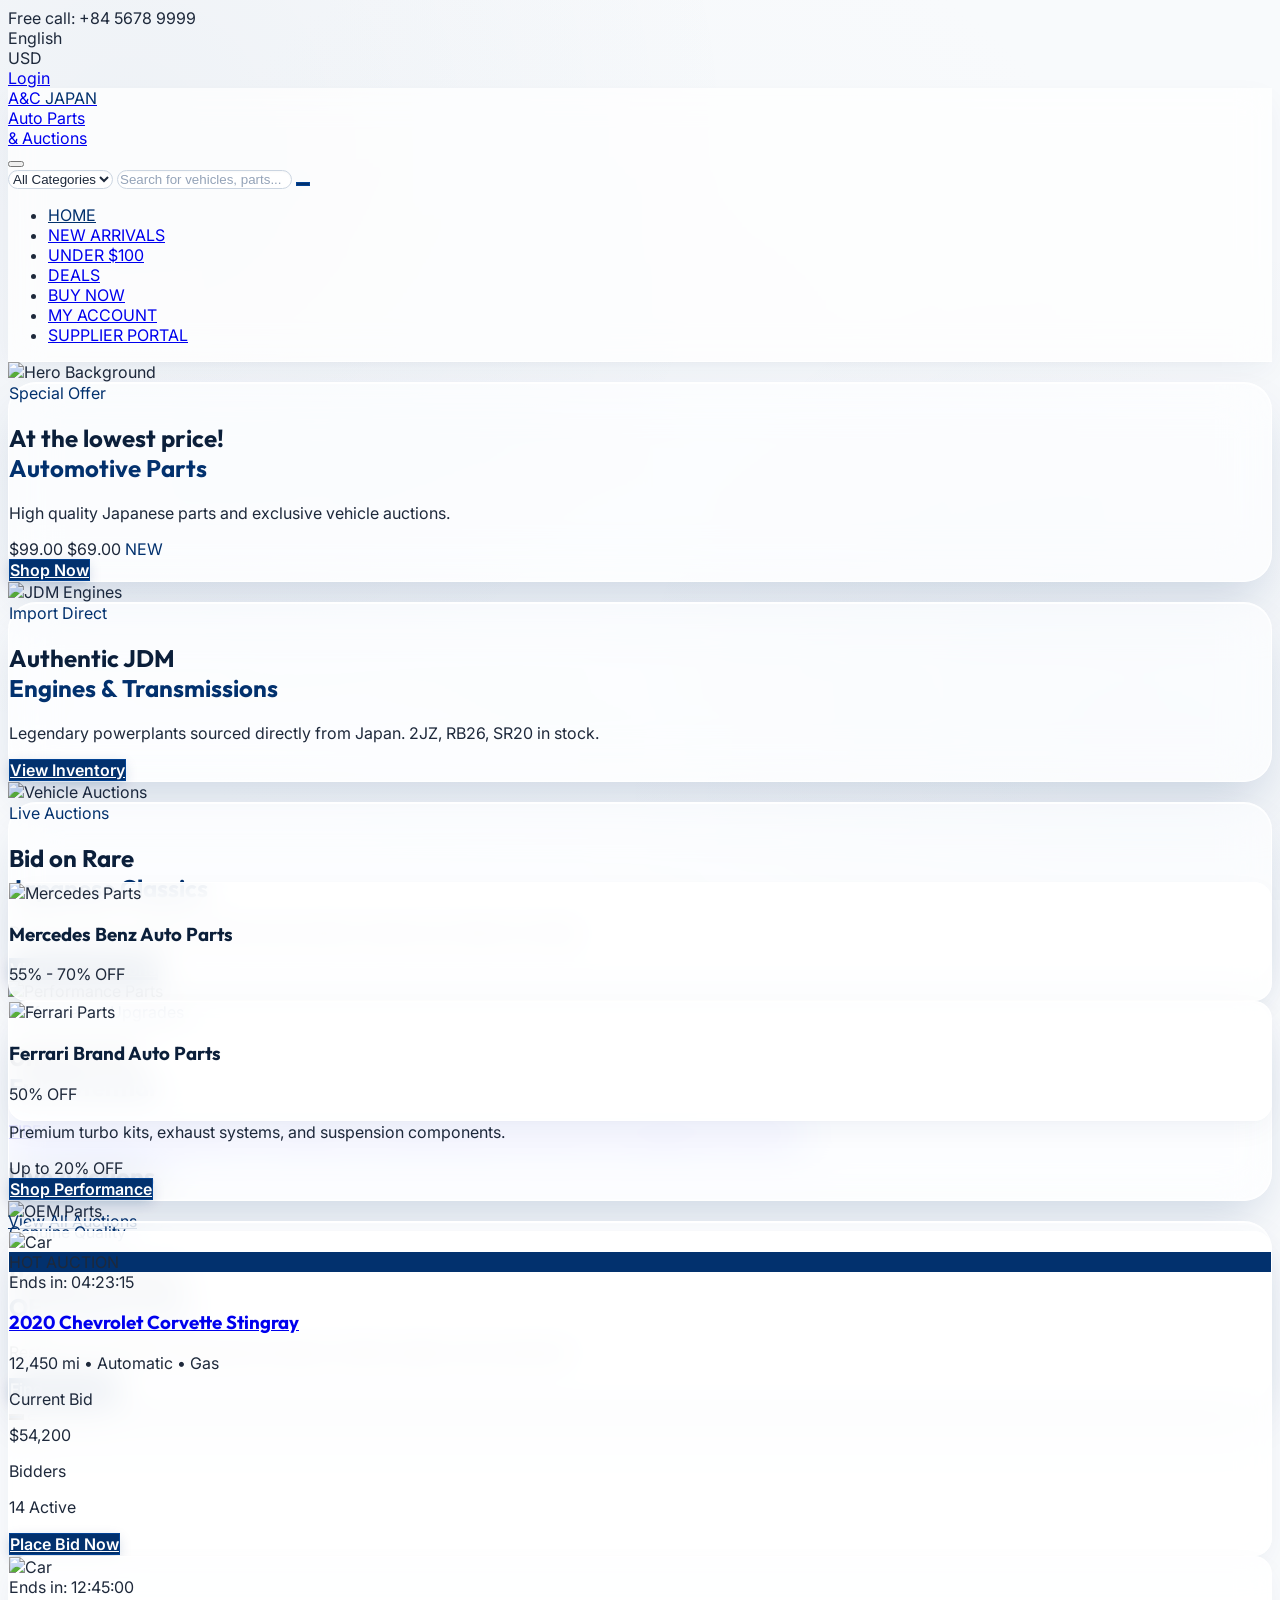
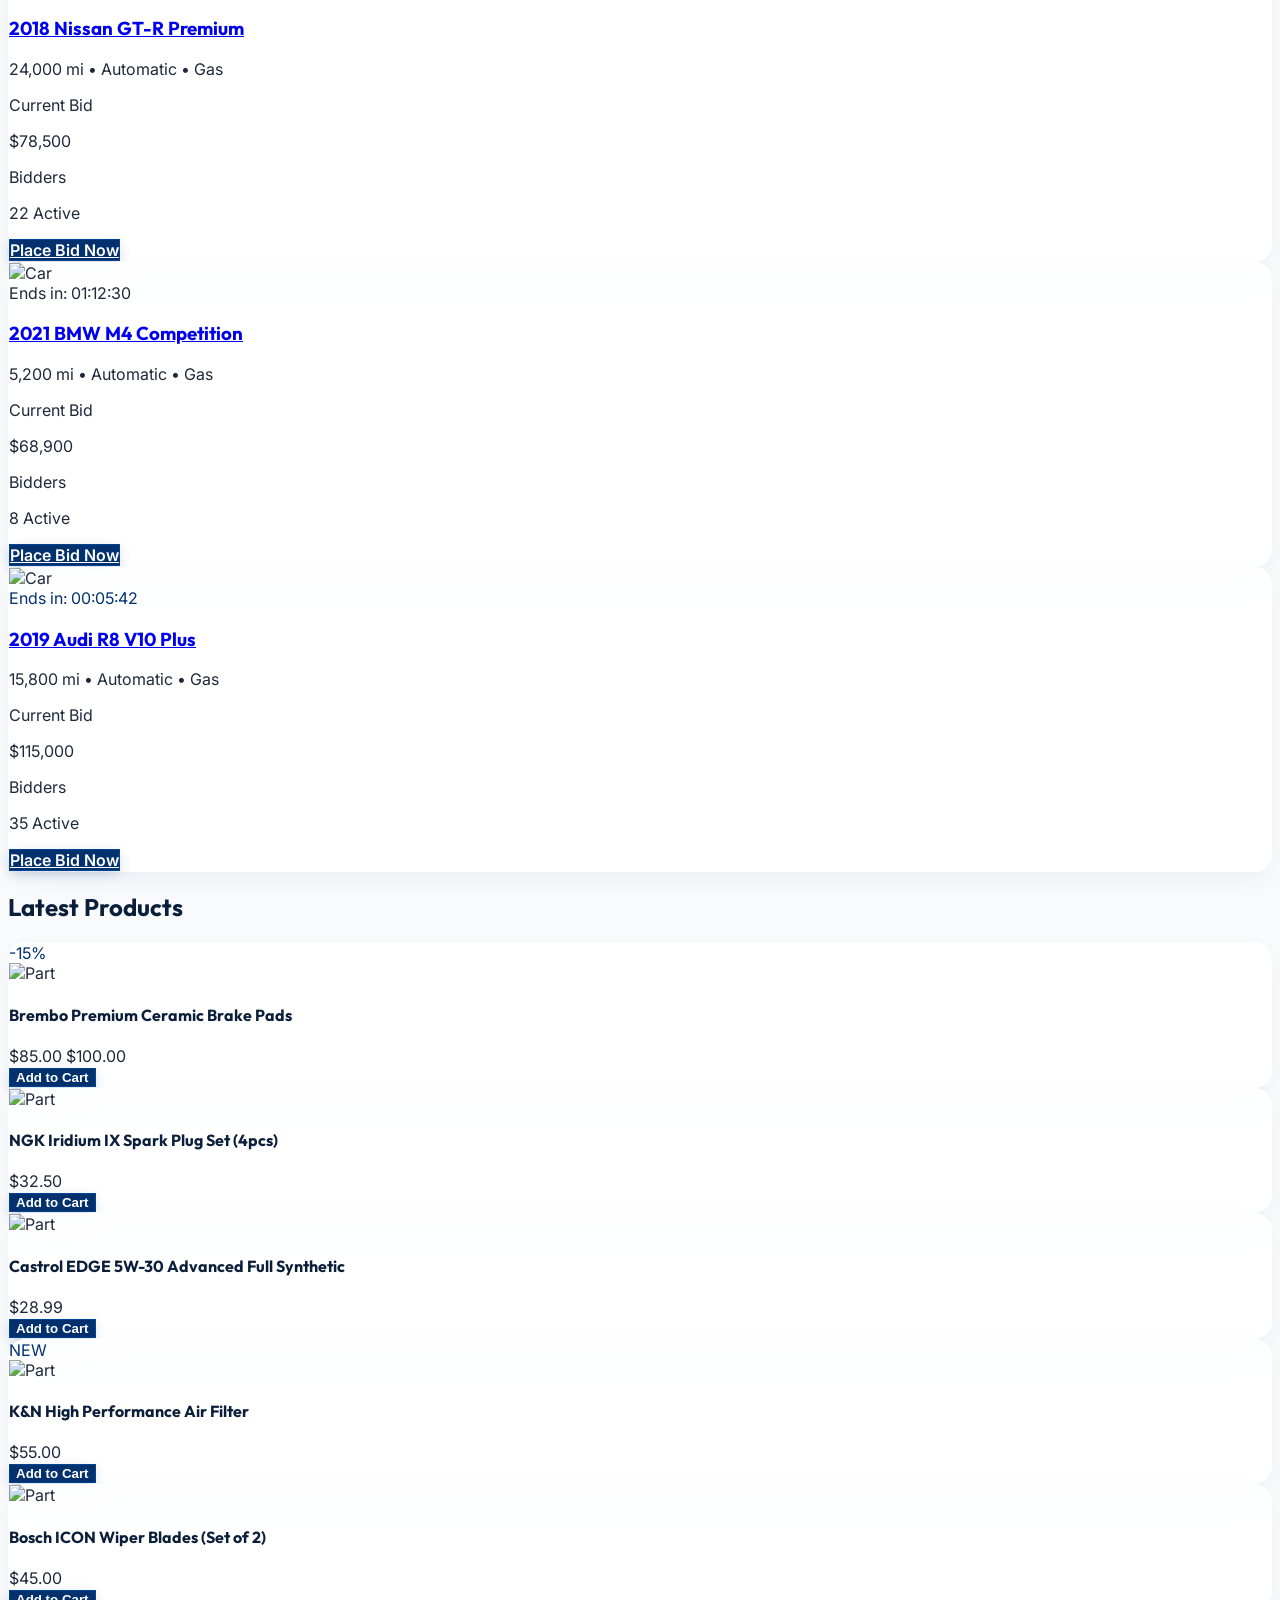
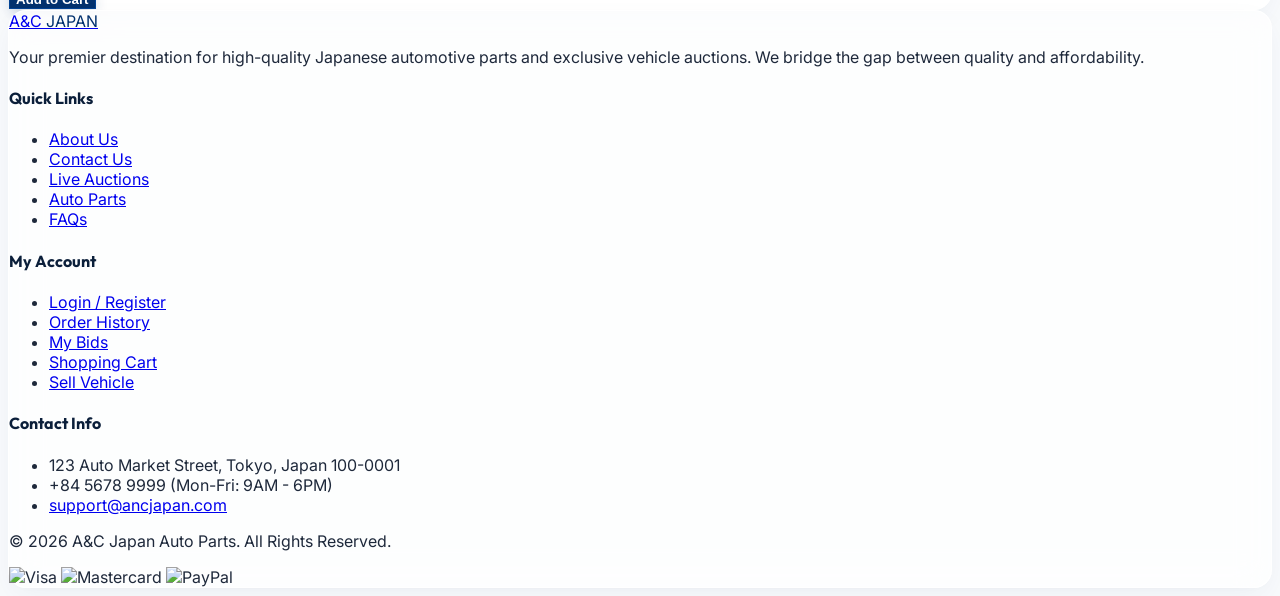
==== commit cf171737: "refactor: update UI theme to light mode with updated color palette and styles across all pages" ====
--- a/index.html
+++ b/index.html
@@ -16,41 +16,43 @@
   <link rel="stylesheet" href="assets/css/style.css">
 </head>
 
-<body class="text-white">
+<body class="min-h-screen flex flex-col bg-slate-50 text-slate-800">
 
   <!-- Page Loading Overlay -->
   <div id="page-loader"
-    class="fixed inset-0 z-[9999] flex flex-col items-center justify-center bg-gray-950/80 backdrop-blur-md transition-opacity duration-500">
+    class="fixed inset-0 z-[9999] flex flex-col items-center justify-center bg-white/85 backdrop-blur-xl transition-opacity duration-500">
     <div class="relative flex items-center justify-center mb-4">
       <!-- Spinning Outer Ring -->
-      <div class="w-16 h-16 border-4 border-white/10 border-t-primary-red rounded-full animate-spin"></div>
+      <div class="w-16 h-16 border-4 border-slate-200 border-t-[#02316e] rounded-full animate-spin"></div>
       <!-- Inner Icon -->
-      <div class="absolute text-primary-red">
+      <div class="absolute text-primary-blue">
         <i class="fas fa-car text-lg"></i>
       </div>
     </div>
-    <p class="text-white text-sm font-semibold tracking-wider uppercase animate-pulse">
+    <p class="text-[#0b1f3a] text-sm font-bold tracking-wider uppercase animate-pulse">
       Loading A&C Japan Auto Parts...
     </p>
-    <p class="text-xs text-gray-400 mt-1">Please wait a moment</p>
+    <p class="text-xs text-slate-500 mt-1">Please wait a moment</p>
   </div>
 
+  <!-- Dynamic Topbar Hook -->
+  <div id="dynamic-topbar"></div>
+
   <!-- Main Header -->
-  <header class="glass-panel sticky top-0 z-50">
+  <header class="glass-panel sticky top-0 z-50 bg-white/80 border-b border-slate-200/80 backdrop-blur-md shadow-xs">
     <div class="container mx-auto px-4 py-4 flex flex-wrap md:flex-nowrap justify-between items-center">
       <!-- Logo -->
       <a href="index.html" class="flex items-center space-x-2">
-        <div class="text-3xl font-black italic tracking-tighter text-white font-bold tracking-wide">
-          A&C <span class="text-primary-red">JAPAN</span>
-        </div>
-        <div class="text-xs font-semibold leading-tight text-gray-400 uppercase">
+        <div class="text-3xl font-black italic tracking-tighter text-[#0b1f3a]">
+          A&C <span class="text-primary-blue">JAPAN</span>
+        </div>
+        <div class="text-xs font-semibold leading-tight text-slate-400 uppercase hidden sm:block">
           Auto Parts<br>& Auctions
         </div>
       </a>
 
       <!-- Mobile Menu Button -->
-      <button id="mobile-menu-btn"
-        class="md:hidden text-gray-300 hover:text-primary-red focus:outline-none ml-auto"
+      <button id="mobile-menu-btn" class="md:hidden text-slate-700 hover:text-primary-blue focus:outline-none ml-auto"
         onclick="document.getElementById('mobile-nav').classList.toggle('hidden'); document.getElementById('mobile-search').classList.toggle('hidden');">
         <i class="fas fa-bars text-2xl"></i>
       </button>
@@ -60,15 +62,15 @@
         class="hidden md:flex flex-1 max-w-2xl mx-0 md:mx-8 w-full mt-4 md:mt-0 order-last md:order-none">
         <form class="flex w-full">
           <select
-            class="input-3d py-2 px-2 md:px-4 rounded-l-xl focus:outline-none text-sm md:text-base glass-panel">
+            class="input-3d py-2.5 px-3 md:px-4 rounded-l-xl focus:outline-none text-sm md:text-base bg-white border border-slate-200 text-slate-700">
             <option>All Categories</option>
             <option>Vehicles</option>
             <option>Auto Parts</option>
           </select>
           <input type="text" placeholder="Search for vehicles, parts..."
-            class="flex-1 input-3d py-2 px-4 focus:outline-none text-sm md:text-base border-l-0">
+            class="flex-1 input-3d py-2.5 px-4 focus:outline-none text-sm md:text-base bg-white border border-l-0 border-slate-200 text-slate-800">
           <button type="submit"
-            class="btn-3d btn-primary-3d px-4 md:px-6 rounded-r-xl transition text-white">
+            class="btn-3d btn-primary-3d px-5 md:px-6 rounded-r-xl transition text-white cursor-pointer">
             <i class="fas fa-search"></i>
           </button>
         </form>
@@ -76,59 +78,61 @@
     </div>
 
     <!-- Navigation -->
-    <nav class="border-t border-white/10">
+    <nav class="border-t border-slate-200/70">
       <div class="container mx-auto px-4">
         <ul id="mobile-nav"
-          class="hidden md:flex flex-col md:flex-row space-y-2 md:space-y-0 md:space-x-8 text-sm font-semibold text-gray-200 pb-4 md:pb-0">
+          class="hidden md:flex flex-col md:flex-row space-y-2 md:space-y-0 md:space-x-8 text-sm font-semibold text-slate-700 pb-4 md:pb-0">
           <li><a href="index.html"
-              class="block py-2 md:py-3 border-l-4 md:border-l-0 md:border-b-2 border-primary-red text-primary-red pl-2 md:pl-0">HOME</a>
+              class="block py-2 md:py-3 border-l-4 md:border-l-0 md:border-b-2 border-primary-blue text-primary-blue pl-2 md:pl-0 font-bold">HOME</a>
+          </li>
+          <li><a href="listing.html" class="block py-2 md:py-3 hover:text-primary-blue transition pl-2 md:pl-0">NEW
+              ARRIVALS</a>
+          </li>
+          <li><a href="listing.html" class="block py-2 md:py-3 hover:text-primary-blue transition pl-2 md:pl-0">UNDER
+              $100</a>
           </li>
           <li><a href="listing.html"
-              class="block py-2 md:py-3 hover:text-primary-red transition pl-2 md:pl-0">NEW ARRIVALS</a>
+              class="block py-2 md:py-3 hover:text-primary-blue transition pl-2 md:pl-0">DEALS</a></li>
+          <li><a href="buy-now.html" class="block py-2 md:py-3 hover:text-primary-blue transition pl-2 md:pl-0">BUY
+              NOW</a></li>
+          <li><a href="profile.html" class="block py-2 md:py-3 hover:text-primary-blue transition pl-2 md:pl-0">MY
+              ACCOUNT</a>
           </li>
-          <li><a href="listing.html"
-              class="block py-2 md:py-3 hover:text-primary-red transition pl-2 md:pl-0">UNDER $100</a>
-          </li>
-          <li><a href="listing.html"
-              class="block py-2 md:py-3 hover:text-primary-red transition pl-2 md:pl-0">DEALS</a></li>
-          <li><a href="buy-now.html"
-              class="block py-2 md:py-3 hover:text-primary-red transition pl-2 md:pl-0">BUY NOW</a></li>
-          <li><a href="#" class="block py-2 md:py-3 hover:text-primary-red transition pl-2 md:pl-0">PAGES</a>
-          </li>
-          <li><a href="#" class="block py-2 md:py-3 hover:text-primary-red transition pl-2 md:pl-0">CONTACT
-              US</a></li>
-          <li><a href="#" class="block py-2 md:py-3 hover:text-primary-red transition pl-2 md:pl-0">ABOUT
-              US</a></li>
+          <li><a href="supplier-dashboard.html"
+              class="block py-2 md:py-3 hover:text-primary-blue transition pl-2 md:pl-0">SUPPLIER PORTAL</a></li>
         </ul>
       </div>
     </nav>
   </header>
 
   <!-- Hero Section (Carousel) -->
-  <section class="relative bg-transparent overflow-hidden" style="height: 500px;" id="hero-carousel">
+  <section class="relative bg-slate-100 overflow-hidden" style="height: 520px;" id="hero-carousel">
 
     <!-- Slide 1 -->
     <div class="carousel-slide absolute inset-0 transition-opacity duration-1000 opacity-100 z-10">
       <img src="https://images.unsplash.com/photo-1542362567-b07e54358753?q=80&w=2070&auto=format&fit=crop"
-        alt="Hero Background" class="absolute inset-0 w-full h-full object-cover opacity-60">
-      <div class="absolute inset-0 bg-gradient-to-r from-primary-dark/90 to-transparent"></div>
+        alt="Hero Background" class="absolute inset-0 w-full h-full object-cover">
+      <div class="absolute inset-0 bg-gradient-to-r from-slate-900/60 via-slate-900/20 to-transparent"></div>
       <div class="container mx-auto px-4 h-full flex items-center relative z-10">
         <div
-          class="max-w-xl text-white transform transition-all duration-1000 translate-y-0 opacity-100 mx-5 slide-content">
-          <span
-            class="inline-block py-1 px-3 bg-primary-red text-xs font-bold uppercase tracking-wider rounded mb-4">Special
-            Offer</span>
-          <h1 class="text-3xl md:text-5xl font-black uppercase mb-4 leading-tight">At the lowest
-            price!<br><span class="text-rose-400">Automotive Parts</span></h1>
-          <p class="text-xl mb-6 font-light text-gray-200">High quality Japanese parts and exclusive vehicle auctions.</p>
-          <div class="flex items-end mb-8">
-            <span class="text-gray-400 line-through mr-3">$99.00</span>
-            <span class="text-4xl font-bold text-white">$69.00 <span
-                class="text-sm font-normal text-rose-400">NEW</span></span>
+          class="max-w-xl hero-glass-card p-8 md:p-10 rounded-3xl transform transition-all duration-1000 translate-y-0 opacity-100 slide-content">
+          <span
+            class="inline-flex items-center py-1 px-3.5 bg-blue-500/15 backdrop-blur-md text-primary-blue text-xs font-black uppercase tracking-wider rounded-full mb-4 border border-blue-400/30">
+            Special Offer
+          </span>
+          <h1 class="text-3xl md:text-5xl font-black uppercase mb-3 leading-tight text-[#0b1f3a] tracking-tight">At the
+            lowest
+            price!<br><span class="text-primary-blue">Automotive Parts</span></h1>
+          <p class="text-sm md:text-base mb-6 font-medium text-slate-700 leading-relaxed">High quality Japanese parts
+            and exclusive vehicle auctions.</p>
+          <div class="flex items-end mb-6">
+            <span class="text-slate-400 line-through mr-3 text-lg">$99.00</span>
+            <span class="text-3xl font-black text-[#0b1f3a]">$69.00 <span
+                class="text-xs font-bold text-primary-blue bg-blue-100/70 border border-blue-200/60 px-2 py-0.5 rounded-md ml-1.5">NEW</span></span>
           </div>
           <a href="listing.html"
-            class="inline-block btn-3d btn-primary-3d text-white font-bold py-3 px-8 rounded-xl shadow-xl">Shop
-            Now <i class="fas fa-arrow-right ml-2"></i></a>
+            class="inline-flex items-center btn-3d btn-primary-3d text-white font-bold py-3.5 px-8 rounded-xl shadow-lg cursor-pointer">Shop
+            Now <i class="fas fa-arrow-right ml-2 text-xs"></i></a>
         </div>
       </div>
     </div>
@@ -136,21 +140,23 @@
     <!-- Slide 2 -->
     <div class="carousel-slide absolute inset-0 transition-opacity duration-1000 opacity-0 z-0">
       <img src="https://images.unsplash.com/photo-1600712242805-5f78671b24da?q=80&w=2070&auto=format&fit=crop"
-        alt="JDM Engines" class="absolute inset-0 w-full h-full object-cover opacity-60">
-      <div class="absolute inset-0 bg-gradient-to-r from-[#060913]/95 via-[#060913]/70 to-transparent"></div>
+        alt="JDM Engines" class="absolute inset-0 w-full h-full object-cover">
+      <div class="absolute inset-0 bg-gradient-to-r from-slate-900/60 via-slate-900/20 to-transparent"></div>
       <div class="container mx-auto px-4 h-full flex items-center relative z-10">
         <div
-          class="max-w-xl text-white transform transition-all duration-1000 translate-y-8 opacity-0 mx-5 slide-content">
-          <span
-            class="inline-block py-1 px-3 bg-primary-red text-xs font-bold uppercase tracking-wider rounded mb-4">Import
-            Direct</span>
-          <h1 class="text-3xl md:text-5xl font-black uppercase mb-4 leading-tight">Authentic JDM<br><span
-              class="text-rose-400">Engines & Transmissions</span></h1>
-          <p class="text-xl mb-6 font-light text-gray-200">Legendary powerplants sourced directly from Japan. 2JZ, RB26,
+          class="max-w-xl hero-glass-card p-8 md:p-10 rounded-3xl transform transition-all duration-1000 translate-y-8 opacity-0 slide-content">
+          <span
+            class="inline-flex items-center py-1 px-3.5 bg-blue-500/15 backdrop-blur-md text-primary-blue text-xs font-black uppercase tracking-wider rounded-full mb-4 border border-blue-400/30">
+            Import Direct
+          </span>
+          <h1 class="text-3xl md:text-5xl font-black uppercase mb-3 leading-tight text-[#0b1f3a] tracking-tight">
+            Authentic JDM<br><span class="text-primary-blue">Engines & Transmissions</span></h1>
+          <p class="text-sm md:text-base mb-6 font-medium text-slate-700 leading-relaxed">Legendary powerplants sourced
+            directly from Japan. 2JZ, RB26,
             SR20 in stock.</p>
           <a href="listing.html"
-            class="inline-block btn-3d btn-primary-3d text-white font-bold py-3 px-8 rounded-xl shadow-xl">View
-            Inventory <i class="fas fa-arrow-right ml-2"></i></a>
+            class="inline-flex items-center btn-3d btn-primary-3d text-white font-bold py-3.5 px-8 rounded-xl shadow-lg cursor-pointer">View
+            Inventory <i class="fas fa-arrow-right ml-2 text-xs"></i></a>
         </div>
       </div>
     </div>
@@ -158,21 +164,23 @@
     <!-- Slide 3 -->
     <div class="carousel-slide absolute inset-0 transition-opacity duration-1000 opacity-0 z-0">
       <img src="https://images.unsplash.com/photo-1580273916550-e323be2ae537?q=80&w=2070&auto=format&fit=crop"
-        alt="Vehicle Auctions" class="absolute inset-0 w-full h-full object-cover opacity-60">
-      <div class="absolute inset-0 bg-gradient-to-r from-[#060913]/95 via-[#060913]/70 to-transparent"></div>
+        alt="Vehicle Auctions" class="absolute inset-0 w-full h-full object-cover">
+      <div class="absolute inset-0 bg-gradient-to-r from-slate-900/60 via-slate-900/20 to-transparent"></div>
       <div class="container mx-auto px-4 h-full flex items-center relative z-10">
         <div
-          class="max-w-xl text-white transform transition-all duration-1000 translate-y-8 opacity-0 mx-5 slide-content">
-          <span
-            class="inline-block py-1 px-3 bg-primary-red text-xs font-bold uppercase tracking-wider rounded mb-4">Live
-            Auctions</span>
-          <h1 class="text-3xl md:text-5xl font-black uppercase mb-4 leading-tight">Bid on Rare<br><span
-              class="text-rose-400">Japanese Classics</span></h1>
-          <p class="text-xl mb-6 font-light text-gray-200">Direct access to Japan's premier auto auctions. Import your dream
+          class="max-w-xl hero-glass-card p-8 md:p-10 rounded-3xl transform transition-all duration-1000 translate-y-8 opacity-0 slide-content">
+          <span
+            class="inline-flex items-center py-1 px-3.5 bg-blue-500/15 backdrop-blur-md text-primary-blue text-xs font-black uppercase tracking-wider rounded-full mb-4 border border-blue-400/30">
+            Live Auctions
+          </span>
+          <h1 class="text-3xl md:text-5xl font-black uppercase mb-3 leading-tight text-[#0b1f3a] tracking-tight">Bid on
+            Rare<br><span class="text-primary-blue">Japanese Classics</span></h1>
+          <p class="text-sm md:text-base mb-6 font-medium text-slate-700 leading-relaxed">Direct access to Japan's
+            premier auto auctions. Import your dream
             car today.</p>
           <a href="listing.html"
-            class="inline-block btn-3d btn-primary-3d text-white font-bold py-3 px-8 rounded-xl shadow-xl">View
-            Live Auctions <i class="fas fa-gavel ml-2"></i></a>
+            class="inline-flex items-center btn-3d btn-primary-3d text-white font-bold py-3.5 px-8 rounded-xl shadow-lg cursor-pointer">View
+            Live Auctions <i class="fas fa-gavel ml-2 text-xs"></i></a>
         </div>
       </div>
     </div>
@@ -180,24 +188,26 @@
     <!-- Slide 4 -->
     <div class="carousel-slide absolute inset-0 transition-opacity duration-1000 opacity-0 z-0">
       <img src="https://images.unsplash.com/photo-1492144534655-ae79c964c9d7?q=80&w=2070&auto=format&fit=crop"
-        alt="Performance Parts" class="absolute inset-0 w-full h-full object-cover opacity-60">
-      <div class="absolute inset-0 bg-gradient-to-r from-[#060913]/95 via-[#060913]/70 to-transparent"></div>
+        alt="Performance Parts" class="absolute inset-0 w-full h-full object-cover">
+      <div class="absolute inset-0 bg-gradient-to-r from-slate-900/60 via-slate-900/20 to-transparent"></div>
       <div class="container mx-auto px-4 h-full flex items-center relative z-10">
         <div
-          class="max-w-xl text-white transform transition-all duration-1000 translate-y-8 opacity-0 mx-5 slide-content">
-          <span
-            class="inline-block py-1 px-3 bg-primary-red text-xs font-bold uppercase tracking-wider rounded mb-4">Performance
-            Upgrades</span>
-          <h1 class="text-3xl md:text-5xl font-black uppercase mb-4 leading-tight">Unleash the<br><span
-              class="text-rose-400">Full Potential</span></h1>
-          <p class="text-xl mb-6 font-light text-gray-200">Premium turbo kits, exhaust systems, and suspension components.
+          class="max-w-xl hero-glass-card p-8 md:p-10 rounded-3xl transform transition-all duration-1000 translate-y-8 opacity-0 slide-content">
+          <span
+            class="inline-flex items-center py-1 px-3.5 bg-blue-500/15 backdrop-blur-md text-primary-blue text-xs font-black uppercase tracking-wider rounded-full mb-4 border border-blue-400/30">
+            Performance Upgrades
+          </span>
+          <h1 class="text-3xl md:text-5xl font-black uppercase mb-3 leading-tight text-[#0b1f3a] tracking-tight">Unleash
+            the<br><span class="text-primary-blue">Full Potential</span></h1>
+          <p class="text-sm md:text-base mb-4 font-medium text-slate-700 leading-relaxed">Premium turbo kits, exhaust
+            systems, and suspension components.
           </p>
-          <div class="flex items-end mb-8">
-            <span class="text-4xl font-bold text-white">Up to 20% OFF</span>
+          <div class="flex items-end mb-6">
+            <span class="text-2xl font-black text-[#0b1f3a]">Up to 20% OFF</span>
           </div>
           <a href="listing.html"
-            class="inline-block btn-3d btn-primary-3d text-white font-bold py-3 px-8 rounded-xl shadow-xl">Shop
-            Performance <i class="fas fa-bolt ml-2"></i></a>
+            class="inline-flex items-center btn-3d btn-primary-3d text-white font-bold py-3.5 px-8 rounded-xl shadow-lg cursor-pointer">Shop
+            Performance <i class="fas fa-bolt ml-2 text-xs"></i></a>
         </div>
       </div>
     </div>
@@ -205,264 +215,277 @@
     <!-- Slide 5 -->
     <div class="carousel-slide absolute inset-0 transition-opacity duration-1000 opacity-0 z-0">
       <img src="https://images.unsplash.com/photo-1632733711679-529326f6db12?q=80&w=2070&auto=format&fit=crop"
-        alt="OEM Parts" class="absolute inset-0 w-full h-full object-cover opacity-60">
-      <div class="absolute inset-0 bg-gradient-to-r from-[#060913]/95 via-[#060913]/70 to-transparent"></div>
+        alt="OEM Parts" class="absolute inset-0 w-full h-full object-cover">
+      <div class="absolute inset-0 bg-gradient-to-r from-slate-900/60 via-slate-900/20 to-transparent"></div>
       <div class="container mx-auto px-4 h-full flex items-center relative z-10">
         <div
-          class="max-w-xl text-white transform transition-all duration-1000 translate-y-8 opacity-0 mx-5 slide-content">
-          <span
-            class="inline-block py-1 px-3 bg-primary-red text-xs font-bold uppercase tracking-wider rounded mb-4">Genuine
-            Quality</span>
-          <h1 class="text-3xl md:text-5xl font-black uppercase mb-4 leading-tight">Perfect Fitment<br><span
-              class="text-rose-400">OEM Body Parts</span></h1>
-          <p class="text-xl mb-6 font-light text-gray-200">Restore your vehicle with genuine bumpers, fenders, lights, and
+          class="max-w-xl hero-glass-card p-8 md:p-10 rounded-3xl transform transition-all duration-1000 translate-y-8 opacity-0 slide-content">
+          <span
+            class="inline-flex items-center py-1 px-3.5 bg-blue-500/15 backdrop-blur-md text-primary-blue text-xs font-black uppercase tracking-wider rounded-full mb-4 border border-blue-400/30">
+            Genuine Quality
+          </span>
+          <h1 class="text-3xl md:text-4xl font-black uppercase mb-3 leading-tight text-[#0b1f3a] tracking-tight">Perfect
+            Fitment<br><span class="text-primary-blue">OEM Body Parts</span></h1>
+          <p class="text-sm md:text-base mb-6 font-medium text-slate-700 leading-relaxed">Restore your vehicle with
+            genuine bumpers, fenders, lights, and
             accessories.</p>
           <a href="listing.html"
-            class="inline-block btn-3d btn-primary-3d text-white font-bold py-3 px-8 rounded-xl shadow-xl">Find
-            Your Part <i class="fas fa-search ml-2"></i></a>
+            class="inline-flex items-center btn-3d btn-primary-3d text-white font-bold py-3.5 px-8 rounded-xl shadow-lg cursor-pointer">Find
+            Your Part <i class="fas fa-search ml-2 text-xs"></i></a>
         </div>
       </div>
     </div>
 
     <!-- Carousel Controls -->
-    <div class="absolute bottom-6 left-1/2 transform -translate-x-1/2 flex space-x-3 z-20">
-      <button class="carousel-dot w-3 h-3 rounded-full glass-panel transition" onclick="goToSlide(0)"></button>
-      <button class="carousel-dot w-3 h-3 rounded-full glass-panel/50 transition hover:glass-panel/80"
+    <div class="absolute bottom-6 left-1/2 transform -translate-x-1/2 flex space-x-2.5 z-20">
+      <button class="carousel-dot h-3 rounded-full bg-primary-blue w-7 transition-all cursor-pointer"
+        onclick="goToSlide(0)"></button>
+      <button class="carousel-dot h-3 rounded-full bg-white/80 hover:bg-white w-3 transition-all cursor-pointer"
         onclick="goToSlide(1)"></button>
-      <button class="carousel-dot w-3 h-3 rounded-full glass-panel/50 transition hover:glass-panel/80"
+      <button class="carousel-dot h-3 rounded-full bg-white/80 hover:bg-white w-3 transition-all cursor-pointer"
         onclick="goToSlide(2)"></button>
-      <button class="carousel-dot w-3 h-3 rounded-full glass-panel/50 transition hover:glass-panel/80"
+      <button class="carousel-dot h-3 rounded-full bg-white/80 hover:bg-white w-3 transition-all cursor-pointer"
         onclick="goToSlide(3)"></button>
-      <button class="carousel-dot w-3 h-3 rounded-full glass-panel/50 transition hover:glass-panel/80"
+      <button class="carousel-dot h-3 rounded-full bg-white/80 hover:bg-white w-3 transition-all cursor-pointer"
         onclick="goToSlide(4)"></button>
     </div>
 
     <button
-      class="absolute left-4 top-1/2 transform -translate-y-1/2 text-white/50 hover:text-white text-3xl z-20 transition"
-      onclick="prevSlide()"><i class="fas fa-chevron-left"></i></button>
+      class="absolute left-4 top-1/2 transform -translate-y-1/2 w-10 h-10 rounded-full bg-white/80 hover:bg-white text-[#0b1f3a] flex items-center justify-center shadow-lg z-20 transition border border-slate-200 cursor-pointer"
+      onclick="prevSlide()"><i class="fas fa-chevron-left text-sm"></i></button>
     <button
-      class="absolute right-4 top-1/2 transform -translate-y-1/2 text-white/50 hover:text-white text-3xl z-20 transition"
-      onclick="nextSlide()"><i class="fas fa-chevron-right"></i></button>
+      class="absolute right-4 top-1/2 transform -translate-y-1/2 w-10 h-10 rounded-full bg-white/80 hover:bg-white text-[#0b1f3a] flex items-center justify-center shadow-lg z-20 transition border border-slate-200 cursor-pointer"
+      onclick="nextSlide()"><i class="fas fa-chevron-right text-sm"></i></button>
   </section>
 
   <!-- Featured Categories & Banners -->
-  <section class="py-12 glass-panel">
+  <section class="py-12 bg-white/60 border-y border-slate-200/80">
     <div class="container mx-auto px-4">
       <div class="grid grid-cols-1 md:grid-cols-4 gap-6">
         <!-- Mercedes Banner -->
-        <div class="col-span-1 md:col-span-2 relative rounded-lg overflow-hidden h-64 card-3d group">
+        <div
+          class="col-span-1 md:col-span-2 relative rounded-2xl overflow-hidden h-64 card-3d group shadow-sm border border-slate-200/80">
           <img src="https://images.unsplash.com/photo-1618843479313-40f8afb4b4d8?q=80&w=2070&auto=format&fit=crop"
             alt="Mercedes Parts"
             class="absolute inset-0 w-full h-full object-cover group-hover:scale-105 transition duration-500">
-          <div class="absolute inset-0 bg-gradient-to-t from-black/80 to-transparent"></div>
+          <div class="absolute inset-0 bg-gradient-to-t from-slate-950/80 via-slate-950/20 to-transparent"></div>
           <div class="absolute bottom-0 left-0 p-6 text-white w-full">
             <h3 class="text-2xl font-bold mb-1">Mercedes Benz Auto Parts</h3>
-            <p class="text-primary-gold font-semibold text-lg">55% - 70% OFF</p>
+            <p class="text-blue-300 font-bold text-lg">55% - 70% OFF</p>
           </div>
         </div>
         <!-- Ferrari Banner -->
-        <div class="col-span-1 md:col-span-2 relative rounded-lg overflow-hidden h-64 card-3d group">
+        <div
+          class="col-span-1 md:col-span-2 relative rounded-2xl overflow-hidden h-64 card-3d group shadow-sm border border-slate-200/80">
           <img src="https://images.unsplash.com/photo-1592198084033-aade902d1aae?q=80&w=2070&auto=format&fit=crop"
             alt="Ferrari Parts"
             class="absolute inset-0 w-full h-full object-cover group-hover:scale-105 transition duration-500">
-          <div class="absolute inset-0 bg-gradient-to-t from-black/80 to-transparent"></div>
+          <div class="absolute inset-0 bg-gradient-to-t from-slate-950/80 via-slate-950/20 to-transparent"></div>
           <div class="absolute bottom-0 left-0 p-6 text-white w-full">
             <h3 class="text-2xl font-bold mb-1">Ferrari Brand Auto Parts</h3>
-            <p class="text-primary-gold font-semibold text-lg">50% OFF</p>
+            <p class="text-blue-300 font-bold text-lg">50% OFF</p>
           </div>
         </div>
       </div>
 
       <!-- Quick Links -->
       <div class="grid grid-cols-2 md:grid-cols-4 lg:grid-cols-8 gap-4 mt-8">
-        <a href="#"
-          class="flex flex-col items-center justify-center p-4 rounded-lg hover:bg-primary-red hover:text-white transition group border border-white/10">
-          <i class="fas fa-compact-disc text-3xl mb-3 text-gray-400 group-hover:text-white"></i>
-          <span class="text-xs font-semibold text-center">TIRES & WHEELS</span>
+        <a href="listing.html"
+          class="flex flex-col items-center justify-center p-5 rounded-2xl bg-white/80 hover:bg-blue-50/80 border border-slate-200/80 hover:border-primary-blue transition group shadow-2xs">
+          <i class="fas fa-compact-disc text-3xl mb-3 text-primary-blue group-hover:scale-110 transition"></i>
+          <span class="text-xs font-bold text-slate-700 group-hover:text-primary-blue text-center uppercase">TIRES &
+            WHEELS</span>
         </a>
-        <a href="#"
-          class="flex flex-col items-center justify-center p-4 rounded-lg hover:bg-primary-red hover:text-white transition group border border-white/10">
-          <i class="fas fa-cogs text-3xl mb-3 text-gray-400 group-hover:text-white"></i>
-          <span class="text-xs font-semibold text-center">COMPONENTS</span>
+        <a href="listing.html"
+          class="flex flex-col items-center justify-center p-5 rounded-2xl bg-white/80 hover:bg-blue-50/80 border border-slate-200/80 hover:border-primary-blue transition group shadow-2xs">
+          <i class="fas fa-cogs text-3xl mb-3 text-primary-blue group-hover:scale-110 transition"></i>
+          <span
+            class="text-xs font-bold text-slate-700 group-hover:text-primary-blue text-center uppercase">COMPONENTS</span>
         </a>
-        <a href="#"
-          class="flex flex-col items-center justify-center p-4 rounded-lg hover:bg-primary-red hover:text-white transition group border border-white/10">
-          <i class="fas fa-dharmachakra text-3xl mb-3 text-gray-400 group-hover:text-white"></i>
-          <span class="text-xs font-semibold text-center">STEERING WHEEL</span>
+        <a href="listing.html"
+          class="flex flex-col items-center justify-center p-5 rounded-2xl bg-white/80 hover:bg-blue-50/80 border border-slate-200/80 hover:border-primary-blue transition group shadow-2xs">
+          <i class="fas fa-dharmachakra text-3xl mb-3 text-primary-blue group-hover:scale-110 transition"></i>
+          <span
+            class="text-xs font-bold text-slate-700 group-hover:text-primary-blue text-center uppercase">STEERING</span>
         </a>
-        <a href="#"
-          class="flex flex-col items-center justify-center p-4 rounded-lg hover:bg-primary-red hover:text-white transition group border border-white/10">
-          <i class="fas fa-car-crash text-3xl mb-3 text-gray-400 group-hover:text-white"></i>
-          <span class="text-xs font-semibold text-center">SPORT BRAKE</span>
+        <a href="listing.html"
+          class="flex flex-col items-center justify-center p-5 rounded-2xl bg-white/80 hover:bg-blue-50/80 border border-slate-200/80 hover:border-primary-blue transition group shadow-2xs">
+          <i class="fas fa-car-crash text-3xl mb-3 text-primary-blue group-hover:scale-110 transition"></i>
+          <span class="text-xs font-bold text-slate-700 group-hover:text-primary-blue text-center uppercase">SPORT
+            BRAKE</span>
         </a>
-        <a href="#"
-          class="flex flex-col items-center justify-center p-4 rounded-lg hover:bg-primary-red hover:text-white transition group border border-white/10">
-          <i class="fas fa-gas-pump text-3xl mb-3 text-gray-400 group-hover:text-white"></i>
-          <span class="text-xs font-semibold text-center">SMART PUMP</span>
+        <a href="listing.html"
+          class="flex flex-col items-center justify-center p-5 rounded-2xl bg-white/80 hover:bg-blue-50/80 border border-slate-200/80 hover:border-primary-blue transition group shadow-2xs">
+          <i class="fas fa-gas-pump text-3xl mb-3 text-primary-blue group-hover:scale-110 transition"></i>
+          <span class="text-xs font-bold text-slate-700 group-hover:text-primary-blue text-center uppercase">SMART
+            PUMP</span>
         </a>
-        <a href="#"
-          class="flex flex-col items-center justify-center p-4 rounded-lg hover:bg-primary-red hover:text-white transition group border border-white/10">
-          <i class="far fa-lightbulb text-3xl mb-3 text-gray-400 group-hover:text-white"></i>
-          <span class="text-xs font-semibold text-center">LIGHTS</span>
+        <a href="listing.html"
+          class="flex flex-col items-center justify-center p-5 rounded-2xl bg-white/80 hover:bg-blue-50/80 border border-slate-200/80 hover:border-primary-blue transition group shadow-2xs">
+          <i class="far fa-lightbulb text-3xl mb-3 text-primary-blue group-hover:scale-110 transition"></i>
+          <span
+            class="text-xs font-bold text-slate-700 group-hover:text-primary-blue text-center uppercase">LIGHTS</span>
         </a>
-        <a href="#"
-          class="flex flex-col items-center justify-center p-4 rounded-lg hover:bg-primary-red hover:text-white transition group border border-white/10">
-          <i class="fas fa-oil-can text-3xl mb-3 text-gray-400 group-hover:text-white"></i>
-          <span class="text-xs font-semibold text-center">LUBRICANTS</span>
+        <a href="listing.html"
+          class="flex flex-col items-center justify-center p-5 rounded-2xl bg-white/80 hover:bg-blue-50/80 border border-slate-200/80 hover:border-primary-blue transition group shadow-2xs">
+          <i class="fas fa-oil-can text-3xl mb-3 text-primary-blue group-hover:scale-110 transition"></i>
+          <span
+            class="text-xs font-bold text-slate-700 group-hover:text-primary-blue text-center uppercase">LUBRICANTS</span>
         </a>
-        <a href="#"
-          class="flex flex-col items-center justify-center p-4 rounded-lg hover:bg-primary-red hover:text-white transition group border border-white/10">
-          <i class="fas fa-baby-carriage text-3xl mb-3 text-gray-400 group-hover:text-white"></i>
-          <span class="text-xs font-semibold text-center">CAR SEATS</span>
+        <a href="listing.html"
+          class="flex flex-col items-center justify-center p-5 rounded-2xl bg-white/80 hover:bg-blue-50/80 border border-slate-200/80 hover:border-primary-blue transition group shadow-2xs">
+          <i class="fas fa-car text-3xl mb-3 text-primary-blue group-hover:scale-110 transition"></i>
+          <span
+            class="text-xs font-bold text-slate-700 group-hover:text-primary-blue text-center uppercase">VEHICLES</span>
         </a>
       </div>
     </div>
   </section>
 
   <!-- Auction Highlights -->
-  <section class="py-12 ">
+  <section class="py-12">
     <div class="container mx-auto px-4">
       <div class="flex justify-between items-end mb-8">
         <div>
-          <h2 class="text-3xl font-bold text-white font-bold tracking-wide">Live Auctions</h2>
-          <div class="h-1 w-20 bg-primary-red mt-2"></div>
-        </div>
-        <a href="listing.html" class="text-primary-red font-semibold hover:underline">View All Auctions <i
+          <h2 class="text-3xl font-bold text-[#0b1f3a]">Live Auctions</h2>
+          <div class="h-1 w-20 bg-primary-blue mt-2 rounded-full"></div>
+        </div>
+        <a href="listing.html" class="text-primary-blue font-bold hover:underline">View All Auctions <i
             class="fas fa-angle-right"></i></a>
       </div>
 
       <div class="grid grid-cols-1 md:grid-cols-2 lg:grid-cols-4 gap-6">
         <!-- Auction Card 1 -->
-        <div class="glass-panel rounded-lg card-3d overflow-hidden group">
-          <div class="relative">
+        <div class="glass-panel rounded-2xl card-3d overflow-hidden group border border-white/90 bg-white/85 shadow-sm">
+          <div class="relative overflow-hidden">
             <img src="https://images.unsplash.com/photo-1552519507-da3b142c6e3d?q=80&w=2070&auto=format&fit=crop"
-              alt="Car" class="w-full h-48 object-cover">
+              alt="Car" class="w-full h-48 object-cover group-hover:scale-105 transition duration-500">
             <div
-              class="absolute top-3 left-3 bg-primary-red text-white text-xs font-bold px-2 py-1 rounded">
+              class="absolute top-3 left-3 bg-primary-blue text-white text-xs font-bold px-2.5 py-1 rounded-full shadow">
               HOT AUCTION</div>
             <div
-              class="absolute bottom-0 left-0 w-full bg-black/60 text-white text-center py-2 backdrop-blur-sm">
-              <span class="text-sm font-semibold"><i class="far fa-clock text-primary-gold mr-1"></i> Ends
+              class="absolute bottom-0 left-0 w-full bg-white/90 text-[#0b1f3a] text-center py-2 backdrop-blur-sm border-t border-slate-100">
+              <span class="text-xs font-bold"><i class="far fa-clock text-primary-blue mr-1"></i> Ends
                 in: 04:23:15</span>
             </div>
           </div>
           <div class="p-5">
-            <h3 class="text-lg font-bold text-white mb-1"><a href="auction-details.html"
-                class="hover:text-primary-red transition">2020 Chevrolet Corvette Stingray</a></h3>
-            <p class="text-sm text-gray-400 mb-4">12,450 mi • Automatic • Gas</p>
-
-            <div class="flex justify-between items-center mb-4 pb-4 border-b border-white/10">
+            <h3 class="text-lg font-bold text-[#0b1f3a] mb-1 truncate"><a href="auction-details.html"
+                class="hover:text-primary-blue transition">2020 Chevrolet Corvette Stingray</a></h3>
+            <p class="text-sm text-slate-500 mb-4 truncate">12,450 mi • Automatic • Gas</p>
+
+            <div class="flex justify-between items-center mb-4 pb-4 border-b border-slate-100">
               <div>
-                <p class="text-xs text-gray-400">Current Bid</p>
-                <p class="text-xl font-bold text-white font-bold tracking-wide">$54,200</p>
+                <p class="text-xs text-slate-400 uppercase font-semibold">Current Bid</p>
+                <p class="text-xl font-black text-[#0b1f3a]">$54,200</p>
               </div>
               <div class="text-right">
-                <p class="text-xs text-gray-400">Bidders</p>
-                <p class="text-sm font-semibold text-gray-200">14 Active</p>
+                <p class="text-xs text-slate-400 uppercase font-semibold">Bidders</p>
+                <p class="text-sm font-bold text-slate-700">14 Active</p>
               </div>
             </div>
 
             <a href="auction-details.html"
-              class="block w-full text-center btn-3d btn-primary-3d font-semibold py-2 rounded transition shadow-md">Place
+              class="block w-full text-center btn-3d btn-primary-3d font-bold py-2.5 rounded-xl transition text-sm shadow-sm cursor-pointer">Place
               Bid Now</a>
           </div>
         </div>
 
         <!-- Auction Card 2 -->
-        <div class="glass-panel rounded-lg card-3d overflow-hidden group">
-          <div class="relative">
+        <div class="glass-panel rounded-2xl card-3d overflow-hidden group border border-white/90 bg-white/85 shadow-sm">
+          <div class="relative overflow-hidden">
             <img src="https://images.unsplash.com/photo-1609521263047-f8f205293f24?q=80&w=2070&auto=format&fit=crop"
-              alt="Car" class="w-full h-48 object-cover">
+              alt="Car" class="w-full h-48 object-cover group-hover:scale-105 transition duration-500">
             <div
-              class="absolute bottom-0 left-0 w-full bg-black/60 text-white text-center py-2 backdrop-blur-sm">
-              <span class="text-sm font-semibold"><i class="far fa-clock text-primary-gold mr-1"></i> Ends
+              class="absolute bottom-0 left-0 w-full bg-white/90 text-[#0b1f3a] text-center py-2 backdrop-blur-sm border-t border-slate-100">
+              <span class="text-xs font-bold"><i class="far fa-clock text-primary-blue mr-1"></i> Ends
                 in: 12:45:00</span>
             </div>
           </div>
           <div class="p-5">
-            <h3 class="text-lg font-bold text-white mb-1"><a href="auction-details.html"
-                class="hover:text-primary-red transition">2018 Nissan GT-R Premium</a></h3>
-            <p class="text-sm text-gray-400 mb-4">24,000 mi • Automatic • Gas</p>
-
-            <div class="flex justify-between items-center mb-4 pb-4 border-b border-white/10">
+            <h3 class="text-lg font-bold text-[#0b1f3a] mb-1 truncate"><a href="auction-details.html"
+                class="hover:text-primary-blue transition">2018 Nissan GT-R Premium</a></h3>
+            <p class="text-sm text-slate-500 mb-4 truncate">24,000 mi • Automatic • Gas</p>
+
+            <div class="flex justify-between items-center mb-4 pb-4 border-b border-slate-100">
               <div>
-                <p class="text-xs text-gray-400">Current Bid</p>
-                <p class="text-xl font-bold text-white font-bold tracking-wide">$78,500</p>
+                <p class="text-xs text-slate-400 uppercase font-semibold">Current Bid</p>
+                <p class="text-xl font-black text-[#0b1f3a]">$78,500</p>
               </div>
               <div class="text-right">
-                <p class="text-xs text-gray-400">Bidders</p>
-                <p class="text-sm font-semibold text-gray-200">22 Active</p>
+                <p class="text-xs text-slate-400 uppercase font-semibold">Bidders</p>
+                <p class="text-sm font-bold text-slate-700">22 Active</p>
               </div>
             </div>
 
             <a href="auction-details.html"
-              class="block w-full text-center btn-3d btn-primary-3d font-semibold py-2 rounded transition shadow-md">Place
+              class="block w-full text-center btn-3d btn-primary-3d font-bold py-2.5 rounded-xl transition text-sm shadow-sm cursor-pointer">Place
               Bid Now</a>
           </div>
         </div>
 
         <!-- Auction Card 3 -->
-        <div class="glass-panel rounded-lg card-3d overflow-hidden group">
-          <div class="relative">
+        <div class="glass-panel rounded-2xl card-3d overflow-hidden group border border-white/90 bg-white/85 shadow-sm">
+          <div class="relative overflow-hidden">
             <img src="https://images.unsplash.com/photo-1617531653332-bd46c24f2068?q=80&w=2115&auto=format&fit=crop"
-              alt="Car" class="w-full h-48 object-cover">
+              alt="Car" class="w-full h-48 object-cover group-hover:scale-105 transition duration-500">
             <div
-              class="absolute bottom-0 left-0 w-full bg-black/60 text-white text-center py-2 backdrop-blur-sm">
-              <span class="text-sm font-semibold"><i class="far fa-clock text-primary-gold mr-1"></i> Ends
+              class="absolute bottom-0 left-0 w-full bg-white/90 text-[#0b1f3a] text-center py-2 backdrop-blur-sm border-t border-slate-100">
+              <span class="text-xs font-bold"><i class="far fa-clock text-primary-blue mr-1"></i> Ends
                 in: 01:12:30</span>
             </div>
           </div>
           <div class="p-5">
-            <h3 class="text-lg font-bold text-white mb-1"><a href="auction-details.html"
-                class="hover:text-primary-red transition">2021 BMW M4 Competition</a></h3>
-            <p class="text-sm text-gray-400 mb-4">5,200 mi • Automatic • Gas</p>
-
-            <div class="flex justify-between items-center mb-4 pb-4 border-b border-white/10">
+            <h3 class="text-lg font-bold text-[#0b1f3a] mb-1 truncate"><a href="auction-details.html"
+                class="hover:text-primary-blue transition">2021 BMW M4 Competition</a></h3>
+            <p class="text-sm text-slate-500 mb-4 truncate">5,200 mi • Automatic • Gas</p>
+
+            <div class="flex justify-between items-center mb-4 pb-4 border-b border-slate-100">
               <div>
-                <p class="text-xs text-gray-400">Current Bid</p>
-                <p class="text-xl font-bold text-white font-bold tracking-wide">$68,900</p>
+                <p class="text-xs text-slate-400 uppercase font-semibold">Current Bid</p>
+                <p class="text-xl font-black text-[#0b1f3a]">$68,900</p>
               </div>
               <div class="text-right">
-                <p class="text-xs text-gray-400">Bidders</p>
-                <p class="text-sm font-semibold text-gray-200">8 Active</p>
+                <p class="text-xs text-slate-400 uppercase font-semibold">Bidders</p>
+                <p class="text-sm font-bold text-slate-700">8 Active</p>
               </div>
             </div>
 
             <a href="auction-details.html"
-              class="block w-full text-center btn-3d btn-primary-3d font-semibold py-2 rounded transition shadow-md">Place
+              class="block w-full text-center btn-3d btn-primary-3d font-bold py-2.5 rounded-xl transition text-sm shadow-sm cursor-pointer">Place
               Bid Now</a>
           </div>
         </div>
 
         <!-- Auction Card 4 -->
-        <div class="glass-panel rounded-lg card-3d overflow-hidden group">
-          <div class="relative">
+        <div class="glass-panel rounded-2xl card-3d overflow-hidden group border border-white/90 bg-white/85 shadow-sm">
+          <div class="relative overflow-hidden">
             <img src="https://images.unsplash.com/photo-1549399542-7e3f8b79c341?q=80&w=1974&auto=format&fit=crop"
-              alt="Car" class="w-full h-48 object-cover">
+              alt="Car" class="w-full h-48 object-cover group-hover:scale-105 transition duration-500">
             <div
-              class="absolute bottom-0 left-0 w-full bg-black/60 text-white text-center py-2 backdrop-blur-sm">
-              <span class="text-sm font-semibold text-primary-red"><i class="far fa-clock mr-1"></i> Ends
+              class="absolute bottom-0 left-0 w-full bg-white/90 text-primary-blue text-center py-2 backdrop-blur-sm border-t border-slate-100">
+              <span class="text-xs font-bold"><i class="far fa-clock mr-1"></i> Ends
                 in: 00:05:42</span>
             </div>
           </div>
           <div class="p-5">
-            <h3 class="text-lg font-bold text-white mb-1"><a href="auction-details.html"
-                class="hover:text-primary-red transition">2019 Audi R8 V10 Plus</a></h3>
-            <p class="text-sm text-gray-400 mb-4">15,800 mi • Automatic • Gas</p>
-
-            <div class="flex justify-between items-center mb-4 pb-4 border-b border-white/10">
+            <h3 class="text-lg font-bold text-[#0b1f3a] mb-1 truncate"><a href="auction-details.html"
+                class="hover:text-primary-blue transition">2019 Audi R8 V10 Plus</a></h3>
+            <p class="text-sm text-slate-500 mb-4 truncate">15,800 mi • Automatic • Gas</p>
+
+            <div class="flex justify-between items-center mb-4 pb-4 border-b border-slate-100">
               <div>
-                <p class="text-xs text-gray-400">Current Bid</p>
-                <p class="text-xl font-bold text-white font-bold tracking-wide">$115,000</p>
+                <p class="text-xs text-slate-400 uppercase font-semibold">Current Bid</p>
+                <p class="text-xl font-black text-[#0b1f3a]">$115,000</p>
               </div>
               <div class="text-right">
-                <p class="text-xs text-gray-400">Bidders</p>
-                <p class="text-sm font-semibold text-gray-200">35 Active</p>
+                <p class="text-xs text-slate-400 uppercase font-semibold">Bidders</p>
+                <p class="text-sm font-bold text-slate-700">35 Active</p>
               </div>
             </div>
 
             <a href="auction-details.html"
-              class="block w-full text-center btn-3d btn-primary-3d font-semibold py-2 rounded transition shadow-md">Place
+              class="block w-full text-center btn-3d btn-primary-3d font-bold py-2.5 rounded-xl transition text-sm shadow-sm cursor-pointer">Place
               Bid Now</a>
           </div>
         </div>
@@ -471,95 +494,111 @@
   </section>
 
   <!-- Latest Products -->
-  <section class="py-12 glass-panel">
+  <section class="py-12 bg-white/60 border-y border-slate-200/80">
     <div class="container mx-auto px-4">
       <div class="flex justify-between items-end mb-8">
         <div>
-          <h2 class="text-3xl font-bold text-white font-bold tracking-wide">Latest Products</h2>
-          <div class="h-1 w-20 bg-primary-red mt-2"></div>
+          <h2 class="text-3xl font-bold text-[#0b1f3a]">Latest Products</h2>
+          <div class="h-1 w-20 bg-primary-blue mt-2 rounded-full"></div>
         </div>
       </div>
 
       <div class="grid grid-cols-2 md:grid-cols-4 lg:grid-cols-5 gap-4">
         <!-- Product 1 -->
-        <div class="input-3d rounded p-4 hover:shadow-lg transition group relative">
-          <div class="absolute top-2 left-2 bg-primary-red text-white text-xs px-2 py-1 z-10">-15%</div>
-          <div class="h-40 flex items-center justify-center mb-4 overflow-hidden">
+        <div
+          class="glass-panel rounded-2xl card-3d p-4 hover:shadow-md transition group relative border border-white/90 bg-white/85">
+          <div
+            class="absolute top-3 left-3 bg-blue-100 text-primary-blue text-xs font-black px-2 py-0.5 rounded-md z-10">
+            -15%</div>
+          <div class="h-40 flex items-center justify-center mb-4 bg-slate-50 rounded-xl p-2 overflow-hidden">
             <img src="https://images.unsplash.com/photo-1600293144865-950c4bb67f1b?q=80&w=2000&auto=format&fit=crop"
               alt="Part" class="max-h-full object-contain group-hover:scale-110 transition duration-300">
           </div>
-          <h4 class="text-sm font-semibold text-white mb-2 hover:text-primary-red cursor-pointer">Brembo
+          <h4
+            class="text-sm font-bold text-[#0b1f3a] mb-2 hover:text-primary-blue transition line-clamp-2 cursor-pointer">
+            Brembo
             Premium Ceramic Brake Pads</h4>
           <div class="flex justify-between items-center">
-            <div class="text-lg font-bold text-white font-bold tracking-wide">$85.00 <span
-                class="text-xs text-gray-400 line-through font-normal ml-1">$100.00</span></div>
+            <div class="text-lg font-black text-[#0b1f3a]">$85.00 <span
+                class="text-xs text-slate-400 line-through font-normal ml-1">$100.00</span></div>
           </div>
           <button
-            class="w-full mt-3 btn-3d btn-primary-3d text-white py-2 rounded text-sm font-medium transition">Add
+            class="w-full mt-3 btn-3d btn-primary-3d text-white py-2 rounded-xl text-sm font-bold transition shadow-2xs cursor-pointer">Add
             to Cart</button>
         </div>
         <!-- Product 2 -->
-        <div class="input-3d rounded p-4 hover:shadow-lg transition group relative">
-          <div class="h-40 flex items-center justify-center mb-4 overflow-hidden">
+        <div
+          class="glass-panel rounded-2xl card-3d p-4 hover:shadow-md transition group relative border border-white/90 bg-white/85">
+          <div class="h-40 flex items-center justify-center mb-4 bg-slate-50 rounded-xl p-2 overflow-hidden">
             <img src="https://images.unsplash.com/photo-1622359419918-0b616428c0db?q=80&w=2070&auto=format&fit=crop"
               alt="Part" class="max-h-full object-contain group-hover:scale-110 transition duration-300">
           </div>
-          <h4 class="text-sm font-semibold text-white mb-2 hover:text-primary-red cursor-pointer">NGK
+          <h4
+            class="text-sm font-bold text-[#0b1f3a] mb-2 hover:text-primary-blue transition line-clamp-2 cursor-pointer">
+            NGK
             Iridium IX Spark Plug Set (4pcs)</h4>
           <div class="flex justify-between items-center">
-            <div class="text-lg font-bold text-white font-bold tracking-wide">$32.50</div>
+            <div class="text-lg font-black text-[#0b1f3a]">$32.50</div>
           </div>
           <button
-            class="w-full mt-3 btn-3d btn-primary-3d text-white py-2 rounded text-sm font-medium transition">Add
+            class="w-full mt-3 btn-3d btn-primary-3d text-white py-2 rounded-xl text-sm font-bold transition shadow-2xs cursor-pointer">Add
             to Cart</button>
         </div>
         <!-- Product 3 -->
-        <div class="input-3d rounded p-4 hover:shadow-lg transition group relative">
-          <div class="h-40 flex items-center justify-center mb-4 overflow-hidden">
+        <div
+          class="glass-panel rounded-2xl card-3d p-4 hover:shadow-md transition group relative border border-white/90 bg-white/85">
+          <div class="h-40 flex items-center justify-center mb-4 bg-slate-50 rounded-xl p-2 overflow-hidden">
             <img src="https://images.unsplash.com/photo-1617531653332-bd46c24f2068?q=80&w=2115&auto=format&fit=crop"
               alt="Part" class="max-h-full object-contain group-hover:scale-110 transition duration-300">
           </div>
-          <h4 class="text-sm font-semibold text-white mb-2 hover:text-primary-red cursor-pointer">Castrol
+          <h4
+            class="text-sm font-bold text-[#0b1f3a] mb-2 hover:text-primary-blue transition line-clamp-2 cursor-pointer">
+            Castrol
             EDGE 5W-30 Advanced Full Synthetic</h4>
           <div class="flex justify-between items-center">
-            <div class="text-lg font-bold text-white font-bold tracking-wide">$28.99</div>
+            <div class="text-lg font-black text-[#0b1f3a]">$28.99</div>
           </div>
           <button
-            class="w-full mt-3 btn-3d btn-primary-3d text-white py-2 rounded text-sm font-medium transition">Add
+            class="w-full mt-3 btn-3d btn-primary-3d text-white py-2 rounded-xl text-sm font-bold transition shadow-2xs cursor-pointer">Add
             to Cart</button>
         </div>
         <!-- Product 4 -->
-        <div class="input-3d rounded p-4 hover:shadow-lg transition group relative">
+        <div
+          class="glass-panel rounded-2xl card-3d p-4 hover:shadow-md transition group relative border border-white/90 bg-white/85">
           <div
-            class="absolute top-2 left-2 bg-primary-gold text-white font-bold tracking-wide font-bold text-xs px-2 py-1 z-10">
+            class="absolute top-3 left-3 bg-blue-50 text-primary-blue font-bold text-xs px-2 py-0.5 rounded-md border border-blue-100 z-10">
             NEW</div>
-          <div class="h-40 flex items-center justify-center mb-4 overflow-hidden">
+          <div class="h-40 flex items-center justify-center mb-4 bg-slate-50 rounded-xl p-2 overflow-hidden">
             <img src="https://images.unsplash.com/photo-1549399542-7e3f8b79c341?q=80&w=1974&auto=format&fit=crop"
               alt="Part" class="max-h-full object-contain group-hover:scale-110 transition duration-300">
           </div>
-          <h4 class="text-sm font-semibold text-white mb-2 hover:text-primary-red cursor-pointer">K&N High
+          <h4
+            class="text-sm font-bold text-[#0b1f3a] mb-2 hover:text-primary-blue transition line-clamp-2 cursor-pointer">
+            K&N High
             Performance Air Filter</h4>
           <div class="flex justify-between items-center">
-            <div class="text-lg font-bold text-white font-bold tracking-wide">$55.00</div>
+            <div class="text-lg font-black text-[#0b1f3a]">$55.00</div>
           </div>
           <button
-            class="w-full mt-3 btn-3d btn-primary-3d text-white py-2 rounded text-sm font-medium transition">Add
+            class="w-full mt-3 btn-3d btn-primary-3d text-white py-2 rounded-xl text-sm font-bold transition shadow-2xs cursor-pointer">Add
             to Cart</button>
         </div>
         <!-- Product 5 -->
         <div
-          class="input-3d rounded p-4 hover:shadow-lg transition group relative hidden md:block">
-          <div class="h-40 flex items-center justify-center mb-4 overflow-hidden">
+          class="glass-panel rounded-2xl card-3d p-4 hover:shadow-md transition group relative border border-white/90 bg-white/85 hidden md:block">
+          <div class="h-40 flex items-center justify-center mb-4 bg-slate-50 rounded-xl p-2 overflow-hidden">
             <img src="https://images.unsplash.com/photo-1609521263047-f8f205293f24?q=80&w=2070&auto=format&fit=crop"
               alt="Part" class="max-h-full object-contain group-hover:scale-110 transition duration-300">
           </div>
-          <h4 class="text-sm font-semibold text-white mb-2 hover:text-primary-red cursor-pointer">Bosch
+          <h4
+            class="text-sm font-bold text-[#0b1f3a] mb-2 hover:text-primary-blue transition line-clamp-2 cursor-pointer">
+            Bosch
             ICON Wiper Blades (Set of 2)</h4>
           <div class="flex justify-between items-center">
-            <div class="text-lg font-bold text-white font-bold tracking-wide">$45.00</div>
+            <div class="text-lg font-black text-[#0b1f3a]">$45.00</div>
           </div>
           <button
-            class="w-full mt-3 btn-3d btn-primary-3d text-white py-2 rounded text-sm font-medium transition">Add
+            class="w-full mt-3 btn-3d btn-primary-3d text-white py-2 rounded-xl text-sm font-bold transition shadow-2xs cursor-pointer">Add
             to Cart</button>
         </div>
       </div>
@@ -567,96 +606,95 @@
   </section>
 
   <!-- Footer -->
-  <footer class="glass-panel bg-[#050811]/95 text-gray-300 pt-16 pb-8 border-t border-white/10">
+  <footer class="glass-panel bg-white/90 text-slate-600 pt-16 pb-8 border-t border-slate-200/80 mt-auto">
     <div class="container mx-auto px-4">
       <div class="grid grid-cols-1 md:grid-cols-2 lg:grid-cols-4 gap-8 mb-12">
         <!-- Company Info -->
         <div>
           <a href="index.html" class="flex items-center space-x-2 mb-6">
-            <div class="text-3xl font-black italic tracking-tighter text-white">
-              A&C <span class="text-primary-red">JAPAN</span>
+            <div class="text-3xl font-black italic tracking-tighter text-[#0b1f3a]">
+              A&C <span class="text-primary-blue">JAPAN</span>
             </div>
           </a>
-          <p class="text-sm mb-6 leading-relaxed text-gray-400">Your premier destination for high-quality Japanese
+          <p class="text-sm mb-6 leading-relaxed text-slate-500">Your premier destination for high-quality Japanese
             automotive parts and exclusive vehicle auctions. We bridge the gap between quality and
             affordability.</p>
-          <div class="flex space-x-4">
+          <div class="flex space-x-3">
             <a href="#"
-              class="w-10 h-10 rounded-xl glass-panel border border-white/10 flex items-center justify-center hover:border-primary-red/50 hover:bg-primary-red/20 transition text-white"><i
+              class="w-10 h-10 rounded-xl bg-white border border-slate-200 flex items-center justify-center hover:border-primary-blue hover:text-primary-blue transition text-slate-600 shadow-2xs"><i
                 class="fab fa-facebook-f"></i></a>
             <a href="#"
-              class="w-10 h-10 rounded-xl glass-panel border border-white/10 flex items-center justify-center hover:border-primary-red/50 hover:bg-primary-red/20 transition text-white"><i
+              class="w-10 h-10 rounded-xl bg-white border border-slate-200 flex items-center justify-center hover:border-primary-blue hover:text-primary-blue transition text-slate-600 shadow-2xs"><i
                 class="fab fa-twitter"></i></a>
             <a href="#"
-              class="w-10 h-10 rounded-xl glass-panel border border-white/10 flex items-center justify-center hover:border-primary-red/50 hover:bg-primary-red/20 transition text-white"><i
+              class="w-10 h-10 rounded-xl bg-white border border-slate-200 flex items-center justify-center hover:border-primary-blue hover:text-primary-blue transition text-slate-600 shadow-2xs"><i
                 class="fab fa-instagram"></i></a>
             <a href="#"
-              class="w-10 h-10 rounded-xl glass-panel border border-white/10 flex items-center justify-center hover:border-primary-red/50 hover:bg-primary-red/20 transition text-white"><i
+              class="w-10 h-10 rounded-xl bg-white border border-slate-200 flex items-center justify-center hover:border-primary-blue hover:text-primary-blue transition text-slate-600 shadow-2xs"><i
                 class="fab fa-youtube"></i></a>
           </div>
         </div>
 
         <!-- Quick Links -->
         <div>
-          <h4 class="text-white font-bold text-lg mb-6 uppercase tracking-wider relative inline-block">Quick
-            Links<span class="absolute -bottom-2 left-0 w-1/2 h-0.5 bg-gradient-to-r from-primary-red to-primary-blue"></span></h4>
+          <h4 class="text-[#0b1f3a] font-bold text-base mb-6 uppercase tracking-wider relative inline-block">Quick
+            Links<span class="absolute -bottom-2 left-0 w-1/2 h-0.5 bg-primary-blue rounded-full"></span></h4>
           <ul class="space-y-3 text-sm">
-            <li><a href="#" class="hover:text-rose-400 transition flex items-center"><i
-                  class="fas fa-chevron-right text-xs mr-2 text-primary-red"></i> About Us</a></li>
-            <li><a href="#" class="hover:text-rose-400 transition flex items-center"><i
-                  class="fas fa-chevron-right text-xs mr-2 text-primary-red"></i> Contact Us</a></li>
-            <li><a href="listing.html" class="hover:text-rose-400 transition flex items-center"><i
-                  class="fas fa-chevron-right text-xs mr-2 text-primary-red"></i> Live Auctions</a>
+            <li><a href="#" class="hover:text-primary-blue transition flex items-center font-medium"><i
+                  class="fas fa-chevron-right text-xs mr-2 text-primary-blue"></i> About Us</a></li>
+            <li><a href="#" class="hover:text-primary-blue transition flex items-center font-medium"><i
+                  class="fas fa-chevron-right text-xs mr-2 text-primary-blue"></i> Contact Us</a></li>
+            <li><a href="listing.html" class="hover:text-primary-blue transition flex items-center font-medium"><i
+                  class="fas fa-chevron-right text-xs mr-2 text-primary-blue"></i> Live Auctions</a>
             </li>
-            <li><a href="#" class="hover:text-rose-400 transition flex items-center"><i
-                  class="fas fa-chevron-right text-xs mr-2 text-primary-red"></i> Auto Parts</a></li>
-            <li><a href="#" class="hover:text-rose-400 transition flex items-center"><i
-                  class="fas fa-chevron-right text-xs mr-2 text-primary-red"></i> FAQs</a></li>
+            <li><a href="buy-now.html" class="hover:text-primary-blue transition flex items-center font-medium"><i
+                  class="fas fa-chevron-right text-xs mr-2 text-primary-blue"></i> Auto Parts</a></li>
+            <li><a href="#" class="hover:text-primary-blue transition flex items-center font-medium"><i
+                  class="fas fa-chevron-right text-xs mr-2 text-primary-blue"></i> FAQs</a></li>
           </ul>
         </div>
 
         <!-- My Account -->
         <div>
-          <h4 class="text-white font-bold text-lg mb-6 uppercase tracking-wider relative inline-block">My
-            Account<span class="absolute -bottom-2 left-0 w-1/2 h-0.5 bg-gradient-to-r from-primary-red to-primary-blue"></span></h4>
+          <h4 class="text-[#0b1f3a] font-bold text-base mb-6 uppercase tracking-wider relative inline-block">My
+            Account<span class="absolute -bottom-2 left-0 w-1/2 h-0.5 bg-primary-blue rounded-full"></span></h4>
           <ul class="space-y-3 text-sm">
-            <li><a href="login.html" class="hover:text-rose-400 transition flex items-center"><i
-                  class="fas fa-chevron-right text-xs mr-2 text-primary-red"></i> Login / Register</a>
+            <li><a href="login.html" class="hover:text-primary-blue transition flex items-center font-medium"><i
+                  class="fas fa-chevron-right text-xs mr-2 text-primary-blue"></i> Login / Register</a>
             </li>
-            <li><a href="profile.html" class="hover:text-rose-400 transition flex items-center"><i
-                  class="fas fa-chevron-right text-xs mr-2 text-primary-red"></i> Order History</a>
+            <li><a href="profile.html" class="hover:text-primary-blue transition flex items-center font-medium"><i
+                  class="fas fa-chevron-right text-xs mr-2 text-primary-blue"></i> Order History</a>
             </li>
-            <li><a href="profile.html" class="hover:text-rose-400 transition flex items-center"><i
-                  class="fas fa-chevron-right text-xs mr-2 text-primary-red"></i> My Bids</a></li>
-            <li><a href="cart.html" class="hover:text-rose-400 transition flex items-center"><i
-                  class="fas fa-chevron-right text-xs mr-2 text-primary-red"></i> Shopping Cart</a>
+            <li><a href="profile.html" class="hover:text-primary-blue transition flex items-center font-medium"><i
+                  class="fas fa-chevron-right text-xs mr-2 text-primary-blue"></i> My Bids</a></li>
+            <li><a href="cart.html" class="hover:text-primary-blue transition flex items-center font-medium"><i
+                  class="fas fa-chevron-right text-xs mr-2 text-primary-blue"></i> Shopping Cart</a>
             </li>
-            <li><a href="add-auction.html" class="hover:text-rose-400 transition flex items-center"><i
-                  class="fas fa-chevron-right text-xs mr-2 text-primary-red"></i> Sell Vehicle</a>
+            <li><a href="add-auction.html" class="hover:text-primary-blue transition flex items-center font-medium"><i
+                  class="fas fa-chevron-right text-xs mr-2 text-primary-blue"></i> Sell Vehicle</a>
             </li>
           </ul>
         </div>
 
         <!-- Contact Info -->
         <div>
-          <h4 class="text-white font-bold text-lg mb-6 uppercase tracking-wider relative inline-block">Contact
-            Info<span class="absolute -bottom-2 left-0 w-1/2 h-0.5 bg-gradient-to-r from-primary-red to-primary-blue"></span></h4>
-          <ul class="space-y-4 text-sm">
+          <h4 class="text-[#0b1f3a] font-bold text-base mb-6 uppercase tracking-wider relative inline-block">Contact
+            Info<span class="absolute -bottom-2 left-0 w-1/2 h-0.5 bg-primary-blue rounded-full"></span></h4>
+          <ul class="space-y-4 text-sm font-medium">
             <li class="flex items-start">
-              <i class="fas fa-map-marker-alt mt-1 mr-3 text-primary-red text-lg"></i>
+              <i class="fas fa-map-marker-alt mt-1 mr-3 text-primary-blue text-base"></i>
               <span>123 Auto Market Street, Tokyo, Japan 100-0001</span>
             </li>
             <li class="flex items-start">
-              <i class="fas fa-phone-alt mt-1 mr-3 text-primary-blue text-lg"></i>
+              <i class="fas fa-phone-alt mt-1 mr-3 text-primary-blue text-base"></i>
               <div>
-                <span class="block">+84 5678 9999</span>
-                <span class="block text-gray-400">(Mon-Fri: 9AM - 6PM)</span>
+                <span class="block text-[#0b1f3a] font-bold">+84 5678 9999</span>
+                <span class="block text-slate-400 text-xs font-normal">(Mon-Fri: 9AM - 6PM)</span>
               </div>
             </li>
             <li class="flex items-start">
-              <i class="fas fa-envelope mt-1 mr-3 text-rose-400 text-lg"></i>
-              <a href="mailto:support@ancjapan.com"
-                class="hover:text-rose-400 transition">support@ancjapan.com</a>
+              <i class="fas fa-envelope mt-1 mr-3 text-primary-blue text-base"></i>
+              <a href="mailto:support@ancjapan.com" class="hover:text-primary-blue transition">support@ancjapan.com</a>
             </li>
           </ul>
         </div>
@@ -664,15 +702,16 @@
 
       <!-- Copyright -->
       <div
-        class="border-t border-white/10 pt-8 flex flex-col md:flex-row justify-between items-center text-sm text-gray-400">
+        class="border-t border-slate-200/80 pt-8 flex flex-col md:flex-row justify-between items-center text-sm text-slate-500">
         <p>&copy; 2026 A&C Japan Auto Parts. All Rights Reserved.</p>
-        <div class="mt-4 md:mt-0 flex space-x-4">
-          <img src="https://upload.wikimedia.org/wikipedia/commons/thumb/0/04/Visa.svg/1200px-Visa.svg.png"
-            alt="Visa" class="h-6 object-contain glass-panel px-2 py-1 rounded">
-          <img src="https://upload.wikimedia.org/wikipedia/commons/thumb/2/2a/Mastercard-logo.svg/1280px-Mastercard-logo.svg.png"
-            alt="Mastercard" class="h-6 object-contain glass-panel px-2 py-1 rounded">
+        <div class="mt-4 md:mt-0 flex space-x-3">
+          <img src="https://upload.wikimedia.org/wikipedia/commons/thumb/0/04/Visa.svg/1200px-Visa.svg.png" alt="Visa"
+            class="h-6 object-contain bg-white border border-slate-200 px-2 py-0.5 rounded-md">
+          <img
+            src="https://upload.wikimedia.org/wikipedia/commons/thumb/2/2a/Mastercard-logo.svg/1280px-Mastercard-logo.svg.png"
+            alt="Mastercard" class="h-6 object-contain bg-white border border-slate-200 px-2 py-0.5 rounded-md">
           <img src="https://upload.wikimedia.org/wikipedia/commons/thumb/b/b5/PayPal.svg/2560px-PayPal.svg.png"
-            alt="PayPal" class="h-6 object-contain glass-panel px-2 py-1 rounded">
+            alt="PayPal" class="h-6 object-contain bg-white border border-slate-200 px-2 py-0.5 rounded-md">
         </div>
       </div>
     </div>
@@ -681,7 +720,6 @@
   <!-- App Scripts -->
   <script type="module" src="assets/js/app.js"></script>
   <script>
-    // Simple script to handle dynamic UI if needed for the homepage
     // Carousel Script
     let currentSlide = 0;
     const slides = document.querySelectorAll(".carousel-slide");
@@ -695,8 +733,8 @@
       slides[currentSlide].classList.add("opacity-0", "z-0");
       slides[currentSlide].querySelector(".slide-content").classList.remove("translate-y-0", "opacity-100");
       slides[currentSlide].querySelector(".slide-content").classList.add("translate-y-8", "opacity-0");
-      dots[currentSlide].classList.remove("glass-panel");
-      dots[currentSlide].classList.add("glass-panel/50");
+      dots[currentSlide].classList.remove("bg-primary-blue", "w-7");
+      dots[currentSlide].classList.add("bg-white/80", "w-3");
 
       currentSlide = newIndex;
 
@@ -707,8 +745,8 @@
         slides[currentSlide].querySelector(".slide-content").classList.remove("translate-y-8", "opacity-0");
         slides[currentSlide].querySelector(".slide-content").classList.add("translate-y-0", "opacity-100");
       }, 100);
-      dots[currentSlide].classList.remove("glass-panel/50");
-      dots[currentSlide].classList.add("glass-panel");
+      dots[currentSlide].classList.remove("bg-white/80", "w-3");
+      dots[currentSlide].classList.add("bg-primary-blue", "w-7");
     }
 
     function nextSlide() {
@@ -735,10 +773,6 @@
 
     // Start auto-play
     slideInterval = setInterval(nextSlide, 5000);
-
-    document.addEventListener('DOMContentLoaded', () => {
-
-    });
   </script>
 </body>
 
--- a/assets/css/style.css
+++ b/assets/css/style.css
@@ -1,27 +1,38 @@
-@import url('https://fonts.googleapis.com/css2?family=Inter:wght@300;400;500;600;700;800&family=Outfit:wght@400;500;600;700&display=swap');
+@import url('https://fonts.googleapis.com/css2?family=Inter:wght@300;400;500;600;700;800&family=Outfit:wght@400;500;600;700;800&display=swap');
 
 :root {
-  /* Modern Dark Theme Base */
-  --bg-base: #0f1219;
-  --bg-surface: #1a1d24;
-  --bg-surface-elevated: #232730;
-
-  /* Accents */
-  --primary-red: #e11d48;
-  /* More modern, vivid red */
-  --primary-red-glow: rgba(225, 29, 72, 0.3);
-  --primary-dark: #0f1219;
-  --primary-gold: #fbbf24;
-  --primary-gold-glow: rgba(251, 191, 36, 0.3);
-
-  /* Text */
-  --text-main: #f8fafc;
-  --text-muted: #94a3b8;
-
-  /* Glass and Borders */
-  --glass-bg: rgba(26, 29, 36, 0.6);
-  --glass-border: rgba(255, 255, 255, 0.08);
-  --glass-highlight: rgba(255, 255, 255, 0.04);
+  /* Modern White + Blue Glassmorphism Theme Base */
+  --primary-blue: #02316e;
+  --primary-blue-hover: #034394;
+  --primary-blue-active: #01214a;
+  --primary-blue-light: rgba(2, 49, 110, 0.08);
+  --primary-blue-glow: rgba(2, 49, 110, 0.22);
+
+  /* Backgrounds */
+  --bg-base: #f8fafc;
+  --bg-subtle: #f1f5f9;
+  --bg-surface: rgba(255, 255, 255, 0.78);
+  --bg-surface-elevated: rgba(255, 255, 255, 0.92);
+  --bg-surface-solid: #ffffff;
+
+  /* Typography */
+  --text-heading: #0b1f3a;
+  --text-main: #1e293b;
+  --text-muted: #64748b;
+  --text-light: #94a3b8;
+
+  /* Glass tokens */
+  --glass-bg: rgba(255, 255, 255, 0.75);
+  --glass-bg-elevated: rgba(255, 255, 255, 0.88);
+  --glass-border: rgba(255, 255, 255, 0.95);
+  --glass-border-subtle: rgba(2, 49, 110, 0.08);
+  --glass-shadow: 0 10px 30px -5px rgba(2, 49, 110, 0.06), 0 4px 6px -2px rgba(0, 0, 0, 0.02);
+  --glass-shadow-elevated: 0 20px 35px -8px rgba(2, 49, 110, 0.1), 0 8px 16px -4px rgba(2, 49, 110, 0.05);
+
+  /* Legacy mappings to preserve compatibility while ensuring strict single-palette */
+  --primary-red: #02316e;
+  --primary-dark: #ffffff;
+  --primary-gold: #02316e;
 }
 
 body {
@@ -29,10 +40,12 @@
   background-color: var(--bg-base);
   color: var(--text-main);
   background-image:
-    radial-gradient(circle at 15% 50%, rgba(225, 29, 72, 0.05), transparent 40%),
-    radial-gradient(circle at 85% 30%, rgba(251, 191, 36, 0.05), transparent 40%);
+    radial-gradient(circle at 10% 15%, rgba(2, 49, 110, 0.04), transparent 45%),
+    radial-gradient(circle at 90% 85%, rgba(2, 49, 110, 0.03), transparent 40%),
+    radial-gradient(circle at 50% 50%, rgba(241, 245, 249, 0.5), transparent 70%);
   background-attachment: fixed;
   overflow-x: hidden;
+  -webkit-font-smoothing: antialiased;
 }
 
 h1,
@@ -43,28 +56,30 @@
 h6,
 .brand-font {
   font-family: 'Outfit', sans-serif;
+  color: var(--text-heading);
 }
 
 /* Custom Scrollbar */
 ::-webkit-scrollbar {
-  width: 10px;
+  width: 8px;
+  height: 8px;
 }
 
 ::-webkit-scrollbar-track {
-  background: var(--bg-base);
+  background: var(--bg-subtle);
 }
 
 ::-webkit-scrollbar-thumb {
-  background: var(--bg-surface-elevated);
-  border-radius: 5px;
-  border: 2px solid var(--bg-base);
+  background: #cbd5e1;
+  border-radius: 6px;
+  border: 2px solid var(--bg-subtle);
 }
 
 ::-webkit-scrollbar-thumb:hover {
-  background: var(--primary-red);
-}
-
-/* ----------------- 3D & Glass System ----------------- */
+  background: var(--primary-blue);
+}
+
+/* ----------------- Glassmorphism System ----------------- */
 
 /* Base Glass Container */
 .glass-panel {
@@ -72,116 +87,206 @@
   backdrop-filter: blur(16px);
   -webkit-backdrop-filter: blur(16px);
   border: 1px solid var(--glass-border);
+  box-shadow: var(--glass-shadow);
+  border-radius: 18px;
+}
+
+header,
+header.glass-panel {
+  border-radius: 0 !important;
+  border-top: none !important;
+  border-left: none !important;
+  border-right: none !important;
+}
+
+/* Elevated Floating 3D Card */
+.card-3d {
+  background: var(--glass-bg-elevated);
+  backdrop-filter: blur(16px);
+  -webkit-backdrop-filter: blur(16px);
+  border: 1px solid var(--glass-border);
+  border-radius: 18px;
+  box-shadow: var(--glass-shadow);
+  transition: all 0.35s cubic-bezier(0.16, 1, 0.3, 1);
+  transform-style: preserve-3d;
+}
+
+.card-3d:hover {
+  transform: translateY(-5px);
+  box-shadow: var(--glass-shadow-elevated);
+  border-color: rgba(2, 49, 110, 0.15);
+}
+
+/* Premium Hero Frosted Glass Card */
+.hero-glass-card {
+  background: rgba(255, 255, 255, 0.65);
+  backdrop-filter: blur(24px) saturate(180%);
+  -webkit-backdrop-filter: blur(24px) saturate(180%);
+  border: 1.5px solid rgba(255, 255, 255, 0.9);
   box-shadow:
-    0 4px 24px -4px rgba(0, 0, 0, 0.5),
-    inset 0 1px 0 var(--glass-highlight);
-  border-radius: 16px;
-}
-
-/* Elevated 3D Card */
-.card-3d {
-  background: var(--bg-surface);
-  border: 1px solid var(--glass-border);
-  border-radius: 16px;
-  transition: all 0.4s cubic-bezier(0.175, 0.885, 0.32, 1.275);
-  transform-style: preserve-3d;
-  box-shadow:
-    0 4px 6px -1px rgba(0, 0, 0, 0.3),
-    0 2px 4px -2px rgba(0, 0, 0, 0.3),
-    inset 0 1px 0 rgba(255, 255, 255, 0.05);
-}
-
-.card-3d:hover {
-  transform: translateY(-8px) scale(1.02);
-  border-color: rgba(255, 255, 255, 0.2);
-  box-shadow:
-    0 20px 40px -10px rgba(0, 0, 0, 0.6),
-    0 10px 20px -5px rgba(0, 0, 0, 0.4),
-    inset 0 1px 0 rgba(255, 255, 255, 0.1);
-}
-
-/* Glow Borders */
-.glow-border-red {
-  position: relative;
-}
-
-.glow-border-red::after {
-  content: '';
-  position: absolute;
-  inset: -1px;
-  border-radius: inherit;
-  padding: 1px;
-  background: linear-gradient(135deg, var(--primary-red) 0%, transparent 50%);
-  -webkit-mask: linear-gradient(#fff 0 0) content-box, linear-gradient(#fff 0 0);
-  -webkit-mask-composite: xor;
-  mask-composite: exclude;
-  pointer-events: none;
-  opacity: 0.5;
-  transition: opacity 0.3s ease;
-}
-
-.glow-border-red:hover::after {
-  opacity: 1;
-}
-
-/* 3D Button */
+    0 24px 50px -12px rgba(2, 49, 110, 0.18),
+    0 1px 0 0 rgba(255, 255, 255, 0.95) inset,
+    0 -1px 0 0 rgba(255, 255, 255, 0.3) inset;
+  border-radius: 28px;
+}
+
+/* 3D Primary Button */
 .btn-3d {
   position: relative;
-  transition: all 0.3s ease;
+  transition: all 0.25s cubic-bezier(0.16, 1, 0.3, 1);
   transform-style: preserve-3d;
-  overflow: hidden;
+  display: inline-flex;
+  align-items: center;
+  justify-content: center;
+  font-weight: 600;
 }
 
 .btn-3d:active {
-  transform: translateY(2px) scale(0.98);
+  transform: translateY(1px) scale(0.98);
 }
 
 .btn-primary-3d {
-  background: linear-gradient(145deg, #f43f5e, #be123c);
-  color: white;
-  border: 1px solid #fda4af;
-  border-top-color: #ffe4e6;
-  border-bottom-color: #9f1239;
-  box-shadow:
-    0 4px 15px -3px var(--primary-red-glow),
-    inset 0 1px 1px rgba(255, 255, 255, 0.4);
+  background-color: var(--primary-blue);
+  color: #ffffff !important;
+  border: 1px solid var(--primary-blue-hover);
+  box-shadow: 0 4px 14px -2px var(--primary-blue-glow);
 }
 
 .btn-primary-3d:hover {
-  box-shadow:
-    0 8px 25px -5px var(--primary-red-glow),
-    inset 0 1px 1px rgba(255, 255, 255, 0.6);
+  background-color: var(--primary-blue-hover);
+  box-shadow: 0 8px 20px -3px var(--primary-blue-glow);
   transform: translateY(-2px);
-}
-
-/* Modern Form Inputs */
+  color: #ffffff !important;
+}
+
+/* Secondary Glass Button */
+.btn-secondary-3d {
+  background: rgba(255, 255, 255, 0.85);
+  color: var(--primary-blue) !important;
+  border: 1.5px solid var(--primary-blue);
+  box-shadow: 0 2px 8px -1px rgba(2, 49, 110, 0.08);
+}
+
+.btn-secondary-3d:hover {
+  background: var(--primary-blue-light);
+  transform: translateY(-2px);
+  box-shadow: 0 6px 16px -2px rgba(2, 49, 110, 0.12);
+}
+
+/* Modern Glass Form Inputs */
 .input-3d {
-  background: rgba(0, 0, 0, 0.2) !important;
-  border: 1px solid var(--glass-border) !important;
+  background: rgba(255, 255, 255, 0.9) !important;
+  border: 1px solid #cbd5e1 !important;
   color: var(--text-main) !important;
-  box-shadow: inset 0 2px 4px rgba(0, 0, 0, 0.3) !important;
-  transition: all 0.3s ease !important;
-  backdrop-filter: blur(4px);
+  border-radius: 12px;
+  box-shadow: inset 0 1px 2px rgba(0, 0, 0, 0.03) !important;
+  transition: all 0.25s ease !important;
+}
+
+.input-3d::placeholder {
+  color: var(--text-light) !important;
 }
 
 .input-3d:focus {
-  border-color: var(--primary-red) !important;
-  box-shadow:
-    inset 0 2px 4px rgba(0, 0, 0, 0.3),
-    0 0 0 2px var(--primary-red-glow) !important;
+  background: #ffffff !important;
+  border-color: var(--primary-blue) !important;
+  box-shadow: 0 0 0 3.5px var(--primary-blue-light) !important;
   outline: none !important;
 }
 
-/* ----------------- Animations ----------------- */
+/* Table styling for light glass theme */
+.table-glass {
+  background: var(--glass-bg);
+  backdrop-filter: blur(16px);
+  border-collapse: collapse;
+}
+
+.table-glass th {
+  background: rgba(2, 49, 110, 0.04);
+  border-bottom: 1.5px solid #e2e8f0;
+  color: var(--primary-blue);
+  font-weight: 700;
+  font-size: 0.75rem;
+  text-transform: uppercase;
+  letter-spacing: 0.05em;
+}
+
+.table-glass td {
+  border-bottom: 1px solid #f1f5f9;
+  color: var(--text-main);
+}
+
+.table-glass tr:hover td {
+  background: rgba(2, 49, 110, 0.02);
+}
+
+/* Navbar Scrolled state */
+.nav-scrolled {
+  background: rgba(255, 255, 255, 0.88) !important;
+  backdrop-filter: blur(20px) !important;
+  border-bottom: 1px solid rgba(2, 49, 110, 0.08) !important;
+  box-shadow: 0 4px 20px -2px rgba(2, 49, 110, 0.06) !important;
+}
+
+/* Utility classes remapped for theme consistency */
+.text-primary-red {
+  color: var(--primary-blue) !important;
+}
+
+.bg-primary-red {
+  background-color: var(--primary-blue) !important;
+}
+
+.border-primary-red {
+  border-color: var(--primary-blue) !important;
+}
+
+.text-primary-blue {
+  color: var(--primary-blue) !important;
+}
+
+.bg-primary-blue {
+  background-color: var(--primary-blue) !important;
+}
+
+.text-primary-dark {
+  color: var(--text-heading) !important;
+}
+
+.bg-primary-dark {
+  background-color: #ffffff !important;
+  color: var(--text-heading) !important;
+}
+
+.text-primary-gold {
+  color: var(--primary-blue) !important;
+}
+
+.bg-primary-gold {
+  background-color: var(--primary-blue) !important;
+  color: #ffffff !important;
+}
+
+.bg-admin-side {
+  background-color: rgba(255, 255, 255, 0.9) !important;
+  backdrop-filter: blur(20px) !important;
+  border-right: 1px solid #e2e8f0 !important;
+  color: var(--text-main) !important;
+}
+
+.bg-admin-dark {
+  background-color: rgba(248, 250, 252, 0.95) !important;
+  border-color: #e2e8f0 !important;
+  color: var(--text-heading) !important;
+}
+
+/* Keyframe Animations */
 @keyframes float {
-
-  0%,
-  100% {
+  0%, 100% {
     transform: translateY(0);
   }
-
   50% {
-    transform: translateY(-10px);
+    transform: translateY(-8px);
   }
 }
 
@@ -192,9 +297,8 @@
 @keyframes fadeIn {
   from {
     opacity: 0;
-    transform: translateY(20px);
+    transform: translateY(12px);
   }
-
   to {
     opacity: 1;
     transform: translateY(0);
@@ -202,53 +306,5 @@
 }
 
 .animate-fade-in {
-  animation: fadeIn 0.6s cubic-bezier(0.16, 1, 0.3, 1) forwards;
-}
-
-/* Override utility clashes */
-.text-primary-red {
-  color: var(--primary-red);
-}
-
-.bg-primary-red {
-  background-color: var(--primary-red);
-}
-
-.text-primary-dark {
-  color: var(--primary-dark);
-}
-
-.bg-primary-dark {
-  background-color: var(--primary-dark);
-}
-
-.text-primary-gold {
-  color: var(--primary-gold);
-}
-
-.bg-primary-gold {
-  background-color: var(--primary-gold);
-}
-
-/* Table styling for dark theme */
-.table-glass th {
-  background: rgba(0, 0, 0, 0.3);
-  border-bottom: 1px solid var(--glass-border);
-  color: var(--text-muted);
-}
-
-.table-glass td {
-  border-bottom: 1px solid var(--glass-border);
-}
-
-.table-glass tr:hover td {
-  background: rgba(255, 255, 255, 0.02);
-}
-
-/* Dynamic Navbar */
-.nav-scrolled {
-  background: rgba(15, 18, 25, 0.8) !important;
-  backdrop-filter: blur(20px) !important;
-  border-bottom: 1px solid rgba(255, 255, 255, 0.05) !important;
-  box-shadow: 0 4px 30px rgba(0, 0, 0, 0.5) !important;
+  animation: fadeIn 0.4s cubic-bezier(0.16, 1, 0.3, 1) forwards;
 }
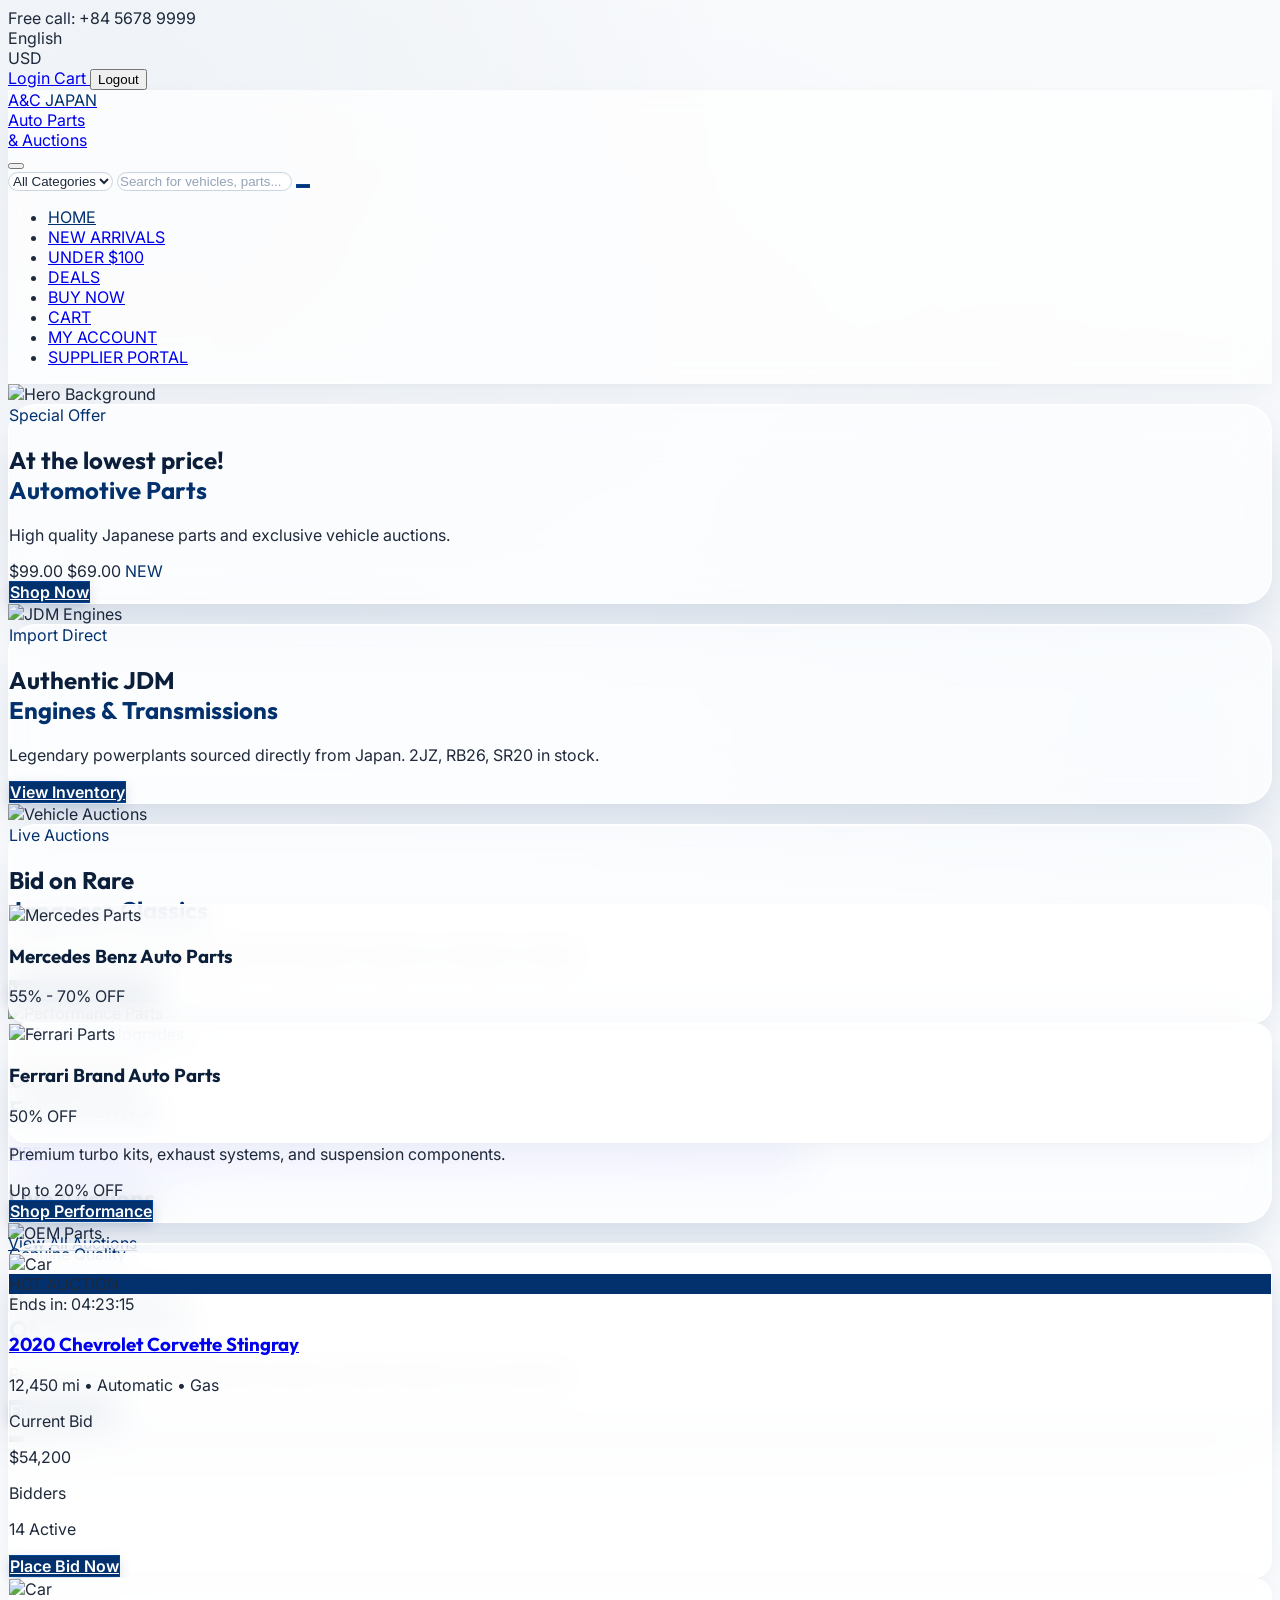
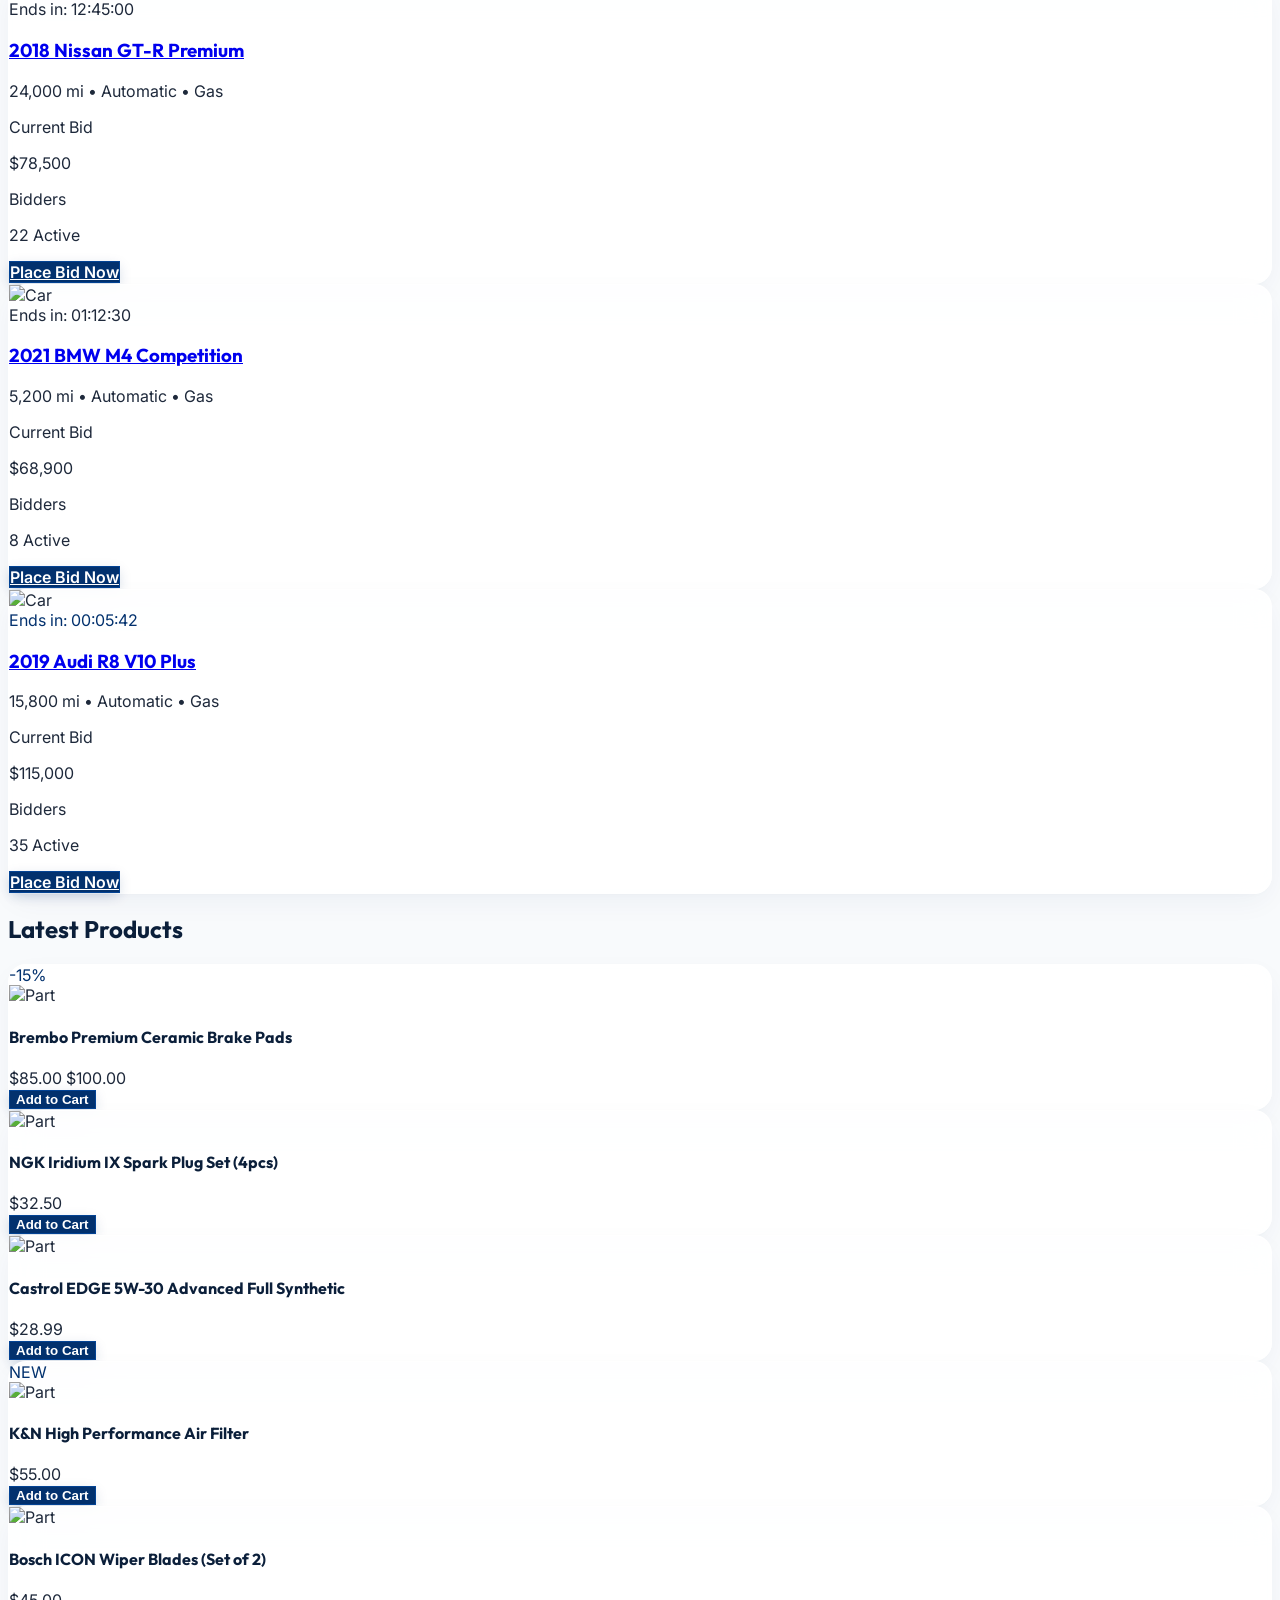
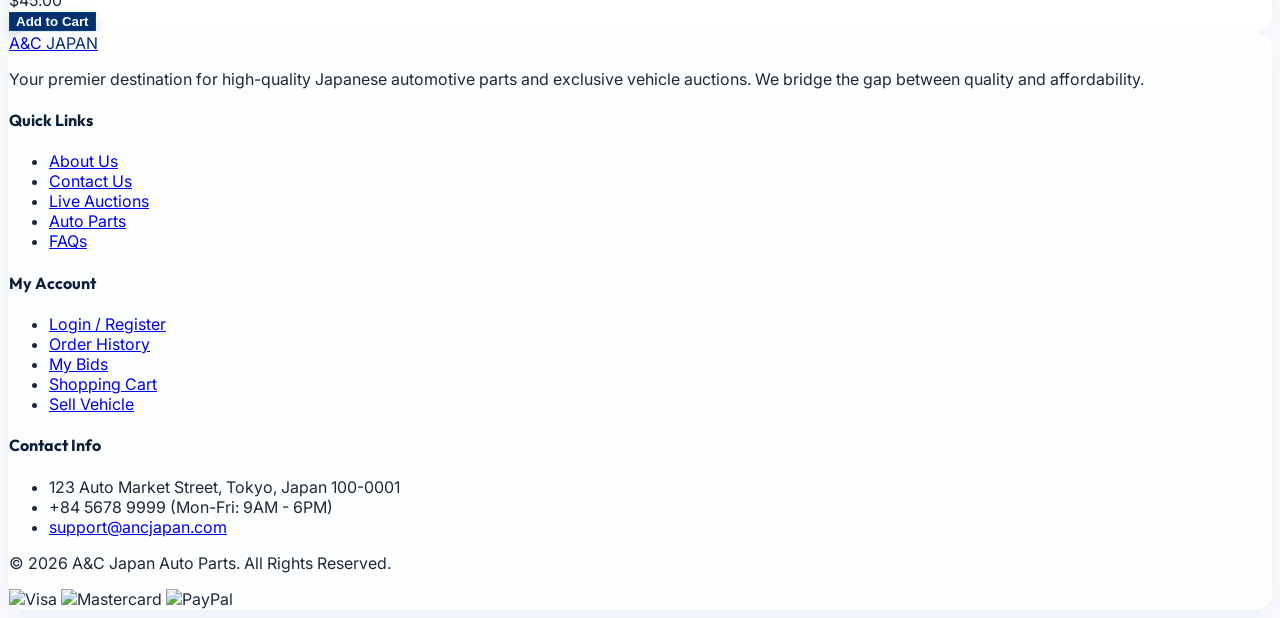
==== commit 6d582693: "feat: add feature controllers and integrate page-specific routing handlers" ====
--- a/index.html
+++ b/index.html
@@ -95,6 +95,7 @@
               class="block py-2 md:py-3 hover:text-primary-blue transition pl-2 md:pl-0">DEALS</a></li>
           <li><a href="buy-now.html" class="block py-2 md:py-3 hover:text-primary-blue transition pl-2 md:pl-0">BUY
               NOW</a></li>
+          <li><a href="cart.html" class="block py-2 md:py-3 hover:text-primary-blue transition pl-2 md:pl-0">CART</a></li>
           <li><a href="profile.html" class="block py-2 md:py-3 hover:text-primary-blue transition pl-2 md:pl-0">MY
               ACCOUNT</a>
           </li>
@@ -354,7 +355,7 @@
             class="fas fa-angle-right"></i></a>
       </div>
 
-      <div class="grid grid-cols-1 md:grid-cols-2 lg:grid-cols-4 gap-6">
+      <div id="home-live-auctions-grid" class="grid grid-cols-1 md:grid-cols-2 lg:grid-cols-4 gap-6">
         <!-- Auction Card 1 -->
         <div class="glass-panel rounded-2xl card-3d overflow-hidden group border border-white/90 bg-white/85 shadow-sm">
           <div class="relative overflow-hidden">
@@ -503,7 +504,7 @@
         </div>
       </div>
 
-      <div class="grid grid-cols-2 md:grid-cols-4 lg:grid-cols-5 gap-4">
+      <div id="home-products-grid" class="grid grid-cols-2 md:grid-cols-4 lg:grid-cols-5 gap-4">
         <!-- Product 1 -->
         <div
           class="glass-panel rounded-2xl card-3d p-4 hover:shadow-md transition group relative border border-white/90 bg-white/85">
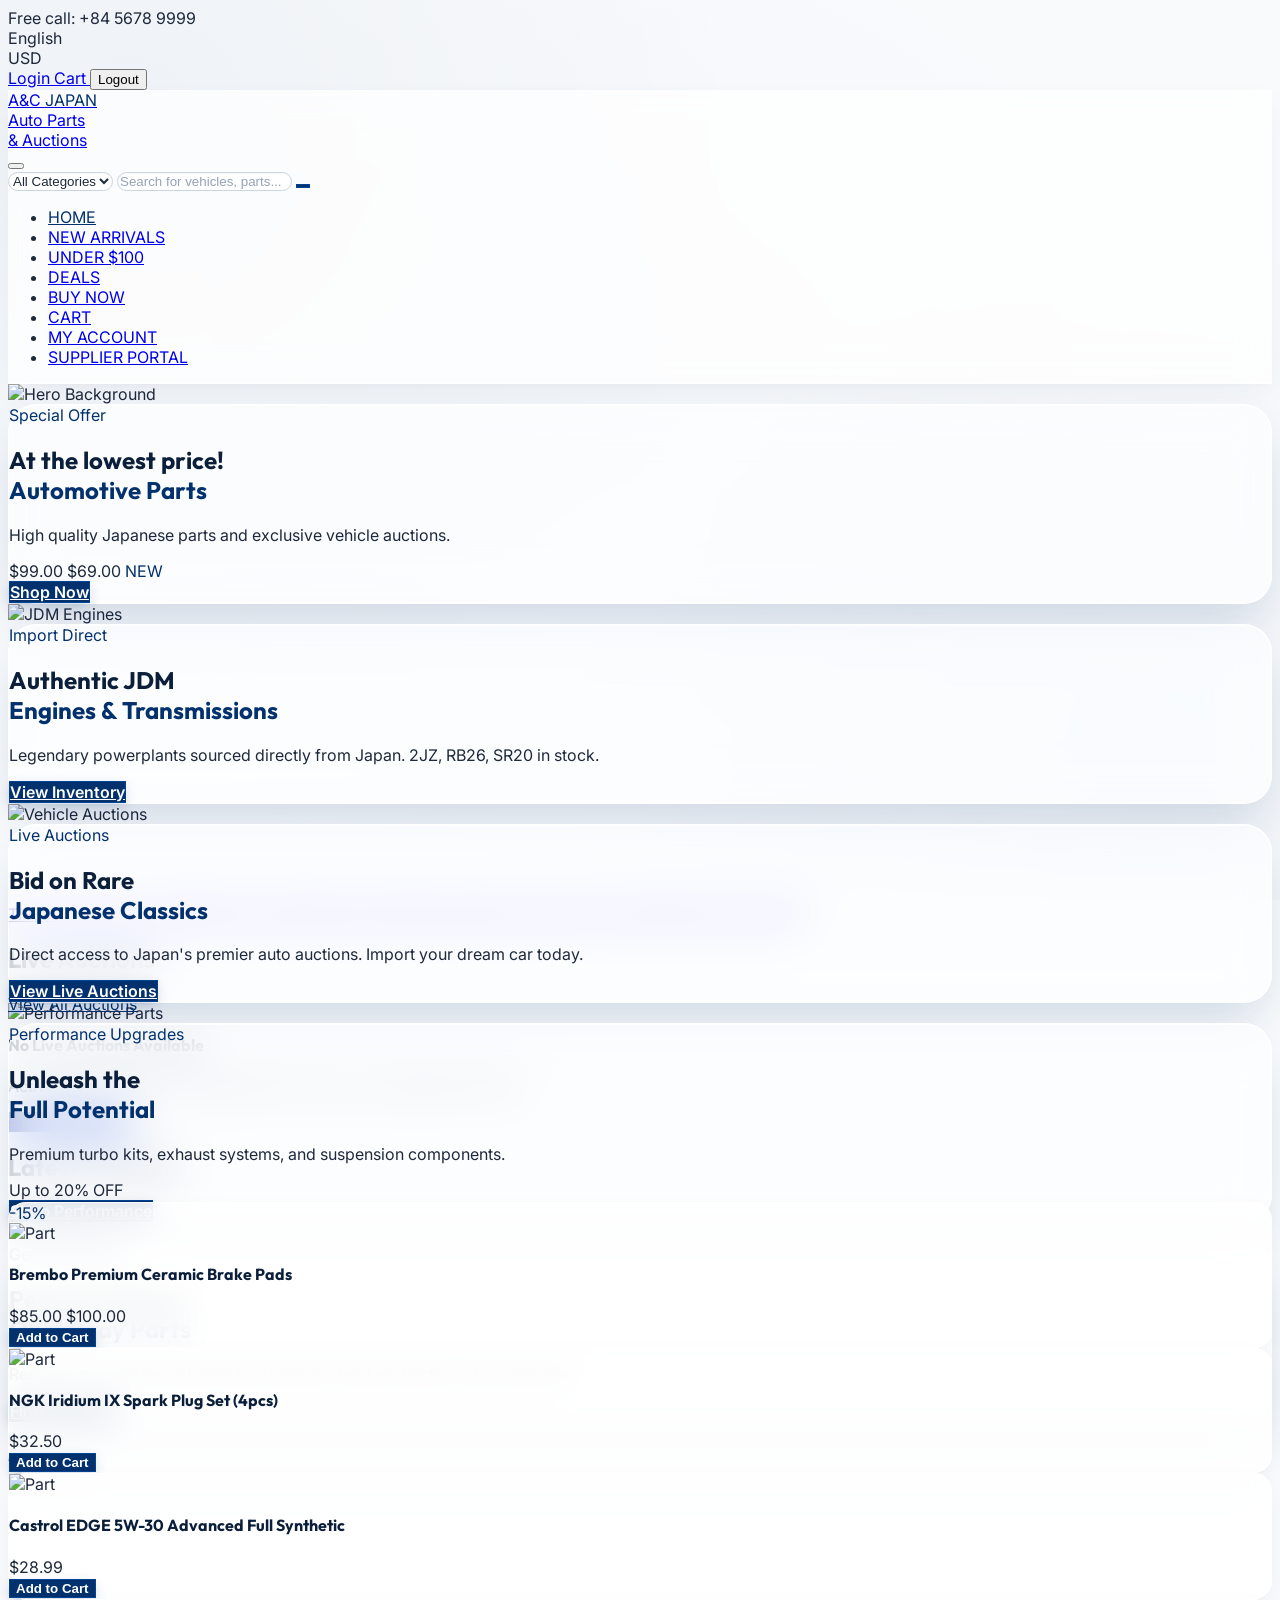
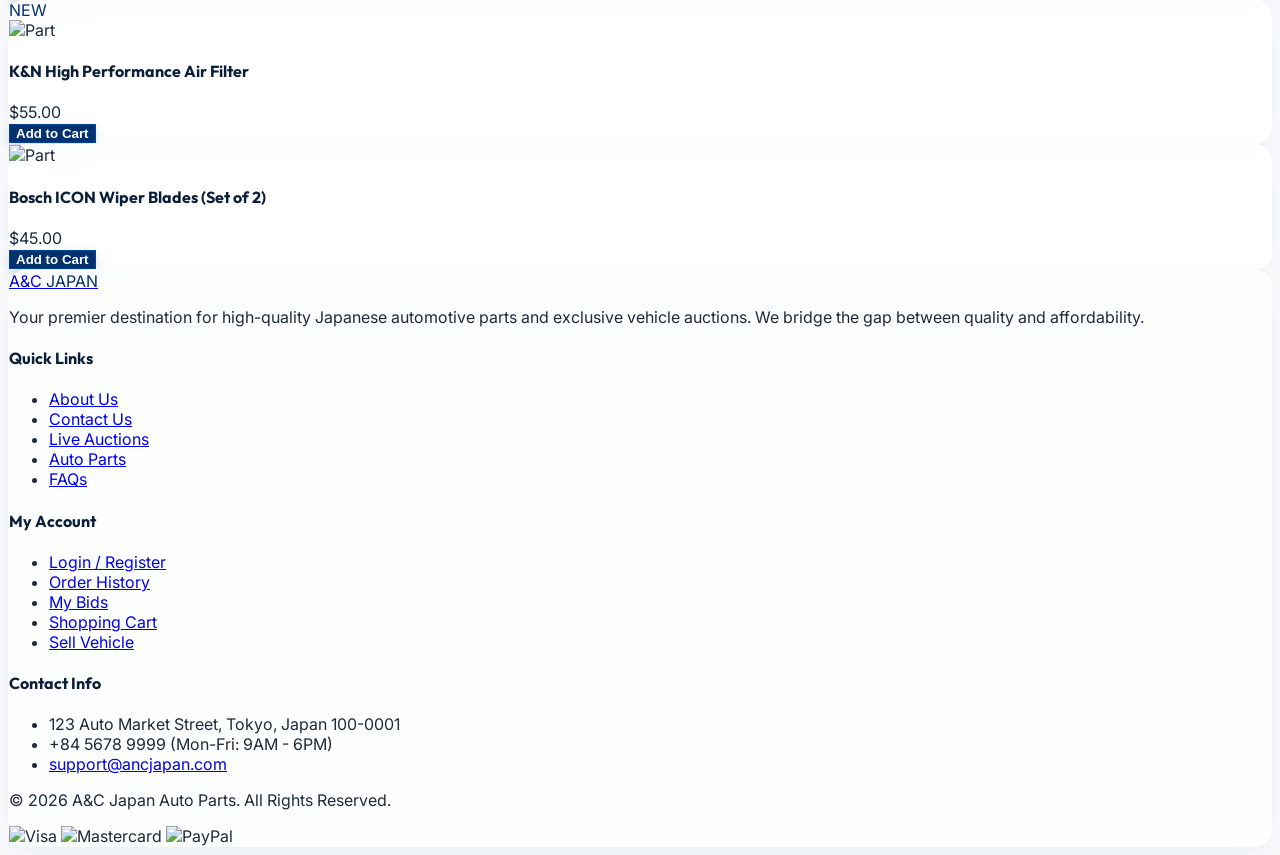
==== commit e944461e: "feat: enhance home live auctions display with fallback fetching and detailed card formatting" ====
--- a/index.html
+++ b/index.html
@@ -259,38 +259,11 @@
       onclick="nextSlide()"><i class="fas fa-chevron-right text-sm"></i></button>
   </section>
 
-  <!-- Featured Categories & Banners -->
-  <section class="py-12 bg-white/60 border-y border-slate-200/80">
+  <!-- Quick Links & Categories -->
+  <section class="py-8 bg-white/60 border-y border-slate-200/80">
     <div class="container mx-auto px-4">
-      <div class="grid grid-cols-1 md:grid-cols-4 gap-6">
-        <!-- Mercedes Banner -->
-        <div
-          class="col-span-1 md:col-span-2 relative rounded-2xl overflow-hidden h-64 card-3d group shadow-sm border border-slate-200/80">
-          <img src="https://images.unsplash.com/photo-1618843479313-40f8afb4b4d8?q=80&w=2070&auto=format&fit=crop"
-            alt="Mercedes Parts"
-            class="absolute inset-0 w-full h-full object-cover group-hover:scale-105 transition duration-500">
-          <div class="absolute inset-0 bg-gradient-to-t from-slate-950/80 via-slate-950/20 to-transparent"></div>
-          <div class="absolute bottom-0 left-0 p-6 text-white w-full">
-            <h3 class="text-2xl font-bold mb-1">Mercedes Benz Auto Parts</h3>
-            <p class="text-blue-300 font-bold text-lg">55% - 70% OFF</p>
-          </div>
-        </div>
-        <!-- Ferrari Banner -->
-        <div
-          class="col-span-1 md:col-span-2 relative rounded-2xl overflow-hidden h-64 card-3d group shadow-sm border border-slate-200/80">
-          <img src="https://images.unsplash.com/photo-1592198084033-aade902d1aae?q=80&w=2070&auto=format&fit=crop"
-            alt="Ferrari Parts"
-            class="absolute inset-0 w-full h-full object-cover group-hover:scale-105 transition duration-500">
-          <div class="absolute inset-0 bg-gradient-to-t from-slate-950/80 via-slate-950/20 to-transparent"></div>
-          <div class="absolute bottom-0 left-0 p-6 text-white w-full">
-            <h3 class="text-2xl font-bold mb-1">Ferrari Brand Auto Parts</h3>
-            <p class="text-blue-300 font-bold text-lg">50% OFF</p>
-          </div>
-        </div>
-      </div>
-
       <!-- Quick Links -->
-      <div class="grid grid-cols-2 md:grid-cols-4 lg:grid-cols-8 gap-4 mt-8">
+      <div class="grid grid-cols-2 md:grid-cols-4 lg:grid-cols-8 gap-4">
         <a href="listing.html"
           class="flex flex-col items-center justify-center p-5 rounded-2xl bg-white/80 hover:bg-blue-50/80 border border-slate-200/80 hover:border-primary-blue transition group shadow-2xs">
           <i class="fas fa-compact-disc text-3xl mb-3 text-primary-blue group-hover:scale-110 transition"></i>
@@ -356,138 +329,29 @@
       </div>
 
       <div id="home-live-auctions-grid" class="grid grid-cols-1 md:grid-cols-2 lg:grid-cols-4 gap-6">
-        <!-- Auction Card 1 -->
-        <div class="glass-panel rounded-2xl card-3d overflow-hidden group border border-white/90 bg-white/85 shadow-sm">
-          <div class="relative overflow-hidden">
-            <img src="https://images.unsplash.com/photo-1552519507-da3b142c6e3d?q=80&w=2070&auto=format&fit=crop"
-              alt="Car" class="w-full h-48 object-cover group-hover:scale-105 transition duration-500">
-            <div
-              class="absolute top-3 left-3 bg-primary-blue text-white text-xs font-bold px-2.5 py-1 rounded-full shadow">
-              HOT AUCTION</div>
-            <div
-              class="absolute bottom-0 left-0 w-full bg-white/90 text-[#0b1f3a] text-center py-2 backdrop-blur-sm border-t border-slate-100">
-              <span class="text-xs font-bold"><i class="far fa-clock text-primary-blue mr-1"></i> Ends
-                in: 04:23:15</span>
+        <!-- Dynamic database auction cards loaded via app.js -->
+        <div class="glass-panel rounded-2xl card-3d overflow-hidden border border-white/90 bg-white/85 shadow-sm animate-pulse">
+          <div class="w-full h-48 bg-slate-200"></div>
+          <div class="p-5 space-y-3">
+            <div class="h-5 bg-slate-200 rounded w-3/4"></div>
+            <div class="h-4 bg-slate-200 rounded w-1/2"></div>
+            <div class="flex justify-between pt-3 border-t border-slate-100">
+              <div class="h-7 bg-slate-200 rounded w-1/3"></div>
+              <div class="h-7 bg-slate-200 rounded w-1/4"></div>
             </div>
-          </div>
-          <div class="p-5">
-            <h3 class="text-lg font-bold text-[#0b1f3a] mb-1 truncate"><a href="auction-details.html"
-                class="hover:text-primary-blue transition">2020 Chevrolet Corvette Stingray</a></h3>
-            <p class="text-sm text-slate-500 mb-4 truncate">12,450 mi • Automatic • Gas</p>
-
-            <div class="flex justify-between items-center mb-4 pb-4 border-b border-slate-100">
-              <div>
-                <p class="text-xs text-slate-400 uppercase font-semibold">Current Bid</p>
-                <p class="text-xl font-black text-[#0b1f3a]">$54,200</p>
-              </div>
-              <div class="text-right">
-                <p class="text-xs text-slate-400 uppercase font-semibold">Bidders</p>
-                <p class="text-sm font-bold text-slate-700">14 Active</p>
-              </div>
+            <div class="h-10 bg-slate-200 rounded-xl w-full"></div>
+          </div>
+        </div>
+        <div class="glass-panel rounded-2xl card-3d overflow-hidden border border-white/90 bg-white/85 shadow-sm animate-pulse hidden md:block">
+          <div class="w-full h-48 bg-slate-200"></div>
+          <div class="p-5 space-y-3">
+            <div class="h-5 bg-slate-200 rounded w-3/4"></div>
+            <div class="h-4 bg-slate-200 rounded w-1/2"></div>
+            <div class="flex justify-between pt-3 border-t border-slate-100">
+              <div class="h-7 bg-slate-200 rounded w-1/3"></div>
+              <div class="h-7 bg-slate-200 rounded w-1/4"></div>
             </div>
-
-            <a href="auction-details.html"
-              class="block w-full text-center btn-3d btn-primary-3d font-bold py-2.5 rounded-xl transition text-sm shadow-sm cursor-pointer">Place
-              Bid Now</a>
-          </div>
-        </div>
-
-        <!-- Auction Card 2 -->
-        <div class="glass-panel rounded-2xl card-3d overflow-hidden group border border-white/90 bg-white/85 shadow-sm">
-          <div class="relative overflow-hidden">
-            <img src="https://images.unsplash.com/photo-1609521263047-f8f205293f24?q=80&w=2070&auto=format&fit=crop"
-              alt="Car" class="w-full h-48 object-cover group-hover:scale-105 transition duration-500">
-            <div
-              class="absolute bottom-0 left-0 w-full bg-white/90 text-[#0b1f3a] text-center py-2 backdrop-blur-sm border-t border-slate-100">
-              <span class="text-xs font-bold"><i class="far fa-clock text-primary-blue mr-1"></i> Ends
-                in: 12:45:00</span>
-            </div>
-          </div>
-          <div class="p-5">
-            <h3 class="text-lg font-bold text-[#0b1f3a] mb-1 truncate"><a href="auction-details.html"
-                class="hover:text-primary-blue transition">2018 Nissan GT-R Premium</a></h3>
-            <p class="text-sm text-slate-500 mb-4 truncate">24,000 mi • Automatic • Gas</p>
-
-            <div class="flex justify-between items-center mb-4 pb-4 border-b border-slate-100">
-              <div>
-                <p class="text-xs text-slate-400 uppercase font-semibold">Current Bid</p>
-                <p class="text-xl font-black text-[#0b1f3a]">$78,500</p>
-              </div>
-              <div class="text-right">
-                <p class="text-xs text-slate-400 uppercase font-semibold">Bidders</p>
-                <p class="text-sm font-bold text-slate-700">22 Active</p>
-              </div>
-            </div>
-
-            <a href="auction-details.html"
-              class="block w-full text-center btn-3d btn-primary-3d font-bold py-2.5 rounded-xl transition text-sm shadow-sm cursor-pointer">Place
-              Bid Now</a>
-          </div>
-        </div>
-
-        <!-- Auction Card 3 -->
-        <div class="glass-panel rounded-2xl card-3d overflow-hidden group border border-white/90 bg-white/85 shadow-sm">
-          <div class="relative overflow-hidden">
-            <img src="https://images.unsplash.com/photo-1617531653332-bd46c24f2068?q=80&w=2115&auto=format&fit=crop"
-              alt="Car" class="w-full h-48 object-cover group-hover:scale-105 transition duration-500">
-            <div
-              class="absolute bottom-0 left-0 w-full bg-white/90 text-[#0b1f3a] text-center py-2 backdrop-blur-sm border-t border-slate-100">
-              <span class="text-xs font-bold"><i class="far fa-clock text-primary-blue mr-1"></i> Ends
-                in: 01:12:30</span>
-            </div>
-          </div>
-          <div class="p-5">
-            <h3 class="text-lg font-bold text-[#0b1f3a] mb-1 truncate"><a href="auction-details.html"
-                class="hover:text-primary-blue transition">2021 BMW M4 Competition</a></h3>
-            <p class="text-sm text-slate-500 mb-4 truncate">5,200 mi • Automatic • Gas</p>
-
-            <div class="flex justify-between items-center mb-4 pb-4 border-b border-slate-100">
-              <div>
-                <p class="text-xs text-slate-400 uppercase font-semibold">Current Bid</p>
-                <p class="text-xl font-black text-[#0b1f3a]">$68,900</p>
-              </div>
-              <div class="text-right">
-                <p class="text-xs text-slate-400 uppercase font-semibold">Bidders</p>
-                <p class="text-sm font-bold text-slate-700">8 Active</p>
-              </div>
-            </div>
-
-            <a href="auction-details.html"
-              class="block w-full text-center btn-3d btn-primary-3d font-bold py-2.5 rounded-xl transition text-sm shadow-sm cursor-pointer">Place
-              Bid Now</a>
-          </div>
-        </div>
-
-        <!-- Auction Card 4 -->
-        <div class="glass-panel rounded-2xl card-3d overflow-hidden group border border-white/90 bg-white/85 shadow-sm">
-          <div class="relative overflow-hidden">
-            <img src="https://images.unsplash.com/photo-1549399542-7e3f8b79c341?q=80&w=1974&auto=format&fit=crop"
-              alt="Car" class="w-full h-48 object-cover group-hover:scale-105 transition duration-500">
-            <div
-              class="absolute bottom-0 left-0 w-full bg-white/90 text-primary-blue text-center py-2 backdrop-blur-sm border-t border-slate-100">
-              <span class="text-xs font-bold"><i class="far fa-clock mr-1"></i> Ends
-                in: 00:05:42</span>
-            </div>
-          </div>
-          <div class="p-5">
-            <h3 class="text-lg font-bold text-[#0b1f3a] mb-1 truncate"><a href="auction-details.html"
-                class="hover:text-primary-blue transition">2019 Audi R8 V10 Plus</a></h3>
-            <p class="text-sm text-slate-500 mb-4 truncate">15,800 mi • Automatic • Gas</p>
-
-            <div class="flex justify-between items-center mb-4 pb-4 border-b border-slate-100">
-              <div>
-                <p class="text-xs text-slate-400 uppercase font-semibold">Current Bid</p>
-                <p class="text-xl font-black text-[#0b1f3a]">$115,000</p>
-              </div>
-              <div class="text-right">
-                <p class="text-xs text-slate-400 uppercase font-semibold">Bidders</p>
-                <p class="text-sm font-bold text-slate-700">35 Active</p>
-              </div>
-            </div>
-
-            <a href="auction-details.html"
-              class="block w-full text-center btn-3d btn-primary-3d font-bold py-2.5 rounded-xl transition text-sm shadow-sm cursor-pointer">Place
-              Bid Now</a>
+            <div class="h-10 bg-slate-200 rounded-xl w-full"></div>
           </div>
         </div>
       </div>
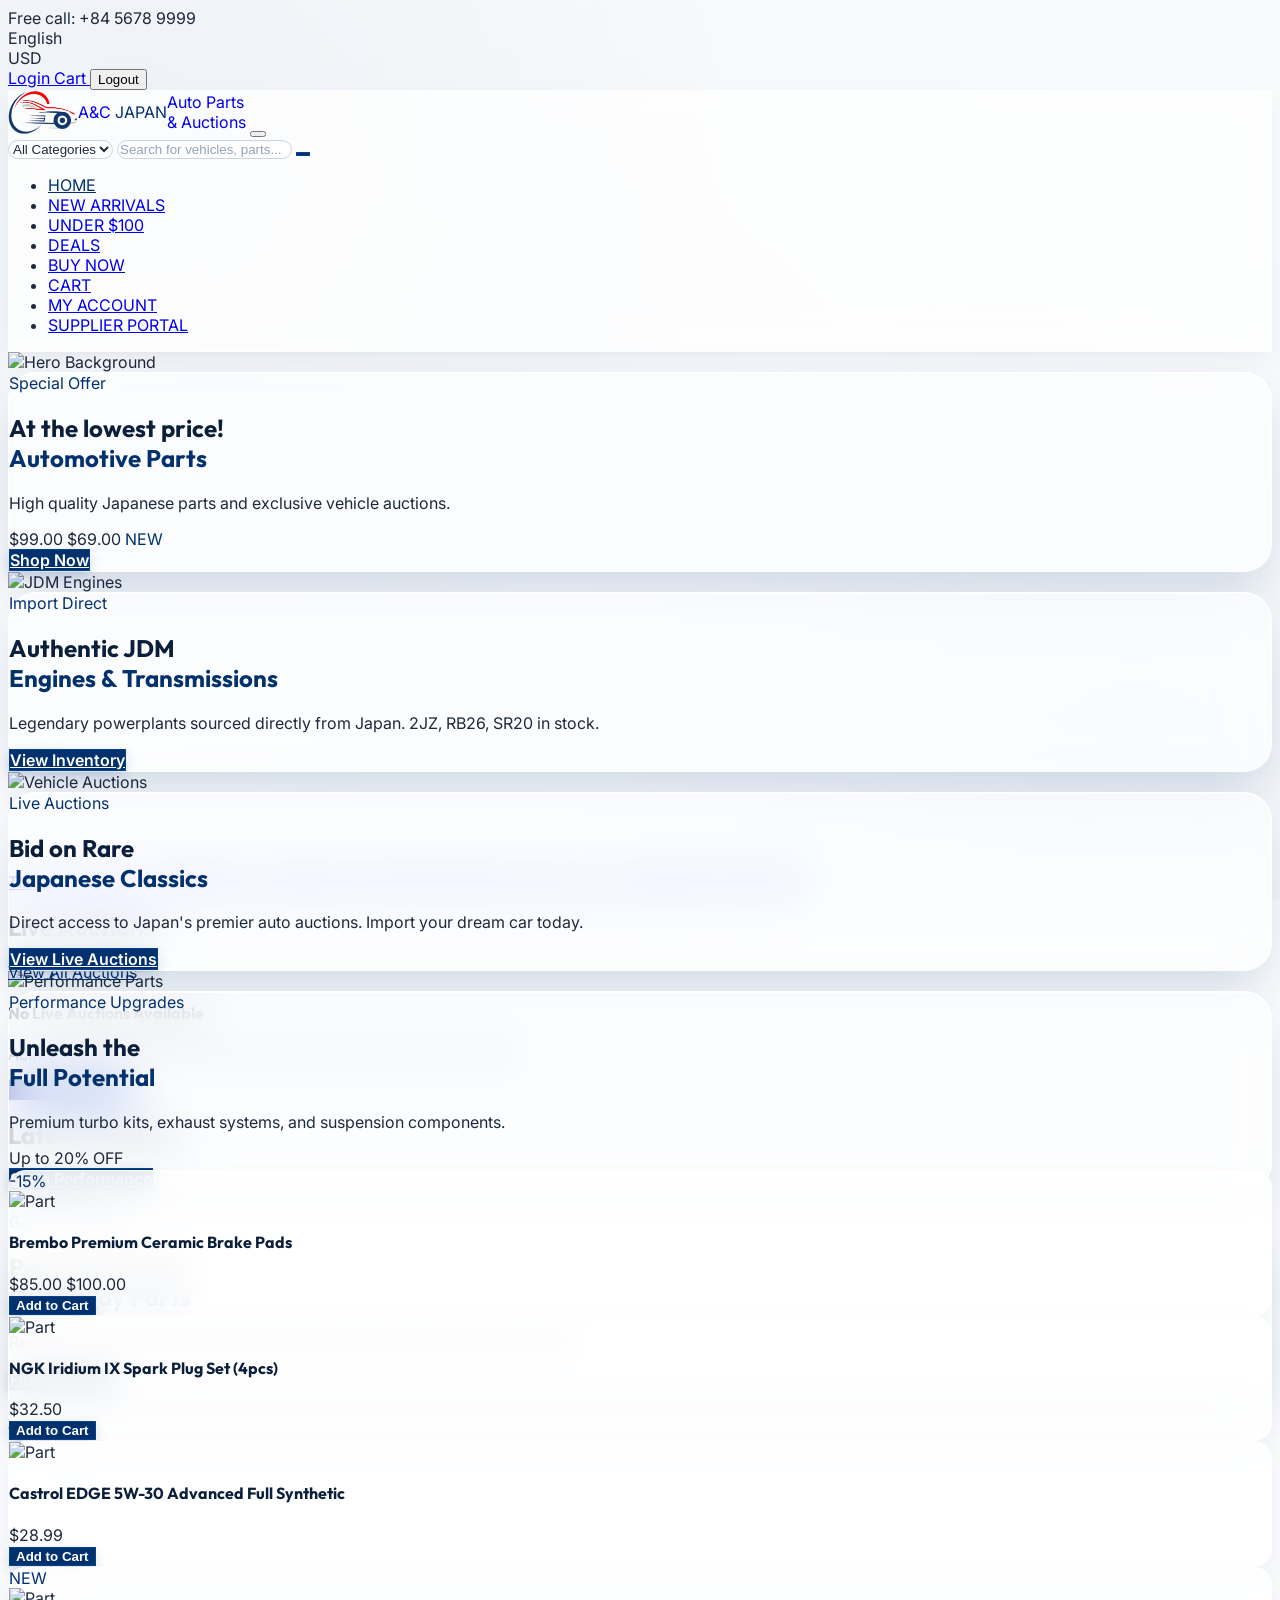
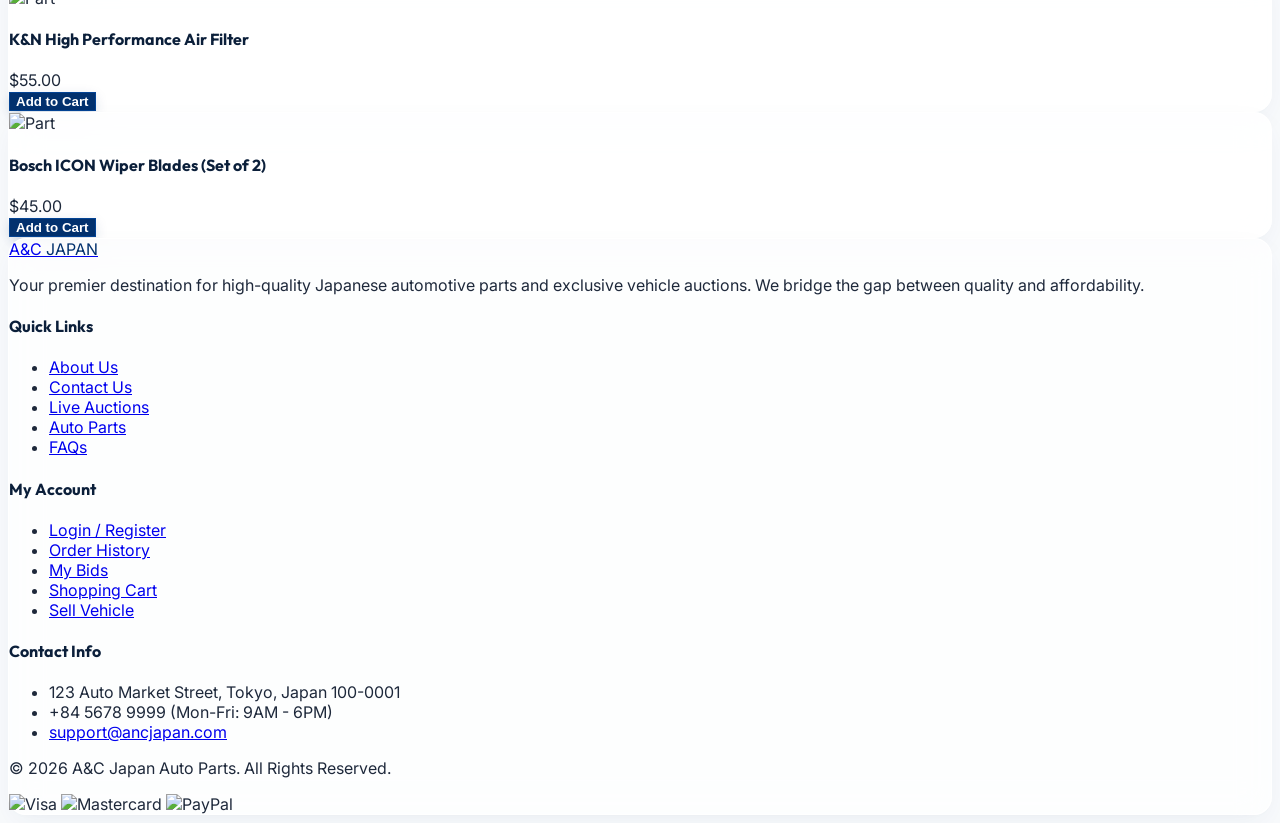
==== commit b3babbe3: "feat: add brand logo to page headers and implement password visibility toggle" ====
--- a/index.html
+++ b/index.html
@@ -42,12 +42,15 @@
   <header class="glass-panel sticky top-0 z-50 bg-white/80 border-b border-slate-200/80 backdrop-blur-md shadow-xs">
     <div class="container mx-auto px-4 py-4 flex flex-wrap md:flex-nowrap justify-between items-center">
       <!-- Logo -->
-      <a href="index.html" class="flex items-center space-x-2">
-        <div class="text-3xl font-black italic tracking-tighter text-[#0b1f3a]">
-          A&C <span class="text-primary-blue">JAPAN</span>
-        </div>
-        <div class="text-xs font-semibold leading-tight text-slate-400 uppercase hidden sm:block">
-          Auto Parts<br>& Auctions
+      <a href="index.html" class="brand-link group flex items-center space-x-3 transition-all duration-300">
+        <img src="assets/images/logo.png" alt="A&C Japan Auto Parts Logo" class="brand-logo-img h-10 sm:h-11 w-auto object-contain">
+        <div class="brand-text-wrap flex items-center space-x-2">
+          <div class="text-3xl font-black italic tracking-tighter text-[#0b1f3a]">
+            A&C <span class="text-primary-blue ml-1.5">JAPAN</span>
+          </div>
+          <div class="text-xs font-semibold leading-tight text-slate-400 uppercase hidden sm:block">
+            Auto Parts<br>& Auctions
+          </div>
         </div>
       </a>
 
--- a/assets/css/style.css
+++ b/assets/css/style.css
@@ -194,6 +194,20 @@
   outline: none !important;
 }
 
+.input-3d.is-valid,
+.input-3d.is-valid:focus {
+  background: #ffffff !important;
+  border-color: #10b981 !important;
+  box-shadow: 0 0 0 3.5px rgba(16, 185, 129, 0.2) !important;
+}
+
+.input-3d.is-invalid,
+.input-3d.is-invalid:focus {
+  background: #ffffff !important;
+  border-color: #f43f5e !important;
+  box-shadow: 0 0 0 3.5px rgba(244, 63, 94, 0.2) !important;
+}
+
 /* Table styling for light glass theme */
 .table-glass {
   background: var(--glass-bg);
@@ -307,4 +321,37 @@
 
 .animate-fade-in {
   animation: fadeIn 0.4s cubic-bezier(0.16, 1, 0.3, 1) forwards;
+}
+
+/* Brand Logo & Text Hover Animation */
+.brand-link {
+  display: inline-flex;
+  align-items: center;
+  text-decoration: none;
+  cursor: pointer;
+}
+
+.brand-logo-img {
+  height: 2.75rem;
+  max-height: 48px;
+  width: auto;
+  object-fit: contain;
+  transition: transform 0.35s cubic-bezier(0.34, 1.56, 0.64, 1), filter 0.35s ease;
+  will-change: transform;
+}
+
+.brand-text-wrap {
+  display: inline-flex;
+  align-items: center;
+  transition: transform 0.35s cubic-bezier(0.16, 1, 0.3, 1);
+  will-change: transform;
+}
+
+.brand-link:hover .brand-logo-img {
+  transform: scale(1.1) translateX(3px) rotate(-2deg);
+  filter: drop-shadow(0 4px 10px rgba(2, 49, 110, 0.22));
+}
+
+.brand-link:hover .brand-text-wrap {
+  transform: translateX(8px);
 }
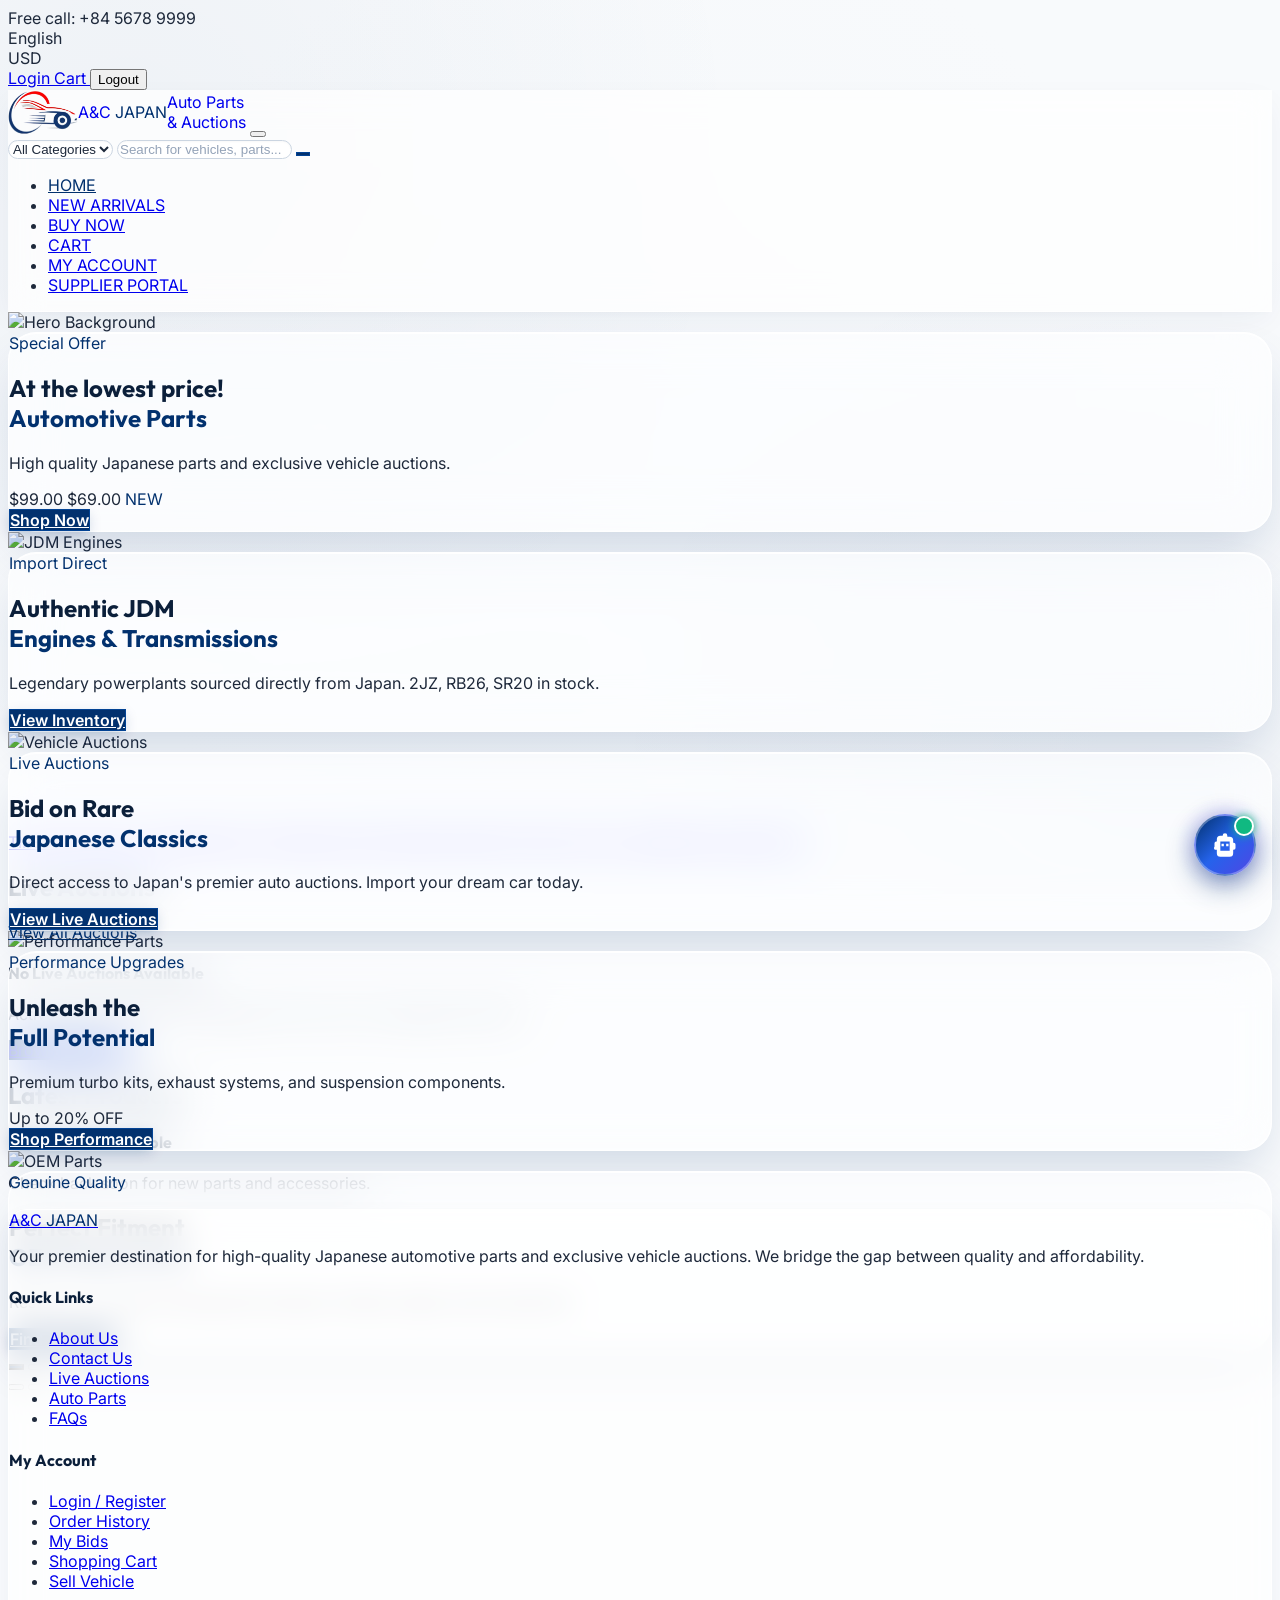
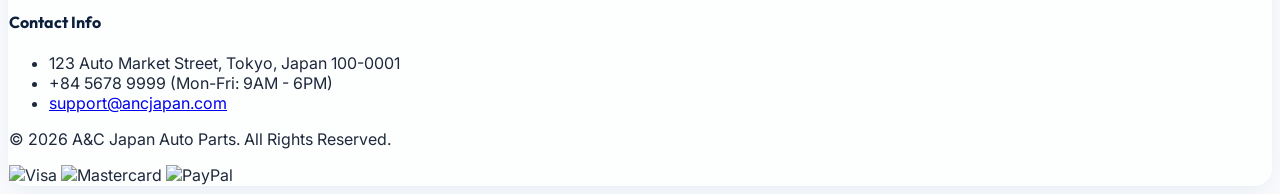
==== commit 25693523: "feat: add interactive chatbot widget and integrate across application pages" ====
--- a/index.html
+++ b/index.html
@@ -14,6 +14,8 @@
   <script src="https://kit.fontawesome.com/160cb449a7.js" crossorigin="anonymous"></script>
   <!-- Custom Styles -->
   <link rel="stylesheet" href="assets/css/style.css">
+  <!-- Chatbot Styles -->
+  <link rel="stylesheet" href="assets/chatbot/chatbot.css">
 </head>
 
 <body class="min-h-screen flex flex-col bg-slate-50 text-slate-800">
@@ -91,11 +93,6 @@
           <li><a href="listing.html" class="block py-2 md:py-3 hover:text-primary-blue transition pl-2 md:pl-0">NEW
               ARRIVALS</a>
           </li>
-          <li><a href="listing.html" class="block py-2 md:py-3 hover:text-primary-blue transition pl-2 md:pl-0">UNDER
-              $100</a>
-          </li>
-          <li><a href="listing.html"
-              class="block py-2 md:py-3 hover:text-primary-blue transition pl-2 md:pl-0">DEALS</a></li>
           <li><a href="buy-now.html" class="block py-2 md:py-3 hover:text-primary-blue transition pl-2 md:pl-0">BUY
               NOW</a></li>
           <li><a href="cart.html" class="block py-2 md:py-3 hover:text-primary-blue transition pl-2 md:pl-0">CART</a></li>
@@ -372,102 +369,36 @@
       </div>
 
       <div id="home-products-grid" class="grid grid-cols-2 md:grid-cols-4 lg:grid-cols-5 gap-4">
-        <!-- Product 1 -->
-        <div
-          class="glass-panel rounded-2xl card-3d p-4 hover:shadow-md transition group relative border border-white/90 bg-white/85">
-          <div
-            class="absolute top-3 left-3 bg-blue-100 text-primary-blue text-xs font-black px-2 py-0.5 rounded-md z-10">
-            -15%</div>
-          <div class="h-40 flex items-center justify-center mb-4 bg-slate-50 rounded-xl p-2 overflow-hidden">
-            <img src="https://images.unsplash.com/photo-1600293144865-950c4bb67f1b?q=80&w=2000&auto=format&fit=crop"
-              alt="Part" class="max-h-full object-contain group-hover:scale-110 transition duration-300">
-          </div>
-          <h4
-            class="text-sm font-bold text-[#0b1f3a] mb-2 hover:text-primary-blue transition line-clamp-2 cursor-pointer">
-            Brembo
-            Premium Ceramic Brake Pads</h4>
-          <div class="flex justify-between items-center">
-            <div class="text-lg font-black text-[#0b1f3a]">$85.00 <span
-                class="text-xs text-slate-400 line-through font-normal ml-1">$100.00</span></div>
-          </div>
-          <button
-            class="w-full mt-3 btn-3d btn-primary-3d text-white py-2 rounded-xl text-sm font-bold transition shadow-2xs cursor-pointer">Add
-            to Cart</button>
-        </div>
-        <!-- Product 2 -->
-        <div
-          class="glass-panel rounded-2xl card-3d p-4 hover:shadow-md transition group relative border border-white/90 bg-white/85">
-          <div class="h-40 flex items-center justify-center mb-4 bg-slate-50 rounded-xl p-2 overflow-hidden">
-            <img src="https://images.unsplash.com/photo-1622359419918-0b616428c0db?q=80&w=2070&auto=format&fit=crop"
-              alt="Part" class="max-h-full object-contain group-hover:scale-110 transition duration-300">
-          </div>
-          <h4
-            class="text-sm font-bold text-[#0b1f3a] mb-2 hover:text-primary-blue transition line-clamp-2 cursor-pointer">
-            NGK
-            Iridium IX Spark Plug Set (4pcs)</h4>
-          <div class="flex justify-between items-center">
-            <div class="text-lg font-black text-[#0b1f3a]">$32.50</div>
-          </div>
-          <button
-            class="w-full mt-3 btn-3d btn-primary-3d text-white py-2 rounded-xl text-sm font-bold transition shadow-2xs cursor-pointer">Add
-            to Cart</button>
-        </div>
-        <!-- Product 3 -->
-        <div
-          class="glass-panel rounded-2xl card-3d p-4 hover:shadow-md transition group relative border border-white/90 bg-white/85">
-          <div class="h-40 flex items-center justify-center mb-4 bg-slate-50 rounded-xl p-2 overflow-hidden">
-            <img src="https://images.unsplash.com/photo-1617531653332-bd46c24f2068?q=80&w=2115&auto=format&fit=crop"
-              alt="Part" class="max-h-full object-contain group-hover:scale-110 transition duration-300">
-          </div>
-          <h4
-            class="text-sm font-bold text-[#0b1f3a] mb-2 hover:text-primary-blue transition line-clamp-2 cursor-pointer">
-            Castrol
-            EDGE 5W-30 Advanced Full Synthetic</h4>
-          <div class="flex justify-between items-center">
-            <div class="text-lg font-black text-[#0b1f3a]">$28.99</div>
-          </div>
-          <button
-            class="w-full mt-3 btn-3d btn-primary-3d text-white py-2 rounded-xl text-sm font-bold transition shadow-2xs cursor-pointer">Add
-            to Cart</button>
-        </div>
-        <!-- Product 4 -->
-        <div
-          class="glass-panel rounded-2xl card-3d p-4 hover:shadow-md transition group relative border border-white/90 bg-white/85">
-          <div
-            class="absolute top-3 left-3 bg-blue-50 text-primary-blue font-bold text-xs px-2 py-0.5 rounded-md border border-blue-100 z-10">
-            NEW</div>
-          <div class="h-40 flex items-center justify-center mb-4 bg-slate-50 rounded-xl p-2 overflow-hidden">
-            <img src="https://images.unsplash.com/photo-1549399542-7e3f8b79c341?q=80&w=1974&auto=format&fit=crop"
-              alt="Part" class="max-h-full object-contain group-hover:scale-110 transition duration-300">
-          </div>
-          <h4
-            class="text-sm font-bold text-[#0b1f3a] mb-2 hover:text-primary-blue transition line-clamp-2 cursor-pointer">
-            K&N High
-            Performance Air Filter</h4>
-          <div class="flex justify-between items-center">
-            <div class="text-lg font-black text-[#0b1f3a]">$55.00</div>
-          </div>
-          <button
-            class="w-full mt-3 btn-3d btn-primary-3d text-white py-2 rounded-xl text-sm font-bold transition shadow-2xs cursor-pointer">Add
-            to Cart</button>
-        </div>
-        <!-- Product 5 -->
-        <div
-          class="glass-panel rounded-2xl card-3d p-4 hover:shadow-md transition group relative border border-white/90 bg-white/85 hidden md:block">
-          <div class="h-40 flex items-center justify-center mb-4 bg-slate-50 rounded-xl p-2 overflow-hidden">
-            <img src="https://images.unsplash.com/photo-1609521263047-f8f205293f24?q=80&w=2070&auto=format&fit=crop"
-              alt="Part" class="max-h-full object-contain group-hover:scale-110 transition duration-300">
-          </div>
-          <h4
-            class="text-sm font-bold text-[#0b1f3a] mb-2 hover:text-primary-blue transition line-clamp-2 cursor-pointer">
-            Bosch
-            ICON Wiper Blades (Set of 2)</h4>
-          <div class="flex justify-between items-center">
-            <div class="text-lg font-black text-[#0b1f3a]">$45.00</div>
-          </div>
-          <button
-            class="w-full mt-3 btn-3d btn-primary-3d text-white py-2 rounded-xl text-sm font-bold transition shadow-2xs cursor-pointer">Add
-            to Cart</button>
+        <!-- Dynamic products loaded via app.js -->
+        <div class="glass-panel rounded-2xl card-3d p-4 border border-white/90 bg-white/85 shadow-xs animate-pulse">
+          <div class="h-36 bg-slate-200 rounded-xl mb-3"></div>
+          <div class="h-4 bg-slate-200 rounded w-3/4 mb-2"></div>
+          <div class="h-5 bg-slate-200 rounded w-1/3 mb-3"></div>
+          <div class="h-8 bg-slate-200 rounded-xl w-full"></div>
+        </div>
+        <div class="glass-panel rounded-2xl card-3d p-4 border border-white/90 bg-white/85 shadow-xs animate-pulse">
+          <div class="h-36 bg-slate-200 rounded-xl mb-3"></div>
+          <div class="h-4 bg-slate-200 rounded w-3/4 mb-2"></div>
+          <div class="h-5 bg-slate-200 rounded w-1/3 mb-3"></div>
+          <div class="h-8 bg-slate-200 rounded-xl w-full"></div>
+        </div>
+        <div class="glass-panel rounded-2xl card-3d p-4 border border-white/90 bg-white/85 shadow-xs animate-pulse hidden md:block">
+          <div class="h-36 bg-slate-200 rounded-xl mb-3"></div>
+          <div class="h-4 bg-slate-200 rounded w-3/4 mb-2"></div>
+          <div class="h-5 bg-slate-200 rounded w-1/3 mb-3"></div>
+          <div class="h-8 bg-slate-200 rounded-xl w-full"></div>
+        </div>
+        <div class="glass-panel rounded-2xl card-3d p-4 border border-white/90 bg-white/85 shadow-xs animate-pulse hidden md:block">
+          <div class="h-36 bg-slate-200 rounded-xl mb-3"></div>
+          <div class="h-4 bg-slate-200 rounded w-3/4 mb-2"></div>
+          <div class="h-5 bg-slate-200 rounded w-1/3 mb-3"></div>
+          <div class="h-8 bg-slate-200 rounded-xl w-full"></div>
+        </div>
+        <div class="glass-panel rounded-2xl card-3d p-4 border border-white/90 bg-white/85 shadow-xs animate-pulse hidden lg:block">
+          <div class="h-36 bg-slate-200 rounded-xl mb-3"></div>
+          <div class="h-4 bg-slate-200 rounded w-3/4 mb-2"></div>
+          <div class="h-5 bg-slate-200 rounded w-1/3 mb-3"></div>
+          <div class="h-8 bg-slate-200 rounded-xl w-full"></div>
         </div>
       </div>
     </div>
@@ -642,6 +573,85 @@
     // Start auto-play
     slideInterval = setInterval(nextSlide, 5000);
   </script>
+
+  <!-- Fixed Floating Chatbot Bottom Right -->
+  <div id="chatbot-widget">
+    <!-- Floating Chat Window (hidden by default) -->
+    <div id="chatbot-window" class="hidden-widget" role="dialog" aria-label="A-I bot Chat">
+      <div class="chat-container">
+        <!-- Chat Header -->
+        <div class="chat-header">
+          <div class="bot-info">
+            <div class="avatar-container">
+              <span class="status-dot disconnected" id="statusDot"></span>
+              <!-- Robot SVG Icon -->
+              <svg class="bot-avatar-icon" viewBox="0 0 24 24" width="28" height="28">
+                <path fill="currentColor" d="M12 2a2 2 0 0 1 2 2v1h2a3 3 0 0 1 3 3v2h.5a1.5 1.5 0 0 1 1.5 1.5v3a1.5 1.5 0 0 1-1.5 1.5H19v3a3 3 0 0 1-3 3h-8a3 3 0 0 1-3-3v-3h-.5A1.5 1.5 0 0 1 3 13.5v-3A1.5 1.5 0 0 1 4.5 9H5V7a3 3 0 0 1 3-3h2V4a2 2 0 0 1 2-2zm4 7H8v8h8V9zm-5 2v2H9v-2h2zm4 0v2h-2v-2h2z"/>
+              </svg>
+            </div>
+            <div class="bot-titles">
+              <h1 class="bot-name" id="botNameLabel">A-I bot</h1>
+              <span class="bot-status" id="botStatusText">Online • Ready</span>
+            </div>
+          </div>
+          
+          <div class="header-actions">
+            <!-- Clear Chat Action -->
+            <button class="action-btn" id="clearBtn" title="Clear Chat History">
+              <svg viewBox="0 0 24 24" width="18" height="18">
+                <path fill="currentColor" d="M16 9v10H8V9h8m-1.5-6h-5l-1 1H5v2h14V4h-3.5l-1-1zM18 7H6v12a2 2 0 0 0 2 2h8a2 2 0 0 0 2-2V7z"/>
+              </svg>
+            </button>
+            <!-- Close Chat Action -->
+            <button class="action-btn" id="chatbotCloseBtn" title="Close Chat">
+              <svg viewBox="0 0 24 24" width="18" height="18">
+                <path fill="currentColor" d="M19 6.41L17.59 5 12 10.59 6.41 5 5 6.41 10.59 12 5 17.59 6.41 19 12 13.41 17.59 19 19 17.59 13.41 12z"/>
+              </svg>
+            </button>
+          </div>
+        </div>
+
+        <!-- Chat Messages Area -->
+        <div class="chat-box" id="chatBox">
+          <!-- Messages will be dynamically rendered here -->
+        </div>
+
+        <!-- Dynamic Suggestions/Chips -->
+        <div class="suggestions-container" id="suggestionsContainer">
+          <button class="chip" data-prompt="Show available auction vehicles">🚗 Available Cars</button>
+          <button class="chip" data-prompt="What are the bidding rules?">📜 Auction Rules</button>
+          <button class="chip" data-prompt="How are buyer premiums and shipping fees calculated?">💰 Fees & Premiums</button>
+          <button class="chip" data-prompt="How do I book an inspection for a car?">📅 Book Inspection</button>
+        </div>
+
+        <!-- Chat Input Area -->
+        <form class="chat-input" id="chatForm">
+          <input type="text" id="userInput" placeholder="Ask A-I bot about vehicle auctions..." autocomplete="off">
+          <button type="submit" id="sendBtn" title="Send Message">
+            <svg viewBox="0 0 24 24" width="18" height="18">
+              <path fill="currentColor" d="M2.01 21L23 12 2.01 3 2 10l15 2-15 2z"/>
+            </svg>
+          </button>
+        </form>
+      </div>
+    </div>
+
+    <!-- Fixed Bottom Right Trigger Button -->
+    <button id="chatbot-toggle-btn" class="chatbot-fixed-btn" title="Chat with A-I bot" aria-label="Open A-I bot Chat">
+      <span class="btn-status-badge"></span>
+      <!-- Chat / Robot Icon -->
+      <svg class="btn-icon-chat" viewBox="0 0 24 24" width="28" height="28">
+        <path fill="currentColor" d="M12 2a2 2 0 0 1 2 2v1h2a3 3 0 0 1 3 3v2h.5a1.5 1.5 0 0 1 1.5 1.5v3a1.5 1.5 0 0 1-1.5 1.5H19v3a3 3 0 0 1-3 3h-8a3 3 0 0 1-3-3v-3h-.5A1.5 1.5 0 0 1 3 13.5v-3A1.5 1.5 0 0 1 4.5 9H5V7a3 3 0 0 1 3-3h2V4a2 2 0 0 1 2-2zm4 7H8v8h8V9zm-5 2v2H9v-2h2zm4 0v2h-2v-2h2z"/>
+      </svg>
+      <!-- Close (X) Icon -->
+      <svg class="btn-icon-close" viewBox="0 0 24 24" width="26" height="26">
+        <path fill="currentColor" d="M19 6.41L17.59 5 12 10.59 6.41 5 5 6.41 10.59 12 5 17.59 6.41 19 12 13.41 17.59 19 19 17.59 13.41 12z"/>
+      </svg>
+    </button>
+  </div>
+
+  <!-- Chatbot Module Script -->
+  <script type="module" src="assets/chatbot/chatbot.js"></script>
 </body>
 
 </html>
--- a/assets/chatbot/chatbot.css
+++ b/assets/chatbot/chatbot.css
@@ -0,0 +1,712 @@
+/* Import Google Font Outfit for Chatbot */
+@import url('https://fonts.googleapis.com/css2?family=Outfit:wght@300;400;500;600;700&display=swap');
+
+/* Chatbot Scoped Variables */
+:root {
+  --cb-bg-color: #090a0f;
+  --cb-card-bg: rgba(15, 18, 30, 0.94);
+  --cb-border-color: rgba(255, 255, 255, 0.1);
+  --cb-border-glow: rgba(99, 102, 241, 0.25);
+  --cb-accent-color: #4f46e5;
+  --cb-accent-glow: rgba(99, 102, 241, 0.4);
+  --cb-accent-hover: #4338ca;
+  --cb-success-color: #10b981;
+  --cb-error-color: #ef4444;
+  
+  --cb-text-primary: #f3f4f6;
+  --cb-text-secondary: #a1a1aa;
+  --cb-text-muted: #64748b;
+  
+  --cb-bot-msg-bg: rgba(255, 255, 255, 0.05);
+  --cb-bot-msg-border: rgba(255, 255, 255, 0.08);
+  --cb-user-msg-bg: rgba(79, 70, 229, 0.3);
+  --cb-user-msg-border: rgba(99, 102, 241, 0.45);
+  
+  --cb-font-main: 'Outfit', -apple-system, BlinkMacSystemFont, "Segoe UI", Roboto, sans-serif;
+  --cb-glass-blur: 24px;
+  --cb-shadow-premium: 0 16px 48px 0 rgba(0, 0, 0, 0.55), 0 0 20px rgba(79, 70, 229, 0.15);
+  --cb-transition-smooth: all 0.3s cubic-bezier(0.4, 0, 0.2, 1);
+}
+
+/* Floating Action Trigger Button (Bottom Right) */
+.chatbot-fixed-btn {
+  position: fixed;
+  bottom: 24px;
+  right: 24px;
+  z-index: 9998;
+  width: 62px;
+  height: 62px;
+  border-radius: 50%;
+  background: linear-gradient(135deg, #02316e 0%, #2563eb 50%, #4f46e5 100%);
+  border: 2px solid rgba(255, 255, 255, 0.3);
+  color: #ffffff;
+  display: flex;
+  align-items: center;
+  justify-content: center;
+  cursor: pointer;
+  box-shadow: 0 10px 28px rgba(2, 49, 110, 0.45), 0 0 20px rgba(79, 70, 229, 0.35);
+  transition: all 0.35s cubic-bezier(0.175, 0.885, 0.32, 1.275);
+  outline: none;
+}
+
+.chatbot-fixed-btn:hover {
+  transform: scale(1.08) translateY(-3px);
+  box-shadow: 0 14px 34px rgba(2, 49, 110, 0.55), 0 0 28px rgba(79, 70, 229, 0.5);
+}
+
+.chatbot-fixed-btn:active {
+  transform: scale(0.95);
+}
+
+.chatbot-fixed-btn .btn-icon-chat,
+.chatbot-fixed-btn .btn-icon-close {
+  transition: transform 0.3s ease, opacity 0.3s ease;
+  position: absolute;
+}
+
+.chatbot-fixed-btn .btn-icon-close {
+  opacity: 0;
+  transform: rotate(-90deg) scale(0.7);
+}
+
+.chatbot-fixed-btn.is-active .btn-icon-chat {
+  opacity: 0;
+  transform: rotate(90deg) scale(0.7);
+}
+
+.chatbot-fixed-btn.is-active .btn-icon-close {
+  opacity: 1;
+  transform: rotate(0) scale(1);
+}
+
+/* Online Pulse Indicator on Button */
+.chatbot-fixed-btn .btn-status-badge {
+  position: absolute;
+  top: 0;
+  right: 0;
+  width: 16px;
+  height: 16px;
+  background-color: var(--cb-success-color);
+  border: 2px solid #ffffff;
+  border-radius: 50%;
+  box-shadow: 0 0 8px var(--cb-success-color);
+  animation: cbPulse 2.2s infinite;
+}
+
+@keyframes cbPulse {
+  0% { transform: scale(0.95); box-shadow: 0 0 0 0 rgba(16, 185, 129, 0.7); }
+  70% { transform: scale(1.1); box-shadow: 0 0 0 6px rgba(16, 185, 129, 0); }
+  100% { transform: scale(0.95); box-shadow: 0 0 0 0 rgba(16, 185, 129, 0); }
+}
+
+/* Floating Chatbot Popup Window */
+#chatbot-window {
+  position: fixed;
+  bottom: 98px;
+  right: 24px;
+  z-index: 9998;
+  width: 410px;
+  height: 610px;
+  max-width: calc(100vw - 32px);
+  max-height: calc(100vh - 120px);
+  border-radius: 24px;
+  font-family: var(--cb-font-main);
+  transform-origin: bottom right;
+  transition: opacity 0.3s cubic-bezier(0.16, 1, 0.3, 1), transform 0.3s cubic-bezier(0.16, 1, 0.3, 1), visibility 0.3s;
+}
+
+#chatbot-window.hidden-widget {
+  opacity: 0;
+  visibility: hidden;
+  pointer-events: none;
+  transform: scale(0.85) translateY(24px);
+}
+
+#chatbot-window.open-widget {
+  opacity: 1;
+  visibility: visible;
+  pointer-events: auto;
+  transform: scale(1) translateY(0);
+}
+
+#chatbot-window * {
+  box-sizing: border-box;
+  margin: 0;
+  padding: 0;
+}
+
+/* Glassmorphic Chat Container */
+#chatbot-window .chat-container {
+  width: 100%;
+  height: 100%;
+  background: var(--cb-card-bg);
+  backdrop-filter: blur(var(--cb-glass-blur));
+  -webkit-backdrop-filter: blur(var(--cb-glass-blur));
+  border: 1px solid var(--cb-border-color);
+  border-radius: 24px;
+  box-shadow: var(--cb-shadow-premium);
+  display: flex;
+  flex-direction: column;
+  overflow: hidden;
+  position: relative;
+}
+
+/* Glowing Border Effect */
+#chatbot-window .chat-container::after {
+  content: '';
+  position: absolute;
+  top: 0; left: 0; right: 0; bottom: 0;
+  border-radius: 24px;
+  border: 1px solid transparent;
+  background: linear-gradient(135deg, rgba(255,255,255,0.14), rgba(255,255,255,0.02)) border-box;
+  -webkit-mask: linear-gradient(#fff 0 0) padding-box, linear-gradient(#fff 0 0);
+  -webkit-mask-composite: destination-out;
+  mask-composite: exclude;
+  pointer-events: none;
+}
+
+/* Header */
+#chatbot-window .chat-header {
+  padding: 16px 20px;
+  border-bottom: 1px solid var(--cb-border-color);
+  display: flex;
+  justify-content: space-between;
+  align-items: center;
+  background: rgba(255, 255, 255, 0.03);
+}
+
+#chatbot-window .bot-info {
+  display: flex;
+  align-items: center;
+  gap: 12px;
+}
+
+#chatbot-window .avatar-container {
+  position: relative;
+  width: 42px;
+  height: 42px;
+  background: rgba(255, 255, 255, 0.06);
+  border: 1px solid var(--cb-border-color);
+  border-radius: 50%;
+  display: flex;
+  justify-content: center;
+  align-items: center;
+  color: #818cf8;
+  box-shadow: inset 0 0 10px rgba(99, 102, 241, 0.15);
+}
+
+#chatbot-window .bot-avatar-icon {
+  filter: drop-shadow(0 2px 4px var(--cb-accent-glow));
+}
+
+#chatbot-window .status-dot {
+  position: absolute;
+  bottom: 0;
+  right: 0;
+  width: 11px;
+  height: 11px;
+  border-radius: 50%;
+  border: 2px solid #0f121e;
+}
+
+#chatbot-window .status-dot.connected {
+  background-color: var(--cb-success-color);
+  box-shadow: 0 0 8px var(--cb-success-color);
+  animation: cbPulse 2s infinite;
+}
+
+#chatbot-window .status-dot.disconnected {
+  background-color: var(--cb-error-color);
+  box-shadow: 0 0 8px var(--cb-error-color);
+}
+
+#chatbot-window .bot-titles h1.bot-name {
+  font-size: 1.05rem;
+  font-weight: 700;
+  letter-spacing: 0.3px;
+  color: var(--cb-text-primary);
+  line-height: 1.2;
+}
+
+#chatbot-window .bot-status {
+  font-size: 0.75rem;
+  color: var(--cb-text-secondary);
+  display: block;
+}
+
+#chatbot-window .header-actions {
+  display: flex;
+  gap: 6px;
+}
+
+#chatbot-window .action-btn {
+  background: transparent;
+  border: none;
+  color: var(--cb-text-secondary);
+  padding: 7px;
+  cursor: pointer;
+  border-radius: 50%;
+  display: flex;
+  justify-content: center;
+  align-items: center;
+  transition: var(--cb-transition-smooth);
+}
+
+#chatbot-window .action-btn:hover {
+  background: rgba(255, 255, 255, 0.08);
+  color: var(--cb-text-primary);
+  transform: scale(1.05);
+}
+
+/* Chat Messages Area */
+#chatbot-window .chat-box {
+  flex: 1;
+  padding: 18px;
+  overflow-y: auto;
+  display: flex;
+  flex-direction: column;
+  gap: 14px;
+  scroll-behavior: smooth;
+}
+
+/* Scrollbar */
+#chatbot-window .chat-box::-webkit-scrollbar {
+  width: 5px;
+}
+
+#chatbot-window .chat-box::-webkit-scrollbar-track {
+  background: transparent;
+}
+
+#chatbot-window .chat-box::-webkit-scrollbar-thumb {
+  background: rgba(255, 255, 255, 0.12);
+  border-radius: 4px;
+}
+
+#chatbot-window .chat-box::-webkit-scrollbar-thumb:hover {
+  background: rgba(255, 255, 255, 0.22);
+}
+
+/* Message Wrapper */
+#chatbot-window .message-wrapper {
+  display: flex;
+  flex-direction: column;
+  width: 100%;
+  animation: cbSlideIn 0.3s cubic-bezier(0.18, 0.89, 0.32, 1.28) forwards;
+}
+
+@keyframes cbSlideIn {
+  from { opacity: 0; transform: translateY(10px); }
+  to { opacity: 1; transform: translateY(0); }
+}
+
+#chatbot-window .message-wrapper.user {
+  align-items: flex-end;
+}
+
+#chatbot-window .message-wrapper.bot {
+  align-items: flex-start;
+}
+
+#chatbot-window .message-bubble {
+  max-width: 84%;
+  padding: 11px 15px;
+  font-size: 0.9rem;
+  line-height: 1.5;
+  box-shadow: 0 2px 10px rgba(0,0,0,0.15);
+  word-break: break-word;
+}
+
+#chatbot-window .message-wrapper.user .message-bubble {
+  background: var(--cb-user-msg-bg);
+  border: 1px solid var(--cb-user-msg-border);
+  color: var(--cb-text-primary);
+  border-radius: 18px 18px 4px 18px;
+  box-shadow: 0 4px 15px rgba(79, 70, 229, 0.25);
+}
+
+#chatbot-window .message-wrapper.bot .message-bubble {
+  background: var(--cb-bot-msg-bg);
+  border: 1px solid var(--cb-bot-msg-border);
+  color: #e2e8f0;
+  border-radius: 18px 18px 18px 4px;
+}
+
+#chatbot-window .message-meta {
+  font-size: 0.7rem;
+  color: var(--cb-text-muted);
+  margin-top: 4px;
+  padding: 0 4px;
+}
+
+/* Formatted Elements inside Bubbles */
+#chatbot-window .message-bubble p {
+  margin-bottom: 6px;
+}
+#chatbot-window .message-bubble p:last-child {
+  margin-bottom: 0;
+}
+#chatbot-window .message-bubble ul,
+#chatbot-window .message-bubble ol {
+  margin-left: 18px;
+  margin-bottom: 6px;
+}
+#chatbot-window .message-bubble li {
+  margin-bottom: 3px;
+}
+#chatbot-window .message-bubble strong {
+  color: #ffffff;
+  font-weight: 600;
+}
+#chatbot-window .message-bubble code {
+  background: rgba(0, 0, 0, 0.35);
+  padding: 2px 5px;
+  border-radius: 4px;
+  font-family: monospace;
+  font-size: 0.82rem;
+  color: #a5b4fc;
+}
+#chatbot-window .message-bubble pre {
+  background: rgba(0, 0, 0, 0.45);
+  padding: 10px;
+  border-radius: 8px;
+  overflow-x: auto;
+  margin: 6px 0;
+  border: 1px solid rgba(255,255,255,0.06);
+}
+#chatbot-window .message-bubble pre code {
+  background: transparent;
+  padding: 0;
+  font-size: 0.82rem;
+}
+
+/* Typing Indicator */
+#chatbot-window .typing-indicator {
+  display: flex;
+  align-items: center;
+  gap: 5px;
+  padding: 6px 4px;
+}
+
+#chatbot-window .typing-dot {
+  width: 7px;
+  height: 7px;
+  background-color: var(--cb-text-secondary);
+  border-radius: 50%;
+  animation: cbTypingBounce 1.4s infinite ease-in-out both;
+}
+
+#chatbot-window .typing-dot:nth-child(1) { animation-delay: -0.32s; }
+#chatbot-window .typing-dot:nth-child(2) { animation-delay: -0.16s; }
+
+@keyframes cbTypingBounce {
+  0%, 80%, 100% { transform: scale(0); }
+  40% { transform: scale(1.0); }
+}
+
+/* Suggestions Container */
+#chatbot-window .suggestions-container {
+  padding: 0 16px 10px 16px;
+  display: flex;
+  gap: 8px;
+  overflow-x: auto;
+  scrollbar-width: none;
+}
+
+#chatbot-window .suggestions-container::-webkit-scrollbar {
+  display: none;
+}
+
+#chatbot-window .chip {
+  background: rgba(255, 255, 255, 0.04);
+  border: 1px solid var(--cb-border-color);
+  border-radius: 20px;
+  padding: 7px 12px;
+  color: var(--cb-text-secondary);
+  font-family: var(--cb-font-main);
+  font-size: 0.8rem;
+  font-weight: 500;
+  white-space: nowrap;
+  cursor: pointer;
+  transition: var(--cb-transition-smooth);
+}
+
+#chatbot-window .chip:hover {
+  background: rgba(99, 102, 241, 0.15);
+  border-color: rgba(99, 102, 241, 0.4);
+  color: var(--cb-text-primary);
+  transform: translateY(-1px);
+  box-shadow: 0 4px 10px rgba(99, 102, 241, 0.15);
+}
+
+/* Chat Input Bar */
+#chatbot-window .chat-input {
+  padding: 14px 16px;
+  border-top: 1px solid var(--cb-border-color);
+  background: rgba(0, 0, 0, 0.25);
+  display: flex;
+  align-items: center;
+  gap: 10px;
+}
+
+#chatbot-window .chat-input input {
+  flex: 1;
+  background: rgba(255, 255, 255, 0.04);
+  border: 1px solid var(--cb-border-color);
+  border-radius: 12px;
+  padding: 11px 14px;
+  color: var(--cb-text-primary);
+  font-family: var(--cb-font-main);
+  font-size: 0.9rem;
+  outline: none;
+  transition: var(--cb-transition-smooth);
+}
+
+#chatbot-window .chat-input input:focus {
+  border-color: var(--cb-accent-color);
+  background: rgba(255, 255, 255, 0.07);
+  box-shadow: 0 0 10px var(--cb-border-glow);
+}
+
+#chatbot-window .chat-input button {
+  background: linear-gradient(135deg, #02316e 0%, #2563eb 50%, #4f46e5 100%);
+  border: none;
+  color: white;
+  width: 42px;
+  height: 42px;
+  border-radius: 12px;
+  display: flex;
+  justify-content: center;
+  align-items: center;
+  cursor: pointer;
+  box-shadow: 0 4px 12px rgba(79, 70, 229, 0.35);
+  transition: var(--cb-transition-smooth);
+}
+
+#chatbot-window .chat-input button:hover {
+  transform: scale(1.05);
+  box-shadow: 0 4px 16px rgba(99, 102, 241, 0.6);
+}
+
+#chatbot-window .chat-input button:active {
+  transform: scale(0.95);
+}
+
+/* Inline Link inside message bubbles */
+#chatbot-window .message-bubble a.cb-inline-link {
+  color: #38bdf8;
+  text-decoration: underline;
+  font-weight: 600;
+  transition: color 0.2s ease;
+}
+#chatbot-window .message-bubble a.cb-inline-link:hover {
+  color: #818cf8;
+}
+
+/* Embedded Markdown Images inside Chatbot */
+#chatbot-window .cb-embedded-img-wrap {
+  width: 100%;
+  max-width: 100%;
+  border-radius: 12px;
+  overflow: hidden;
+  margin: 10px 0;
+  border: 1px solid rgba(255, 255, 255, 0.15);
+  box-shadow: 0 4px 16px rgba(0, 0, 0, 0.35);
+  background: #020617;
+}
+
+#chatbot-window .cb-embedded-img {
+  width: 100%;
+  max-height: 190px;
+  object-fit: cover;
+  display: block;
+  transition: transform 0.3s ease;
+}
+
+#chatbot-window .cb-embedded-img:hover {
+  transform: scale(1.03);
+}
+
+/* Vehicle Cards List inside Chatbot */
+#chatbot-window .cb-vehicles-list {
+  display: flex;
+  flex-direction: column;
+  gap: 12px;
+  margin-top: 10px;
+  width: 100%;
+}
+
+#chatbot-window .cb-vehicle-card {
+  display: flex;
+  flex-direction: column;
+  background: rgba(15, 23, 42, 0.75);
+  border: 1px solid rgba(255, 255, 255, 0.12);
+  border-radius: 14px;
+  overflow: hidden;
+  text-decoration: none;
+  color: #f8fafc;
+  transition: all 0.25s cubic-bezier(0.4, 0, 0.2, 1);
+  box-shadow: 0 4px 12px rgba(0, 0, 0, 0.25);
+  cursor: pointer;
+}
+
+#chatbot-window .cb-vehicle-card:hover {
+  transform: translateY(-2px);
+  border-color: rgba(99, 102, 241, 0.6);
+  background: rgba(30, 41, 59, 0.85);
+  box-shadow: 0 8px 24px rgba(0, 0, 0, 0.4), 0 0 15px rgba(99, 102, 241, 0.25);
+}
+
+#chatbot-window .cb-vehicle-img-box {
+  position: relative;
+  width: 100%;
+  height: 135px;
+  background: #020617;
+  overflow: hidden;
+}
+
+#chatbot-window .cb-vehicle-img-box img {
+  width: 100%;
+  height: 100%;
+  object-fit: cover;
+  transition: transform 0.4s ease;
+}
+
+#chatbot-window .cb-vehicle-card:hover .cb-vehicle-img-box img {
+  transform: scale(1.06);
+}
+
+#chatbot-window .cb-badge-live {
+  position: absolute;
+  top: 8px;
+  left: 8px;
+  background: linear-gradient(135deg, #02316e 0%, #2563eb 100%);
+  color: #ffffff;
+  font-size: 0.65rem;
+  font-weight: 700;
+  padding: 3px 8px;
+  border-radius: 12px;
+  text-transform: uppercase;
+  letter-spacing: 0.5px;
+  box-shadow: 0 2px 6px rgba(0,0,0,0.5);
+  display: flex;
+  align-items: center;
+  gap: 4px;
+}
+
+#chatbot-window .cb-badge-live::before {
+  content: '';
+  width: 6px;
+  height: 6px;
+  background-color: #ef4444;
+  border-radius: 50%;
+  box-shadow: 0 0 4px #ef4444;
+  animation: cbPulse 1.5s infinite;
+}
+
+#chatbot-window .cb-vehicle-content {
+  padding: 10px 12px;
+  display: flex;
+  flex-direction: column;
+  gap: 6px;
+}
+
+#chatbot-window .cb-vehicle-header {
+  display: flex;
+  justify-content: space-between;
+  align-items: baseline;
+}
+
+#chatbot-window .cb-vehicle-title {
+  font-size: 0.95rem;
+  font-weight: 700;
+  color: #ffffff;
+  line-height: 1.2;
+}
+
+#chatbot-window .cb-vehicle-details {
+  font-size: 0.72rem;
+  color: #94a3b8;
+  display: flex;
+  flex-wrap: wrap;
+  gap: 6px 10px;
+}
+
+#chatbot-window .cb-vehicle-details span {
+  display: inline-flex;
+  align-items: center;
+  gap: 3px;
+}
+
+#chatbot-window .cb-vehicle-footer {
+  display: flex;
+  justify-content: space-between;
+  align-items: center;
+  margin-top: 4px;
+  padding-top: 8px;
+  border-top: 1px solid rgba(255, 255, 255, 0.08);
+}
+
+#chatbot-window .cb-price-box {
+  display: flex;
+  flex-direction: column;
+}
+
+#chatbot-window .cb-price-label {
+  font-size: 0.62rem;
+  text-transform: uppercase;
+  color: #64748b;
+  font-weight: 600;
+}
+
+#chatbot-window .cb-price-value {
+  font-size: 1rem;
+  font-weight: 800;
+  color: #38bdf8;
+  line-height: 1;
+}
+
+#chatbot-window .cb-action-link {
+  display: inline-flex;
+  align-items: center;
+  gap: 5px;
+  background: linear-gradient(135deg, #02316e 0%, #2563eb 100%);
+  color: #ffffff !important;
+  font-size: 0.72rem;
+  font-weight: 700;
+  padding: 6px 12px;
+  border-radius: 8px;
+  text-decoration: none;
+  transition: all 0.2s ease;
+}
+
+#chatbot-window .cb-action-link:hover {
+  background: linear-gradient(135deg, #2563eb 0%, #4f46e5 100%);
+  transform: scale(1.04);
+}
+
+/* Responsive adjustments */
+@media (max-width: 480px) {
+  #chatbot-window {
+    width: 100vw;
+    height: 100vh;
+    max-width: 100vw;
+    max-height: 100vh;
+    bottom: 0;
+    right: 0;
+    border-radius: 0;
+  }
+  #chatbot-window .chat-container {
+    border-radius: 0;
+    border: none;
+  }
+  #chatbot-window .chat-container::after {
+    border-radius: 0;
+  }
+  .chatbot-fixed-btn {
+    bottom: 16px;
+    right: 16px;
+    width: 54px;
+    height: 54px;
+  }
+}
